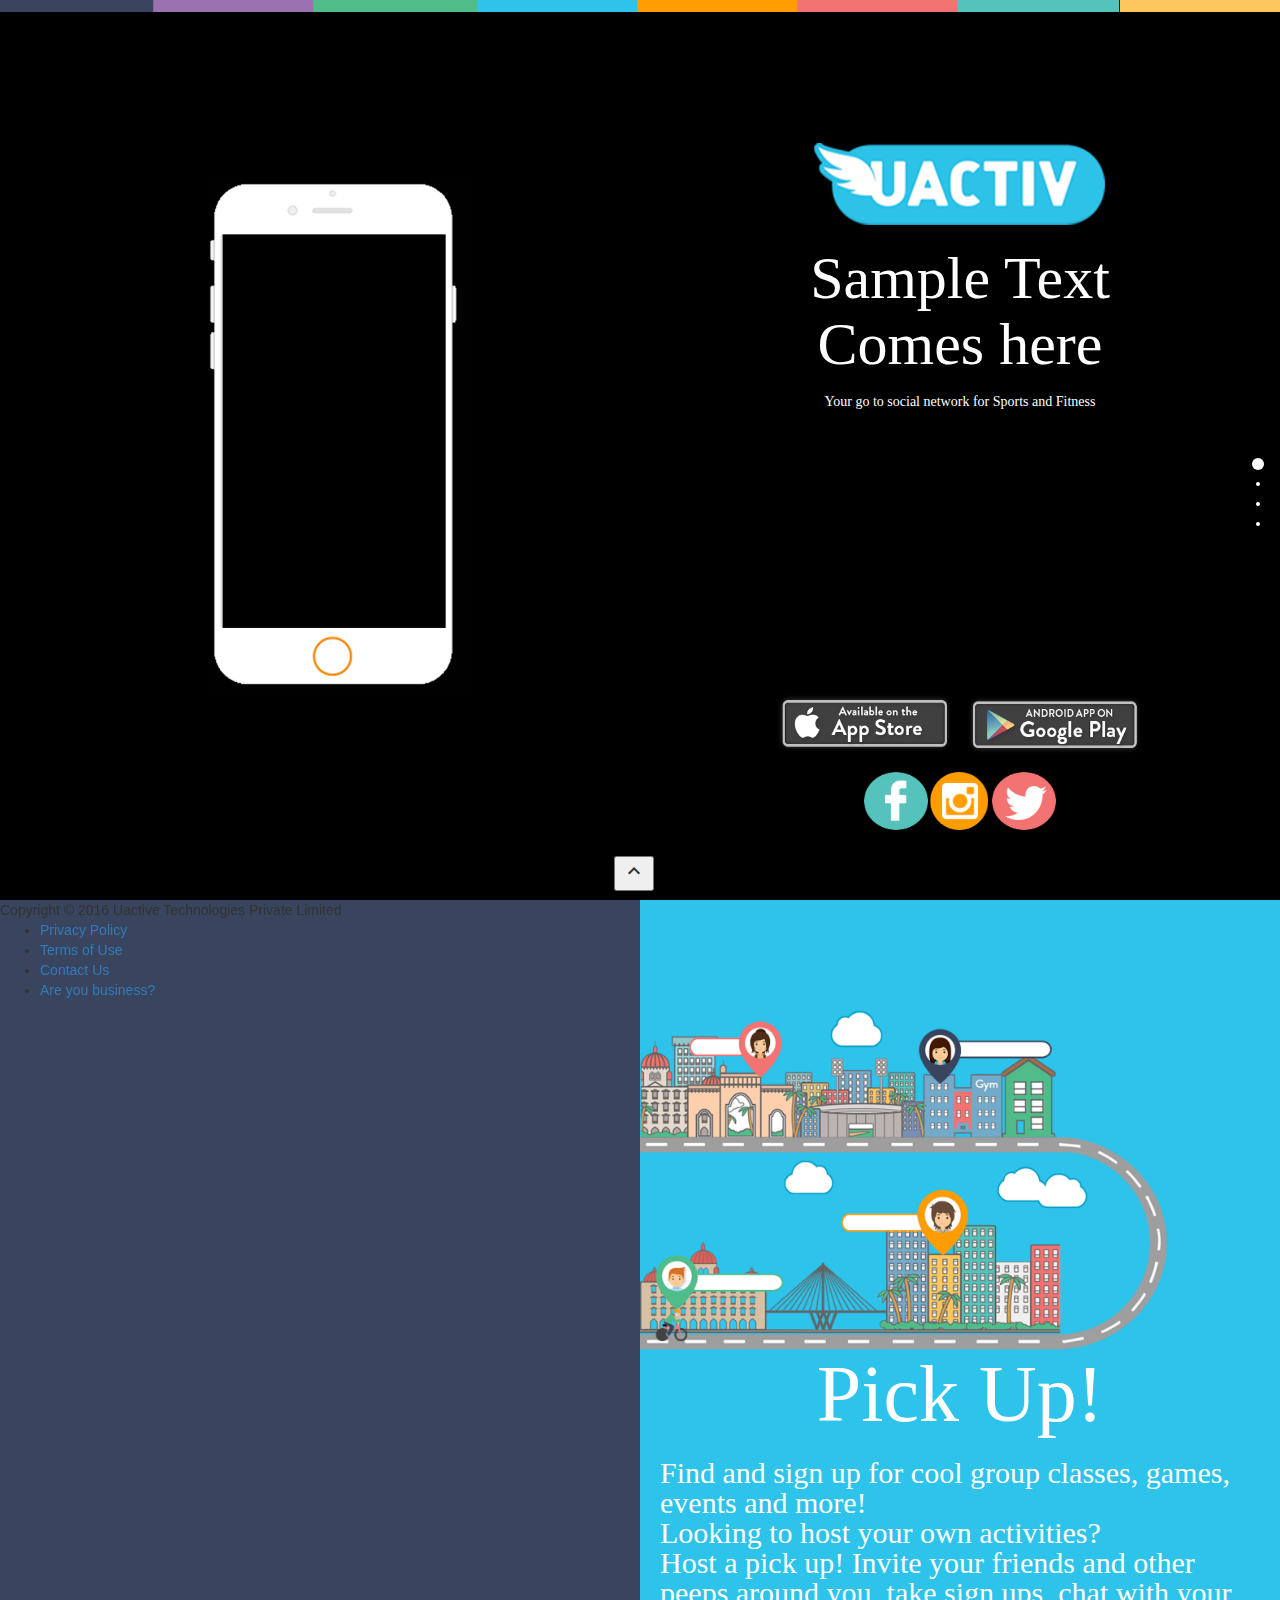
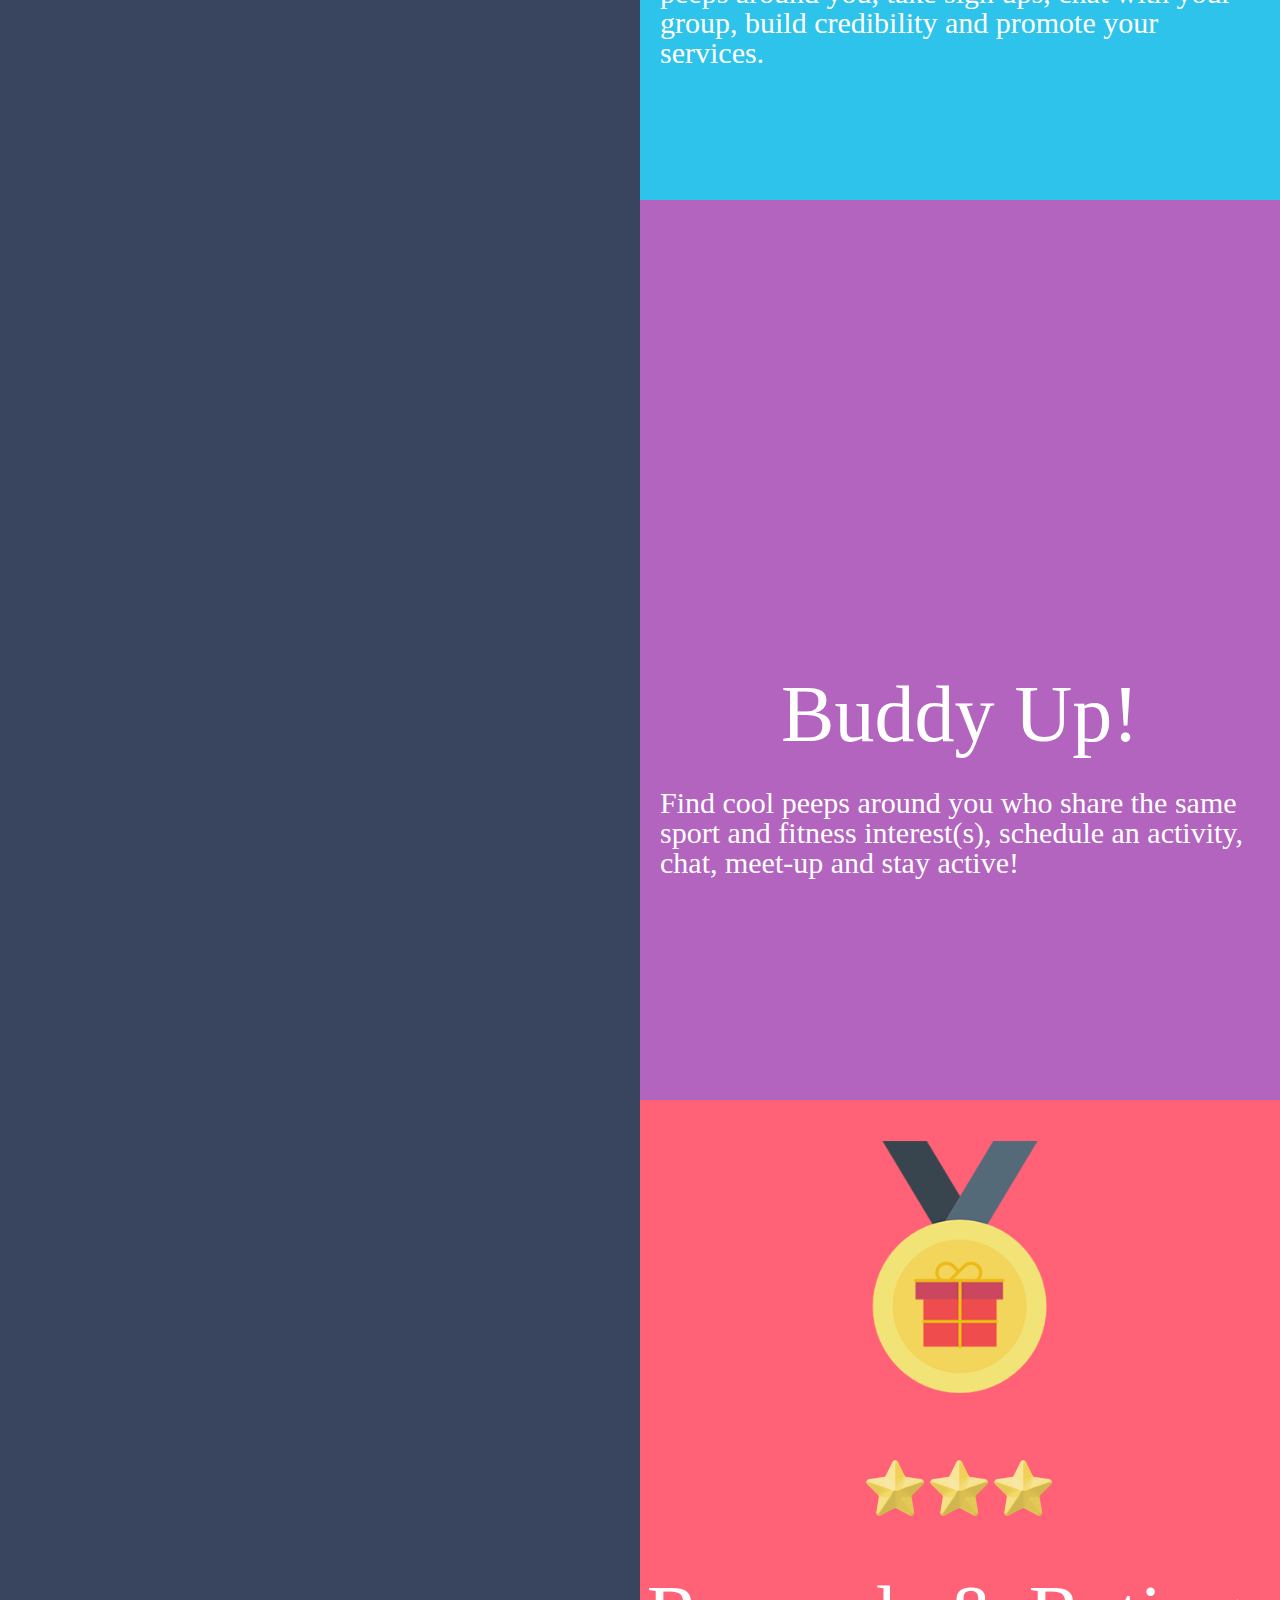
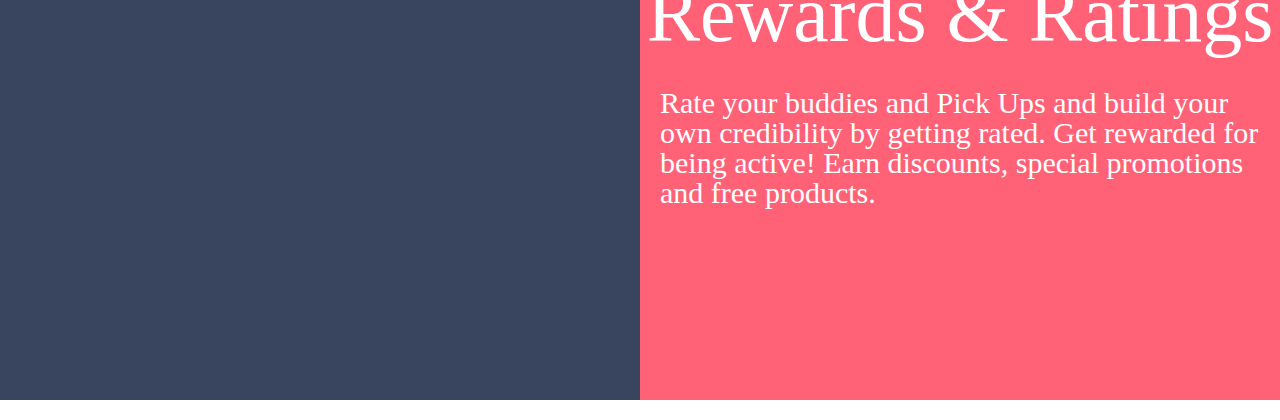
==== index.html @ 07fea0f0 "Moved the code and styling, fixed the cycle length of travel and pins" ====
<!DOCTYPE html>
<html lang="en">
  <head>
    <meta charset="UTF-8">
	<meta http-equiv="X-UA-Compatible" content="IE=edge">
	<meta name="viewport" content="width=device-width, initial-scale=1">
    <title>UActiv</title>
    <!-- Bootstrap -->
	<link href="css/bootstrap.css" rel="stylesheet">

	<!-- HTML5 shim and Respond.js for IE8 support of HTML5 elements and media queries -->
	<!-- WARNING: Respond.js doesn't work if you view the page via file:// -->
	<!--[if lt IE 9]>
		  <script src="https://oss.maxcdn.com/html5shiv/3.7.2/html5shiv.min.js"></script>
		  <script src="https://oss.maxcdn.com/respond/1.4.2/respond.min.js"></script>
		<![endif]-->    
        
        <!--- ALL CSS -->
        <link rel="stylesheet" href="https://fonts.googleapis.com/icon?family=Material+Icons">
        <link rel="stylesheet" href="https://code.getmdl.io/1.1.3/material.indigo-pink.min.css">
        <script defer src="https://code.getmdl.io/1.1.3/material.min.js"></script>
        
        <link rel="stylesheet" href="css/jquery.fullPage.css">
        <link rel="stylesheet" href="css/style.css">
	
    <!-- jQuery (necessary for Bootstrap's JavaScript plugins) --> 
	<script src="js/jquery-1.11.2.min.js"></script>

	<!-- ALL JS --> 
	<script src="js/bootstrap.js"></script>
    <script src="js/jquery.fullPage.js"></script>
    <script src="js/code.js"></script>
    
  </head>
  <body>
  		<div id="fullpage">
  			<!-- SECTION 1 -->
        	<div class="section" id="section1">
				<img src="images/header.png" alt="" id="header" >
	        	<video autoplay loop muted id="myVideo" style="z-index:2;">
					<source src="http://uactiv.co/wp-content/themes/launch/UACTIVE-WEB-FADE.mp4" type="video/mp4">
					<source src="http://uactiv.co/wp-content/themes/launch/UACTIVE-WEB-FADE.webm" type="video/webm">
				</video>

				<div class="layer">
					<div class="left">	
					</div>
					<div class="right">
						<div class="logo">
							<img src="images/logo.png" alt="">
						</div>
						<div class="text">
							<h1>
								Sample Text 
								<br> Comes here
							</h1>
							<p>
								Your go to social network for Sports and Fitness
							</p>
						</div>
						<div class="icons">
							<div class="applogo">
								<img src="images/apple_badge.png" alt="" id="apple">
								<img src="images/google_badge.png" alt="" id="google">
							</div>
							<div class="social_logo">
								<img src="images/facebook.png" alt="" id="fb">
								<img src="images/instagram.png" alt="" id="inc">
								<img src="images/twitter.png" alt="" id="twi">
							</div>
						</div>
					</div>
				</div>
			</div>
            <!--- SECTION 2 -->
            <div class="section" id="section2">
				<div class="right">
					<div class="images">
						<img src="images/PickUp_Cloud.png" alt="" style="z-index:4;" class="cloud">
						<img src="images/PickUp_CloudInverted.png" alt="" style="z-index:4;" class="cloud">
						<img src="images/PickUp_Cycle.png" alt="" style="z-index:5;" class="cycle">
						<img src="images/PickUp_DoubleCloud.png" alt="" style="z-index:4;" class="cloud">
						<img src="images/PickUp_Pin1.png" alt="" style="z-index:4;" class="pins">
						<img src="images/PickUp_Pin2.png" alt="" style="z-index:4;" class="pinss">
						<img src="images/PickUp_Pin3.png" alt="" style="z-index:4;" class="pins">
						<img src="images/PickUp_Pin4.png" alt="" style="z-index:4;" class="pins">
						<img src="images/PickUp_Road.png" alt="" style="z-index:3;" >
					</div>
					<div class="text_block">
						<h1 style="
    margin-bottom: 0px;
    margin-top: 0px;
">
							Pick Up!
						</h1>
						<p>
							Find and sign up for cool group classes, games, events and more!
							<br> Looking to host your own activities? 
							<br> Host a pick up! Invite your friends and other peeps around you, take sign ups, chat with your group, build credibility and promote your services.
						</p>
					</div>
				</div>
			</div>
            <!--- SECTION 3 -->
            <div class="section" id="section3">
				<div class="right">
					<div class="image_block">
						<img src="images/head1.png" alt="" id="head_center">
						<img src="images/head2.png" alt="" id="head_right">
						<img src="images/head3.png" alt="" id="head_left">
						<img src="images/head4.png" alt="" id="head_top">
						<img src="images/head5.png" alt="" id="head_bottom">
					</div>
					<div class="text_block">
						<h1>
							Buddy Up!
						</h1>
						<p>
							Find cool peeps around you who share the same sport and fitness interest(s), schedule an activity, chat, meet-up and stay active!
						</p>
					</div>
				</div>
			</div>
			<!--- SECTION 4 -->
            <div class="section" id="section4">
				<div class="right">
					<div class="image_block">
						<img src="images/RewardsPage_Medal.png" alt="" id="medal">
						<img src="images/RewardsPage_Star.png" alt="" id="star1">
						<img src="images/RewardsPage_Star.png" alt="" id="star2">
						<img src="images/RewardsPage_Star.png" alt="" id="star3">
					</div>
					<div class="text_block">
						<h1>
							Rewards & Ratings
						</h1>
						<p>
							Rate your buddies and Pick Ups and build your own credibility by getting rated. Get rewarded for being active! Earn discounts, special promotions and free products.
						</p>
					</div>
				</div>
        	</div>
		</div>
		<!--- COMMON SECTION -->
		<div class="outer_layer">

			<button class="mdl-button mdl-js-button mdl-button--fab mdl-js-ripple-effect mdl-button--colored" id="top_button">
					<i class="material-icons" id="icon_holder_top">expand_more</i>
			</button>
			<button class="mdl-button mdl-js-button mdl-button--fab mdl-js-ripple-effect mdl-button--colored" id="bottom_button">
					<i class="material-icons" id="icon_holder_bottom">expand_less</i>
			</button>
			<div class="footer" >
	        	<footer class="mdl-mini-footer" >
	              	<div class="mdl-mini-footer__left-section">
	                	<div class="mdl-logo">Copyright &copy; 2016 Uactive Technologies Private Limited</div>
	          		</div>
	              	<div class="mdl-mini-footer__right-section">
	                	<ul class="mdl-mini-footer__link-list">
	                  		<li><a href="#">Privacy Policy</a></li>
	                  		<li><a href="#">Terms of Use</a></li>
	                  		<li><a href="#">Contact Us</a></li>
	                  		<li><a href="#">Are you business?</a></li>
	                	</ul>
	              	</div>
	            </footer>
	        </div>
	        <div class="left">
	        	<img src="images/Icons.png" alt="" class="icons_left">
	        	<img src="images/iphone.png" alt="" class="iphone">
	        </div>
       	</div>
	        
  </body>
</html>
---- css/style.css ----
*{
	transition: all 1s ease 0s;
}
@font-face{
	font-family: "light";
	src:url('fonts/Brandon_light.otf');
}
@font-face{
	font-family: "medium";
	src:url('fonts/Brandon_med.otf');
}

.left{
	width: 50%;
	height: 100%;
	position: relative;
	z-index: 5;
	float: left;
}
.left .iphone{
	position: fixed;
	top:20%;
	left:15%;
	width: 293px;
	z-index: 6;
}
.left .icons_left{
	position: fixed;
	width: 35%;
	top:5%;
	left:5%;	
	z-index:1;
}	
#fp-nav ul li a span, .fp-slidesNav ul li a span {
	background:white;
}

/* COMMON*/
.text_block h1{
	text-align: center;
	color: white;
	font-family: 'medium';
	font-size: 80px;
	padding-bottom: 0px;
}
.text_block p{
	padding: 20px;
	text-align: left;
	color: white;
	font-family: 'medium';
	font-size: 30px;
	line-height: 30px;
}



/* SECTION 1*/
#section1 .right{
	width: 50%;
	height: 100%;
	position: relative;
	float: right;
}
#myVideo{
	position:absolute;
	width:100%;
	height:100%;
	right: 0;
	bottom: 0;
	top:0;
	right:0;
	background-size: 100% 100%;
	background-position: center center;
	background-size: contain;
	object-fit: cover;
}
.layer{
	position: absolute;
	z-index: 4;
	width: 100%;
	height:100%;
	left: 0;
	top: 0;
}
.logo {
	width: 100%;
	height: 25%;
	position: relative;
}
.logo img{
	position: absolute;
	bottom: 0;
	left: 25%;
	width: 50%;
}
.text{
	width: 100%;
	height: 50%;
	position: relative;
	color: white;
	text-align: center;
}

.text h1{
	text-align: center;
	color: white;
	font-family: 'medium';
	font-size: 60px;
}
.text p{
	text-align: center;
	color: white;
	font-family: 'medium';
	font-size: auto;
	line-height: 30px;
	padding-bottom: 40px;
}

.icons{
	width: 100%;
	position: relative;
	height: 50%;
}
.icons .applogo{
	width: 100%;
	position: relative;
	height: 10%;
}
#apple{
	width: 30%;
	position: absolute;
	left: 20%;
}
#google{
	width: 30%;
	position: absolute;
	left: 50%;
}

.icons .social_logo{
	position: relative;
	margin-top: 5%;
	width: 100%;
	height: 100%;
}
.social_logo img{
	width: 10%;
	position: absolute;
}
#fb{
	left: 35%;
}
#inc{
	left: 45%;
}
#twi{
	left: 55%;
}
#header{
	position: absolute;
	top: 0;
	left: 0;
	right: 0;
	width: 100%;
	z-index: 5;
}

/* SECTION 2*/


#section2 .right{
	width: 50%;
	height: 100%;
	position: relative;
	float: right;
	background-color: #2dc3ea;
}

#section2 .text_block{
	width: 100%;
	height: 50%;
	position: relative;
	font-size: 10px;
}



#section2 .images{
	position: relative;
	width: 100%;
	height: 50%;
	z-index: 1;
}
#section2 .images img{
	position: absolute;
	bottom: 0;
	left: 0;
	width: 90%;
	margin-top: 20px;
}
.pins{
  	
}
.pinss{
  	animation: animationFrames ease-in-out 10s;
  	animation-iteration-count: infinite;
}

.cloud{
	animation: fadeout ease-in-out 5s;
  	animation-iteration-count: infinite;
}
.cycle{
  animation: moveandcomeback ease-in-out 10s;
  animation-iteration-count: infinite;
  transform-origin: 2% 2%;
}

@keyframes moveandcomeback{
  0% {
    transform:  translate(0px,0px)  scaleX(1.00) ;
  }
  49% {
    transform:  translate(465px,0px)  scaleX(1.00) ;
  }
  50% {
    transform:  translate(465px,0px)  scaleX(-1.00) ;
  }
  99% {
    transform:  translate(20px,0px)  scaleX(-1.00) ;
  }
  100% {
    transform:  translate(0px,0px)  scaleX(1.00) ;
  }
}




@keyframes animationFrames{
  0% {
    transform:  translate(0px,0px)  ;
  }
  
  49% {
    transform:  translate(460px,0px);
  }
  50%{
  	transform: translate(430px,0px);
  }
  
  95% {
    transform:  translate(0px,0px)  ;
  }

}	
@keyframes fadeout{
  0% {
    opacity:0;
    transform:  translate(0px,0px)  ;
  }
  50% {
    opacity:1;
    transform:  translate(50px,0px)  ;
  }
  100% {
    opacity:0;
    transform:  translate(100px,0px)  ;
  }
}

@keyframes poptop{
  0% {
    opacity:0;
    transform:  translate(0px,-50px)  ;
  }
  50% {
    opacity:0;
    transform:  translate(0px,-50px)  ;
  }
  100% {
    opacity:1;
    transform:  translate(0px,0px)  ;
  }
}


/* SECTION 3*/

#section3 .right{
	width: 50%;
	height: 100%;
	position: relative;
	float: right;
	background-color: rgba(178,100,190,1);
}
#section3 .image_block{
	position: relative;
	width: 100%;
	height: 50%;

}
#section3 .image_block img{
	position: absolute;
	top: 0;
	left: 0;
	width: 100%;
	margin-top: 20px;
}
#section3 .text_block{
	width: 100%;
	height: 50%;
	position: relative;
}


#section3 .text_block p{
	padding: 20px;
	color: white;
}


#head_top{
  animation: bottomanimation linear 4s;
  animation-iteration-count: infinite;
  transform-origin: 0% 0%;
}
#head_bottom{
  animation: topanimation linear 6s;
  animation-iteration-count: infinite;
  transform-origin: 0% 0%;
}
#head_left{
  animation: bottomanimation linear 8s;
  animation-iteration-count: infinite;
  transform-origin: 0% 0%;
}
#head_right{
  animation: topanimation linear 10s;
  animation-iteration-count: infinite;
  transform-origin: 0% 0%;
}

@keyframes topanimation {
	from { transform: rotate(0deg) translateX(20px) translateY(20px) rotate(0deg); }
	to   { transform: rotate(360deg) translateX(20px) translateY(20px) rotate(-360deg); }
}

@keyframes bottomanimation {
	from { transform: rotate(0deg) translateX(20px) translateY(20px) rotate(0deg); }
	to   { transform: rotate(-360deg) translateX(20px) translateY(20px) rotate(360deg); }
}





/*
.pins{
  animation: heartbeat linear 1s;
  animation-iteration-count: infinite;
  transform-origin: 50% 50%;
}

@keyframes heartbeat{
  0% {
    transform:  scaleX(1.00) scaleY(1.00) ;
  }
  50% {
    transform:  scaleX(1.20) scaleY(1.20) ;
  }
  100% {
    transform:  scaleX(1.00) scaleY(1.00) ;
  }
}

*/


/* SECTION 4 */
@keyframes tada{
  0% {
    transform:  rotate(0deg) scale(1.00);
  }
  20% {
    transform:  rotate(3deg)  ;
  }
  
  40% {
    transform:  rotate(-3deg)  ;
  }
  
  60% {
    transform:  rotate(3deg)  ;
  }
  
  80% {
    transform:  rotate(-3deg)  ;
  }
  
  100% {
    transform:  rotate(0deg)  ;
  }
}

@keyframes fadeDown{
  0% {
    opacity:0;
    transform:  translate(0px,-25px)  ;
  }
  100% {
    opacity:1;
    transform:  translate(0px,0px)  ;
  }
}

#section4 .right{
	width: 50%;
	height: 100%;
	position: relative;
	float: right;
	background-color: rgba(255,98,119,1);
}
#section4 .image_block{
	position: relative;
	width: 100%;
	height: 50%;

}
#section4 .text_block{
	width: 100%;
	height: 50%;
	position: relative;
	text-align: center;
}
#section4 #medal{
	width: 30%;
	position: absolute;
	top: 9%;
	left: 35%;
	

}
#section4 #star1{
	width: 10%;
	position: absolute;
	top: 80%;
	left: 35%;
	animation: tada ease-in-out 2s;
	  animation-iteration-count: infinite;
	  transform-origin: 50% 50%;
}
#section4 #star2{
	width: 10%;
	position: absolute;
	top: 80%;
	left: 45%;
	animation: tada ease-in-out 2s;
  	animation-iteration-count: infinite;
  	transform-origin: 50% 50%;
}
#section4 #star3{
	width: 10%;
	position: absolute;
	top: 80%;
	left: 55%;
	animation: tada ease-in-out 2s;
  	animation-iteration-count: infinite;
  	transform-origin: 50% 50%;
}

#section4 .text_block p{
	padding: 20px;
	color: white;
}
/* Moving icons*/
.icons_left{
  animation: moveIt linear 10s;
  animation-iteration-count: infinite;
  transform-origin: 100% 100%;
}

@keyframes moveIt{
  from { transform: rotate(0deg) translateX(20px) translateY(20px) rotate(0deg); }
	to   { transform: rotate(360deg) translateX(20px) translateY(20px) rotate(-360deg); }
}

.outer_layer{
	position: fixed;
	width: 100%;
	height: 100%;
	top: 0;
	left: 0;
	z-index: 5;
	
}
#top_button{
	position: absolute;
	top: 1%;
	left: 48%;
	z-index: 9;
	transition: all 1s ease 0s;
}
#bottom_button{
	position: absolute;
	bottom: 1%;
	left: 48%;
	z-index: 9;
	transition: all 1s ease 0s;
}
.outer_layer .footer{
	position: absolute;
	bottom: -12%;
	left: 0;
	width: 100%;
	height: 12%;
	z-index: 6;
}
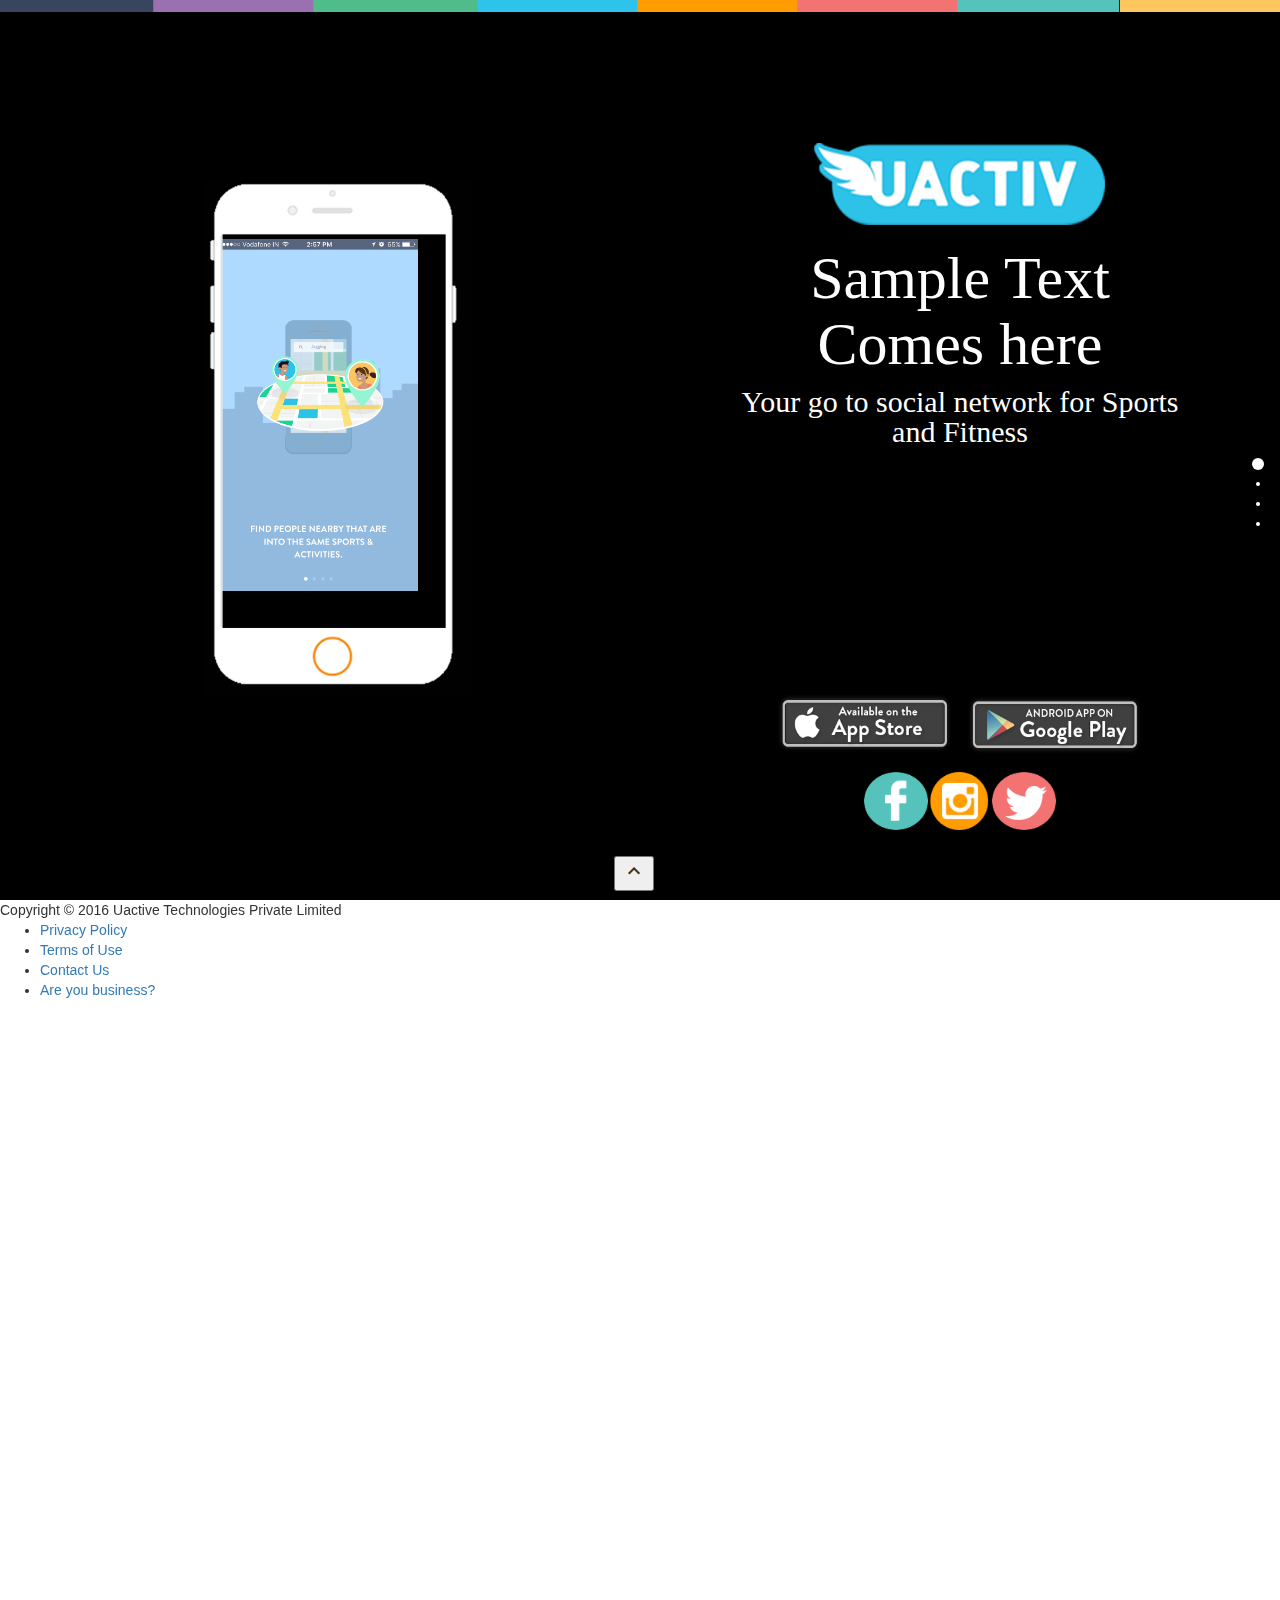
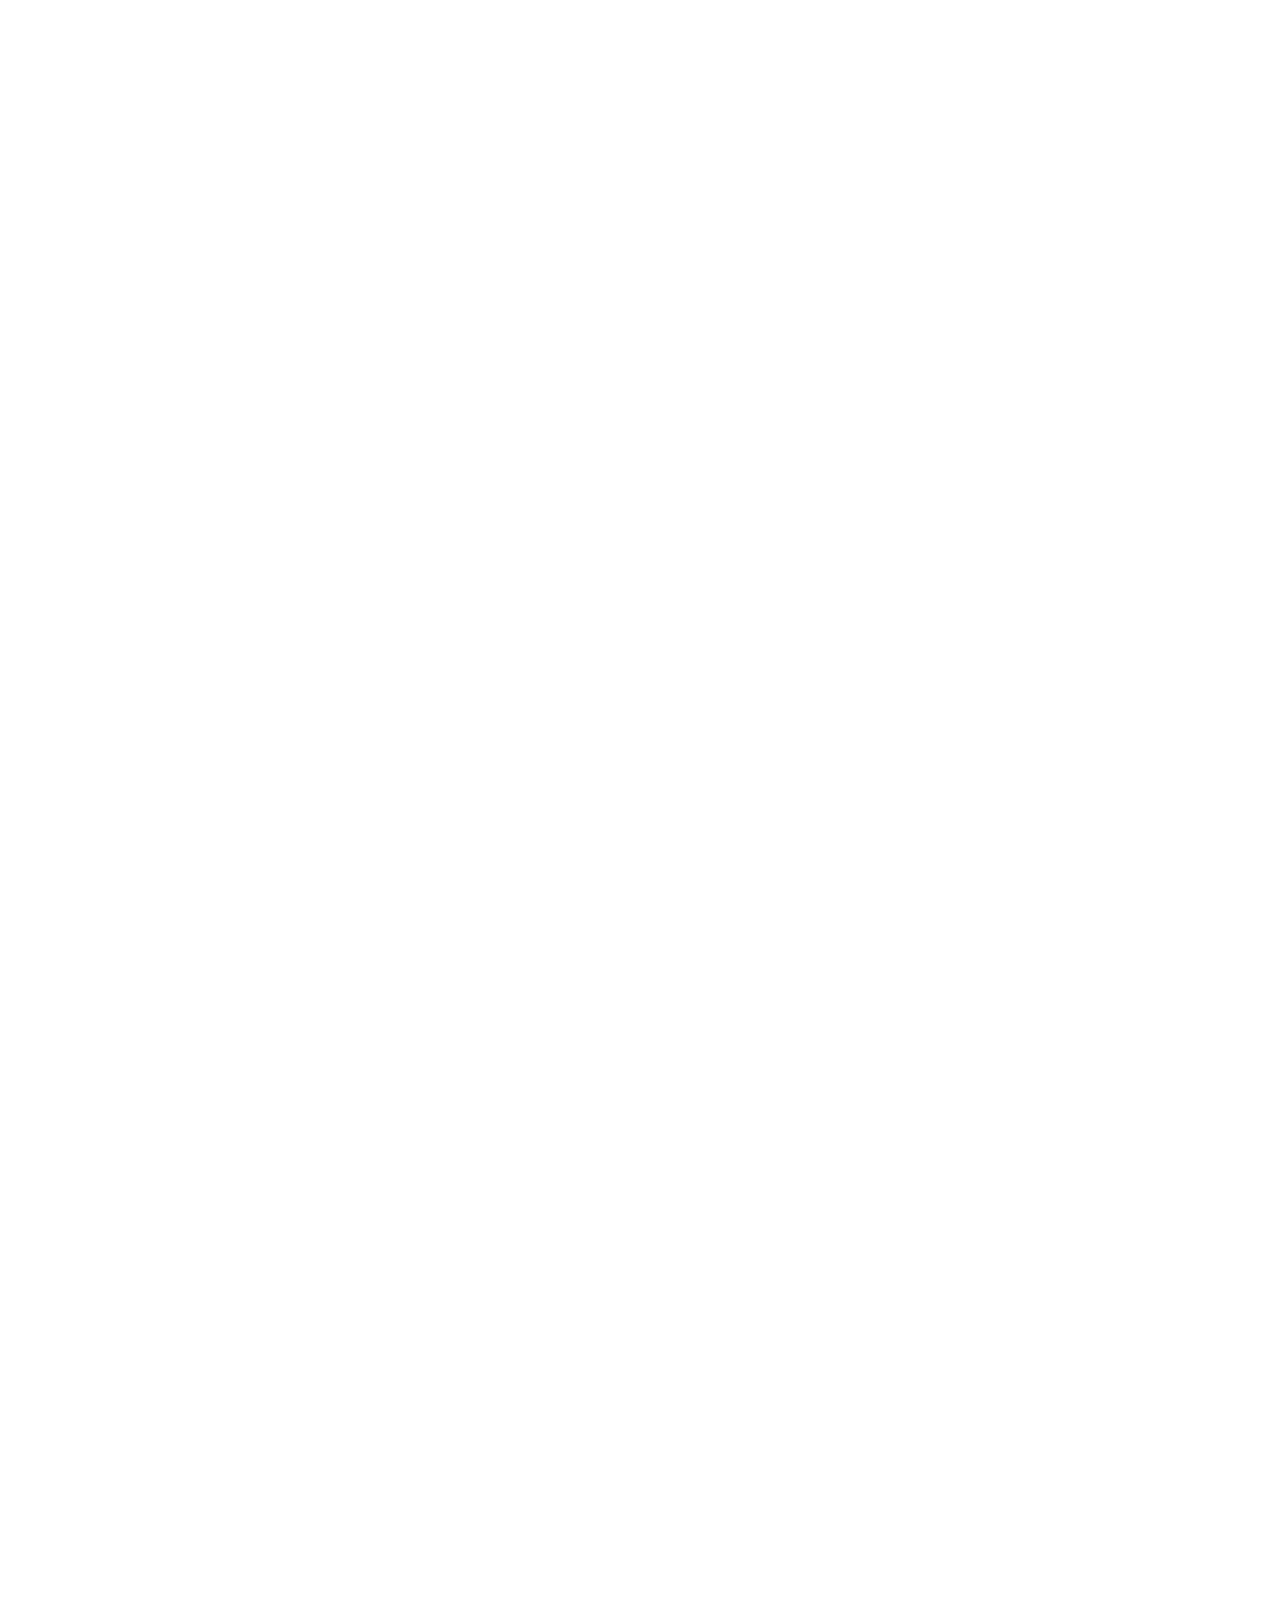
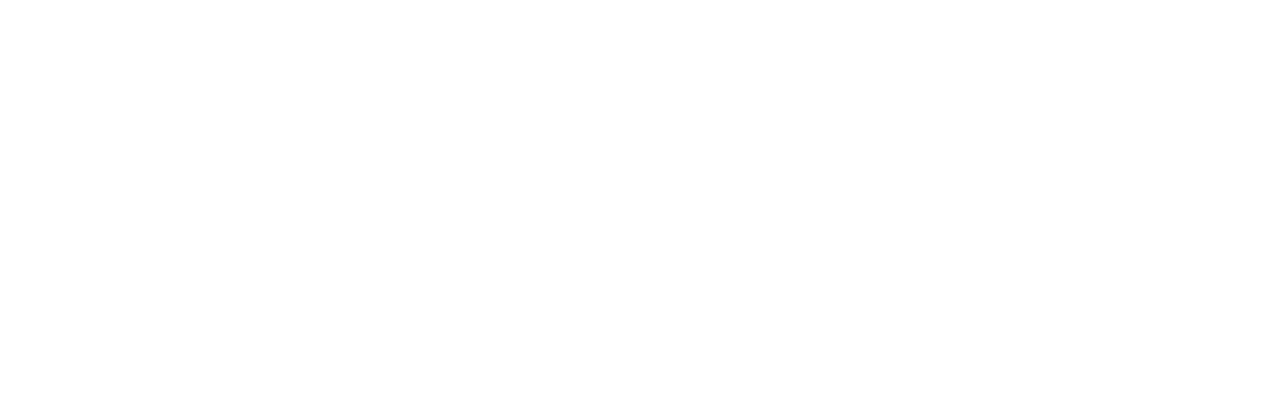
==== commit cd95a2e9: "Update the Pick up files, reset the fonts, added the screenshot(Thanks to SSS), changed the icons on" ====
--- a/index.html
+++ b/index.html
@@ -21,7 +21,19 @@
         <script defer src="https://code.getmdl.io/1.1.3/material.min.js"></script>
         
         <link rel="stylesheet" href="css/jquery.fullPage.css">
+        <style>
+        	@font-face{
+				font-family: "light";
+				src:url('fonts/Brandon_light.otf');
+			}
+			@font-face{
+				font-family: "medium";
+				src:url('fonts/Brandon_med.otf');
+			}
+        </style>
+        <link rel="stylesheet" href="sss/sss.css" type="text/css" media="all">
         <link rel="stylesheet" href="css/style.css">
+        
 	
     <!-- jQuery (necessary for Bootstrap's JavaScript plugins) --> 
 	<script src="js/jquery-1.11.2.min.js"></script>
@@ -30,6 +42,8 @@
 	<script src="js/bootstrap.js"></script>
     <script src="js/jquery.fullPage.js"></script>
     <script src="js/code.js"></script>
+    <script src="sss/sss.min.js"></script>
+	
     
   </head>
   <body>
@@ -43,7 +57,13 @@
 				</video>
 
 				<div class="layer">
-					<div class="left">	
+					<div class="left">
+						<div class="slider">
+							<img src="images/VideoPage/1.PNG" alt="" >
+							<img src="images/VideoPage/2.PNG" alt="" >
+							<img src="images/VideoPage/3.PNG" alt="" >
+							<img src="images/VideoPage/4.PNG" alt="" >
+						</div>	
 					</div>
 					<div class="right">
 						<div class="logo">
@@ -74,7 +94,15 @@
 			</div>
             <!--- SECTION 2 -->
             <div class="section" id="section2">
-				<div class="right">
+            	<div class="left">
+            		<div class="slider">
+            			<img src="images/PickUpPage/1.png" alt="">
+            			<img src="images/PickUpPage/2.png" alt="">
+            			<img src="images/PickUpPage/3.png" alt="">
+            			<img src="images/PickUpPage/4.png" alt="">
+            		</div>
+            	</div>
+				<div class="right  mdl-shadow--16dp">
 					<div class="images">
 						<img src="images/PickUp_Cloud.png" alt="" style="z-index:4;" class="cloud">
 						<img src="images/PickUp_CloudInverted.png" alt="" style="z-index:4;" class="cloud">
@@ -95,7 +123,7 @@
 						</h1>
 						<p>
 							Find and sign up for cool group classes, games, events and more!
-							<br> Looking to host your own activities? 
+							<br> <br>Looking to host your own activities? 
 							<br> Host a pick up! Invite your friends and other peeps around you, take sign ups, chat with your group, build credibility and promote your services.
 						</p>
 					</div>
@@ -103,7 +131,14 @@
 			</div>
             <!--- SECTION 3 -->
             <div class="section" id="section3">
-				<div class="right">
+            	<div class="left">
+            		<div class="slider">
+            			<img src="images/BuddyUpPage/1.png" alt="">
+            			<img src="images/BuddyUpPage/2.png" alt="">
+            			<img src="images/BuddyUpPage/3.png" alt="">
+            		</div>
+            	</div>
+				<div class="right  mdl-shadow--16dp">
 					<div class="image_block">
 						<img src="images/head1.png" alt="" id="head_center">
 						<img src="images/head2.png" alt="" id="head_right">
@@ -123,7 +158,12 @@
 			</div>
 			<!--- SECTION 4 -->
             <div class="section" id="section4">
-				<div class="right">
+            	<div class="left">
+            		<div class="slider">
+            			<img src="images/RewardsPage/1.png" alt="">
+            		</div>
+            	</div>
+				<div class="right  mdl-shadow--16dp">
 					<div class="image_block">
 						<img src="images/RewardsPage_Medal.png" alt="" id="medal">
 						<img src="images/RewardsPage_Star.png" alt="" id="star1">
@@ -166,7 +206,28 @@
 	            </footer>
 	        </div>
 	        <div class="left">
-	        	<img src="images/Icons.png" alt="" class="icons_left">
+	        	<div class="icons_left">
+	        		<img src="images/icons_left/1.png" alt="">
+	        		<img src="images/icons_left/2.png" alt="">
+	        		<img src="images/icons_left/3.png" alt="">
+	        		<img src="images/icons_left/4.png" alt="">
+	        		<img src="images/icons_left/5.png" alt="">
+	        		<img src="images/icons_left/6.png" alt="">
+	        		<img src="images/icons_left/1.png" alt="">
+	        		<img src="images/icons_left/8.png" alt="">
+	        		<img src="images/icons_left/9.png" alt="">
+	        		<img src="images/icons_left/10.png" alt="">
+	        		<img src="images/icons_left/11.png" alt="">
+	        		<img src="images/icons_left/12.png" alt="">
+	        		<img src="images/icons_left/13.png" alt="">
+	        		<img src="images/icons_left/14.png" alt="">
+	        		<img src="images/icons_left/15.png" alt="">
+	        		<img src="images/icons_left/16.png" alt="">
+	        		<img src="images/icons_left/17.png" alt="">
+	        		<img src="images/icons_left/18.png" alt="">
+	        		<img src="images/icons_left/19.png" alt="">
+	        	</div>
+	        	<!-- <img src="images/Icons.png" alt="" class="icons_left"> -->
 	        	<img src="images/iphone.png" alt="" class="iphone">
 	        </div>
        	</div>
--- a/sss/sss.css
+++ b/sss/sss.css
@@ -0,0 +1,52 @@
+.sss {
+	height: 0;
+	margin: 0; 
+	padding: 0;
+	position: relative;
+	display: block;
+	overflow: hidden;
+}
+
+.ssslide {
+	width: 100%;
+	margin: 0;
+	padding: 0;
+	position: absolute;
+	top: 0;
+	left: 0;
+	display: none;
+	overflow: hidden;
+}
+
+.ssslide img {
+	max-width: 100%;
+	height: auto;
+	margin: 0;
+	padding: 0;
+	position: relative;
+	display: block;
+}
+
+.sssnext, .sssprev {
+	width: 25px;
+	height: 100%;
+	margin: 0;
+	position: absolute;
+	top: 0;
+	background: url('images/arr.png') no-repeat;
+	display: none;
+}
+
+.sssprev {
+	left: 3%;
+	background-position: 0 50%;
+}
+
+.sssnext {
+	right: 3%;
+	background-position: -26px 50%;
+}
+
+.sssprev:hover, .sssnext:hover {
+	cursor: pointer;
+}--- a/css/style.css
+++ b/css/style.css
@@ -1,14 +1,7 @@
 *{
 	transition: all 1s ease 0s;
 }
-@font-face{
-	font-family: "light";
-	src:url('fonts/Brandon_light.otf');
-}
-@font-face{
-	font-family: "medium";
-	src:url('fonts/Brandon_med.otf');
-}
+
 
 .left{
 	width: 50%;
@@ -24,13 +17,14 @@
 	width: 293px;
 	z-index: 6;
 }
-.left .icons_left{
-	position: fixed;
-	width: 35%;
-	top:5%;
-	left:5%;	
+.left .icons_left img{
+	position: absolute;
+	width: 90%;
+	top:10px;
+	left:10px;	
 	z-index:1;
 }	
+
 #fp-nav ul li a span, .fp-slidesNav ul li a span {
 	background:white;
 }
@@ -55,6 +49,19 @@
 
 
 /* SECTION 1*/
+
+.left .slider {
+	display: block;
+	position: absolute;
+	top: 26.5%;
+	left: 34.25%;
+	width: 31%;
+	z-index: 40;
+}
+.slider img{
+	display: none;
+	z-index: 50;
+}
 #section1 .right{
 	width: 50%;
 	height: 100%;
@@ -111,15 +118,18 @@
 	text-align: center;
 	color: white;
 	font-family: 'medium';
-	font-size: auto;
+	font-size: 30px;
 	line-height: 30px;
 	padding-bottom: 40px;
+	margin-right: 100px;
+	margin-left: 100px;
 }
 
 .icons{
 	width: 100%;
 	position: relative;
 	height: 50%;
+
 }
 .icons .applogo{
 	width: 100%;
@@ -164,6 +174,7 @@
 	width: 100%;
 	z-index: 5;
 }
+
 
 /* SECTION 2*/
 
@@ -202,7 +213,7 @@
   	
 }
 .pinss{
-  	animation: animationFrames ease-in-out 10s;
+  	animation: animationFrames ease-in-out 14s;
   	animation-iteration-count: infinite;
 }
 
@@ -211,7 +222,7 @@
   	animation-iteration-count: infinite;
 }
 .cycle{
-  animation: moveandcomeback ease-in-out 10s;
+  animation: moveandcomeback ease-in-out 14s;
   animation-iteration-count: infinite;
   transform-origin: 2% 2%;
 }
@@ -220,14 +231,14 @@
   0% {
     transform:  translate(0px,0px)  scaleX(1.00) ;
   }
-  49% {
-    transform:  translate(465px,0px)  scaleX(1.00) ;
+  42% {
+    transform:  translate(455px,0px)  scaleX(1.00) ;
   }
   50% {
     transform:  translate(465px,0px)  scaleX(-1.00) ;
   }
-  99% {
-    transform:  translate(20px,0px)  scaleX(-1.00) ;
+  92% {
+    transform:  translate(30px,0px)  scaleX(-1.00) ;
   }
   100% {
     transform:  translate(0px,0px)  scaleX(1.00) ;
@@ -242,15 +253,18 @@
     transform:  translate(0px,0px)  ;
   }
   
-  49% {
-    transform:  translate(460px,0px);
+  42% {
+    transform:  translate(450px,0px);
   }
   50%{
-  	transform: translate(430px,0px);
+  	transform: translate(400px,0px);
   }
   
-  95% {
-    transform:  translate(0px,0px)  ;
+  92% {
+    transform:  translate(-15px,0px)  ;
+  }
+  100%{
+  	transform: translate(0px,0px);
   }
 
 }	
@@ -305,7 +319,7 @@
 	top: 0;
 	left: 0;
 	width: 100%;
-	margin-top: 20px;
+	padding: 20px;
 }
 #section3 .text_block{
 	width: 100%;
@@ -425,6 +439,7 @@
 	position: relative;
 	width: 100%;
 	height: 50%;
+	padding: 10px;
 
 }
 #section4 .text_block{
@@ -442,28 +457,33 @@
 
 }
 #section4 #star1{
-	width: 10%;
+	width: 9%;
 	position: absolute;
 	top: 80%;
 	left: 35%;
 	animation: tada ease-in-out 2s;
 	  animation-iteration-count: infinite;
 	  transform-origin: 50% 50%;
+	  	margin-top: 10px;
+
 }
 #section4 #star2{
-	width: 10%;
+	width: 9%;
 	position: absolute;
 	top: 80%;
 	left: 45%;
 	animation: tada ease-in-out 2s;
   	animation-iteration-count: infinite;
   	transform-origin: 50% 50%;
+  		margin-top: 10px;
+
 }
 #section4 #star3{
-	width: 10%;
+	width: 9%;
 	position: absolute;
 	top: 80%;
 	left: 55%;
+	margin-top: 10px;
 	animation: tada ease-in-out 2s;
   	animation-iteration-count: infinite;
   	transform-origin: 50% 50%;
@@ -474,15 +494,15 @@
 	color: white;
 }
 /* Moving icons*/
-.icons_left{
-  animation: moveIt linear 10s;
+.icons_left {
+  animation: moveIt linear 5s;
   animation-iteration-count: infinite;
   transform-origin: 100% 100%;
 }
 
 @keyframes moveIt{
-  from { transform: rotate(0deg) translateX(20px) translateY(20px) rotate(0deg); }
-	to   { transform: rotate(360deg) translateX(20px) translateY(20px) rotate(-360deg); }
+  from { transform: rotate(0deg) translateX(10px) translateY(10px) rotate(0deg); }
+	to   { transform: rotate(360deg) translateX(10px) translateY(10px) rotate(-360deg); }
 }
 
 .outer_layer{
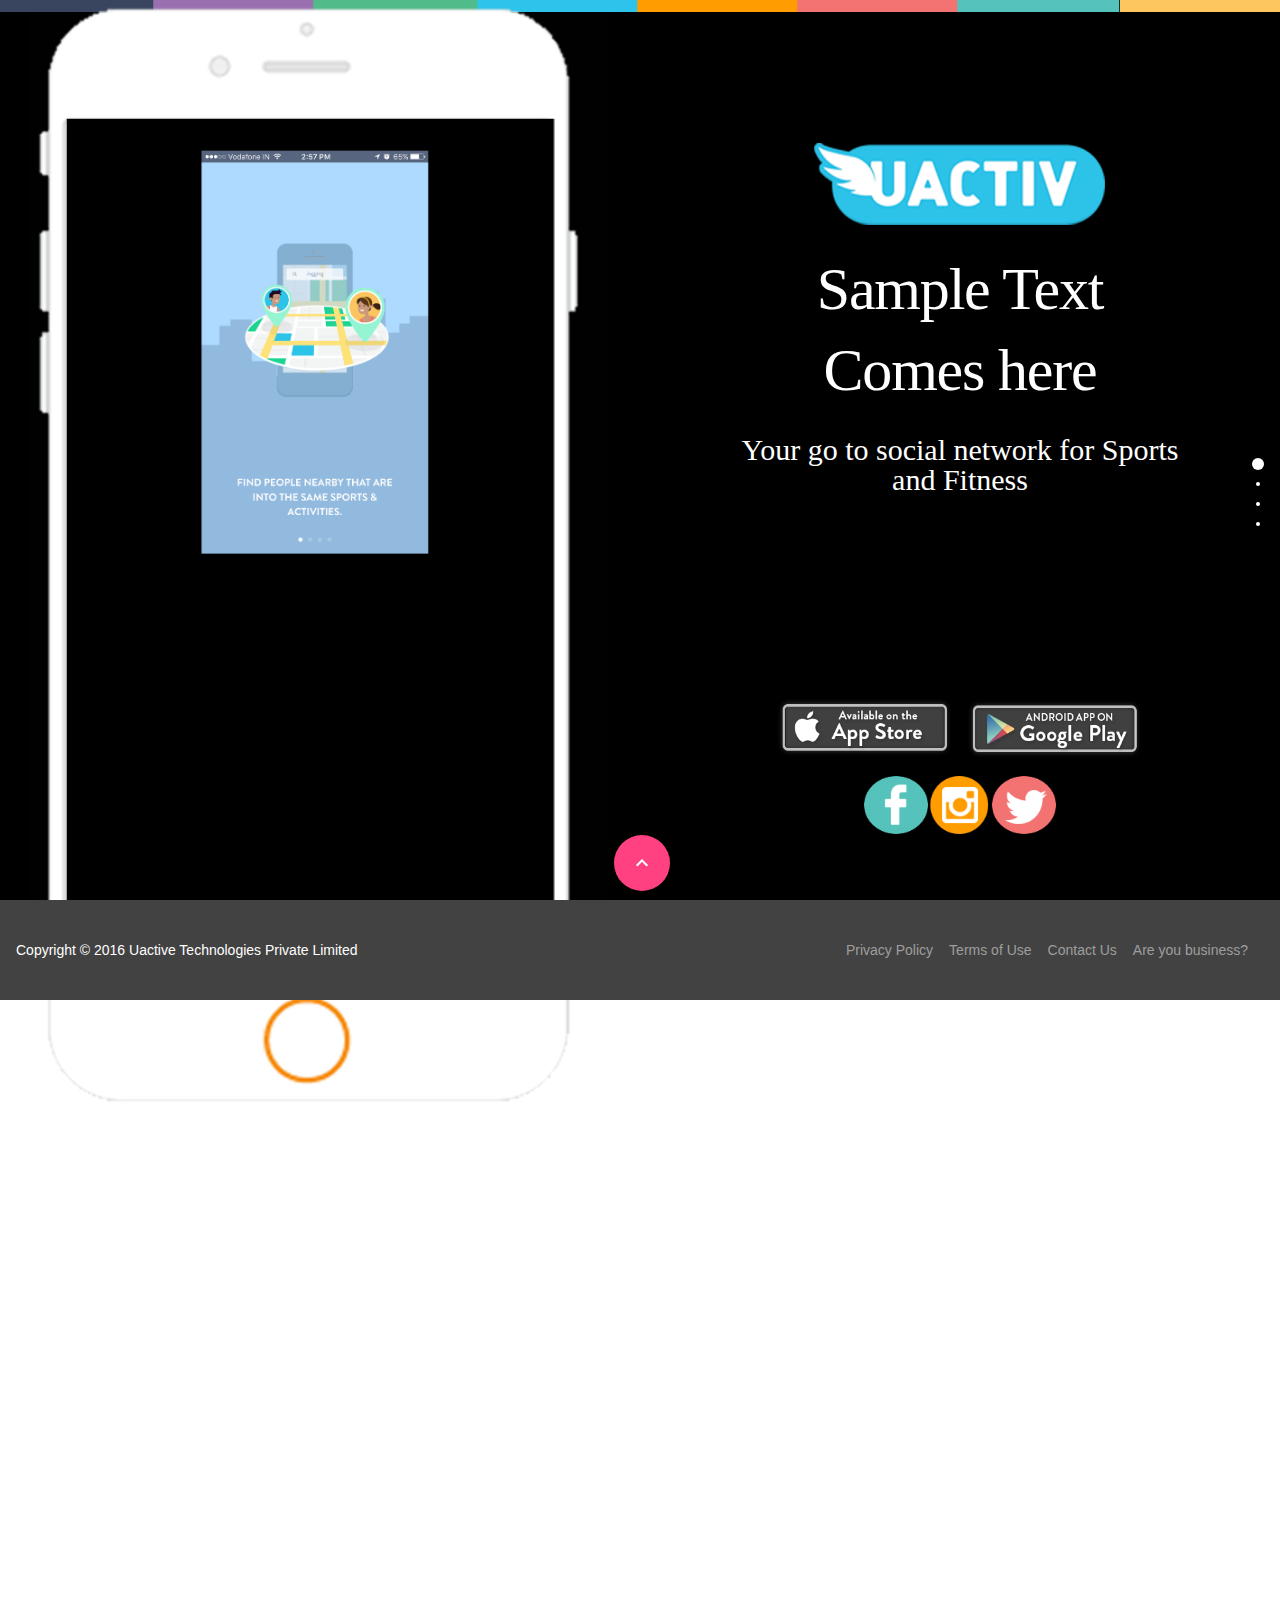
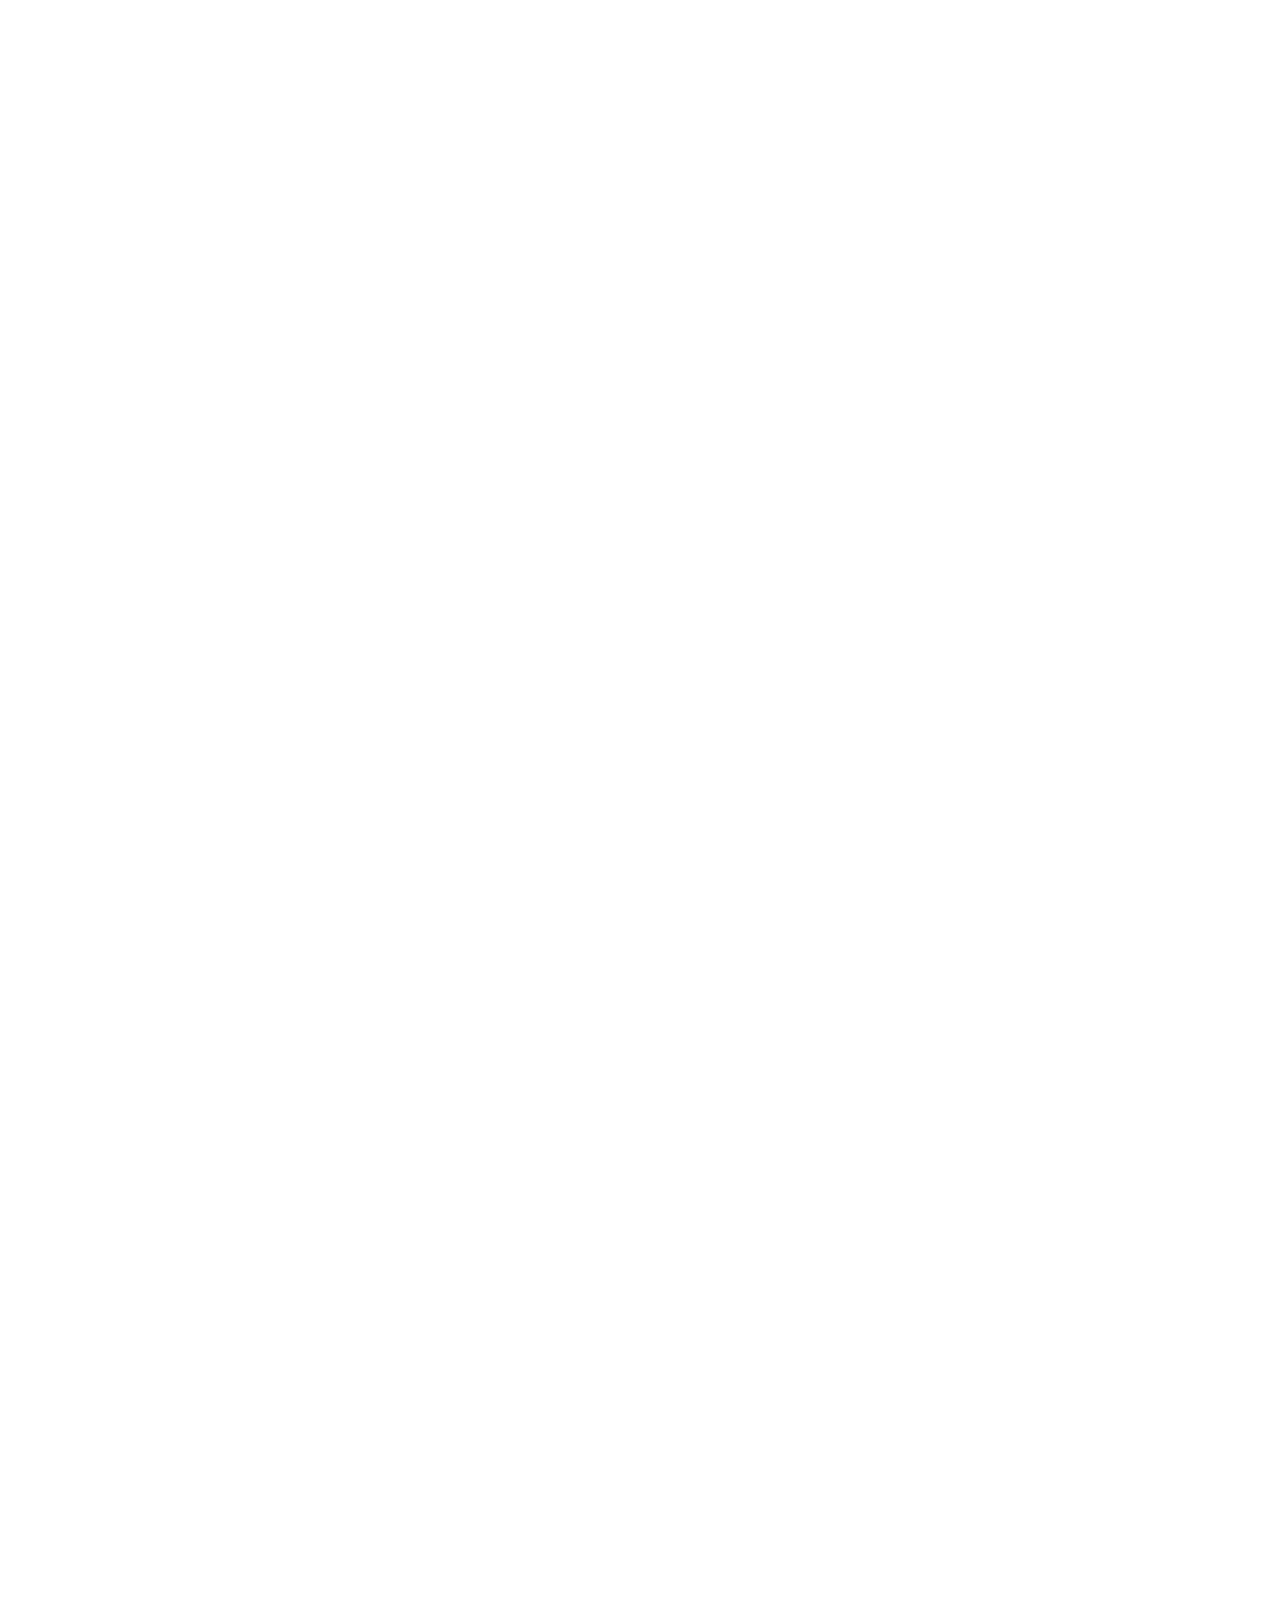
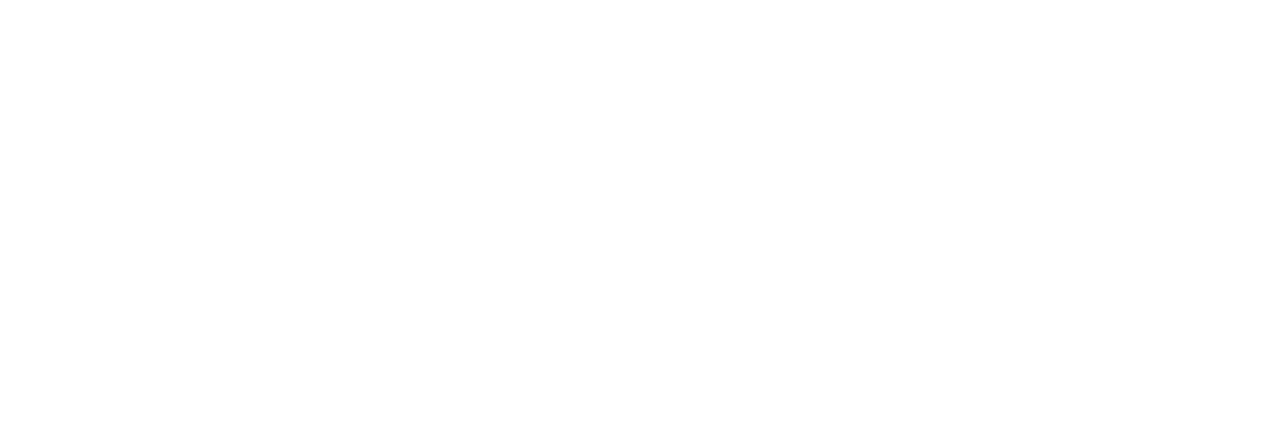
==== commit 43c7803f: "Compressed all assets and files." ====
--- a/index.html
+++ b/index.html
@@ -1,236 +1 @@
-<!DOCTYPE html>
-<html lang="en">
-  <head>
-    <meta charset="UTF-8">
-	<meta http-equiv="X-UA-Compatible" content="IE=edge">
-	<meta name="viewport" content="width=device-width, initial-scale=1">
-    <title>UActiv</title>
-    <!-- Bootstrap -->
-	<link href="css/bootstrap.css" rel="stylesheet">
-
-	<!-- HTML5 shim and Respond.js for IE8 support of HTML5 elements and media queries -->
-	<!-- WARNING: Respond.js doesn't work if you view the page via file:// -->
-	<!--[if lt IE 9]>
-		  <script src="https://oss.maxcdn.com/html5shiv/3.7.2/html5shiv.min.js"></script>
-		  <script src="https://oss.maxcdn.com/respond/1.4.2/respond.min.js"></script>
-		<![endif]-->    
-        
-        <!--- ALL CSS -->
-        <link rel="stylesheet" href="https://fonts.googleapis.com/icon?family=Material+Icons">
-        <link rel="stylesheet" href="https://code.getmdl.io/1.1.3/material.indigo-pink.min.css">
-        <script defer src="https://code.getmdl.io/1.1.3/material.min.js"></script>
-        
-        <link rel="stylesheet" href="css/jquery.fullPage.css">
-        <style>
-        	@font-face{
-				font-family: "light";
-				src:url('fonts/Brandon_light.otf');
-			}
-			@font-face{
-				font-family: "medium";
-				src:url('fonts/Brandon_med.otf');
-			}
-        </style>
-        <link rel="stylesheet" href="sss/sss.css" type="text/css" media="all">
-        <link rel="stylesheet" href="css/style.css">
-        
-	
-    <!-- jQuery (necessary for Bootstrap's JavaScript plugins) --> 
-	<script src="js/jquery-1.11.2.min.js"></script>
-
-	<!-- ALL JS --> 
-	<script src="js/bootstrap.js"></script>
-    <script src="js/jquery.fullPage.js"></script>
-    <script src="js/code.js"></script>
-    <script src="sss/sss.min.js"></script>
-	
-    
-  </head>
-  <body>
-  		<div id="fullpage">
-  			<!-- SECTION 1 -->
-        	<div class="section" id="section1">
-				<img src="images/header.png" alt="" id="header" >
-	        	<video autoplay loop muted id="myVideo" style="z-index:2;">
-					<source src="http://uactiv.co/wp-content/themes/launch/UACTIVE-WEB-FADE.mp4" type="video/mp4">
-					<source src="http://uactiv.co/wp-content/themes/launch/UACTIVE-WEB-FADE.webm" type="video/webm">
-				</video>
-
-				<div class="layer">
-					<div class="left">
-						<div class="slider">
-							<img src="images/VideoPage/1.PNG" alt="" >
-							<img src="images/VideoPage/2.PNG" alt="" >
-							<img src="images/VideoPage/3.PNG" alt="" >
-							<img src="images/VideoPage/4.PNG" alt="" >
-						</div>	
-					</div>
-					<div class="right">
-						<div class="logo">
-							<img src="images/logo.png" alt="">
-						</div>
-						<div class="text">
-							<h1>
-								Sample Text 
-								<br> Comes here
-							</h1>
-							<p>
-								Your go to social network for Sports and Fitness
-							</p>
-						</div>
-						<div class="icons">
-							<div class="applogo">
-								<img src="images/apple_badge.png" alt="" id="apple">
-								<img src="images/google_badge.png" alt="" id="google">
-							</div>
-							<div class="social_logo">
-								<img src="images/facebook.png" alt="" id="fb">
-								<img src="images/instagram.png" alt="" id="inc">
-								<img src="images/twitter.png" alt="" id="twi">
-							</div>
-						</div>
-					</div>
-				</div>
-			</div>
-            <!--- SECTION 2 -->
-            <div class="section" id="section2">
-            	<div class="left">
-            		<div class="slider">
-            			<img src="images/PickUpPage/1.png" alt="">
-            			<img src="images/PickUpPage/2.png" alt="">
-            			<img src="images/PickUpPage/3.png" alt="">
-            			<img src="images/PickUpPage/4.png" alt="">
-            		</div>
-            	</div>
-				<div class="right  mdl-shadow--16dp">
-					<div class="images">
-						<img src="images/PickUp_Cloud.png" alt="" style="z-index:4;" class="cloud">
-						<img src="images/PickUp_CloudInverted.png" alt="" style="z-index:4;" class="cloud">
-						<img src="images/PickUp_Cycle.png" alt="" style="z-index:5;" class="cycle">
-						<img src="images/PickUp_DoubleCloud.png" alt="" style="z-index:4;" class="cloud">
-						<img src="images/PickUp_Pin1.png" alt="" style="z-index:4;" class="pins">
-						<img src="images/PickUp_Pin2.png" alt="" style="z-index:4;" class="pinss">
-						<img src="images/PickUp_Pin3.png" alt="" style="z-index:4;" class="pins">
-						<img src="images/PickUp_Pin4.png" alt="" style="z-index:4;" class="pins">
-						<img src="images/PickUp_Road.png" alt="" style="z-index:3;" >
-					</div>
-					<div class="text_block">
-						<h1 style="
-    margin-bottom: 0px;
-    margin-top: 0px;
-">
-							Pick Up!
-						</h1>
-						<p>
-							Find and sign up for cool group classes, games, events and more!
-							<br> <br>Looking to host your own activities? 
-							<br> Host a pick up! Invite your friends and other peeps around you, take sign ups, chat with your group, build credibility and promote your services.
-						</p>
-					</div>
-				</div>
-			</div>
-            <!--- SECTION 3 -->
-            <div class="section" id="section3">
-            	<div class="left">
-            		<div class="slider">
-            			<img src="images/BuddyUpPage/1.png" alt="">
-            			<img src="images/BuddyUpPage/2.png" alt="">
-            			<img src="images/BuddyUpPage/3.png" alt="">
-            		</div>
-            	</div>
-				<div class="right  mdl-shadow--16dp">
-					<div class="image_block">
-						<img src="images/head1.png" alt="" id="head_center">
-						<img src="images/head2.png" alt="" id="head_right">
-						<img src="images/head3.png" alt="" id="head_left">
-						<img src="images/head4.png" alt="" id="head_top">
-						<img src="images/head5.png" alt="" id="head_bottom">
-					</div>
-					<div class="text_block">
-						<h1>
-							Buddy Up!
-						</h1>
-						<p>
-							Find cool peeps around you who share the same sport and fitness interest(s), schedule an activity, chat, meet-up and stay active!
-						</p>
-					</div>
-				</div>
-			</div>
-			<!--- SECTION 4 -->
-            <div class="section" id="section4">
-            	<div class="left">
-            		<div class="slider">
-            			<img src="images/RewardsPage/1.png" alt="">
-            		</div>
-            	</div>
-				<div class="right  mdl-shadow--16dp">
-					<div class="image_block">
-						<img src="images/RewardsPage_Medal.png" alt="" id="medal">
-						<img src="images/RewardsPage_Star.png" alt="" id="star1">
-						<img src="images/RewardsPage_Star.png" alt="" id="star2">
-						<img src="images/RewardsPage_Star.png" alt="" id="star3">
-					</div>
-					<div class="text_block">
-						<h1>
-							Rewards & Ratings
-						</h1>
-						<p>
-							Rate your buddies and Pick Ups and build your own credibility by getting rated. Get rewarded for being active! Earn discounts, special promotions and free products.
-						</p>
-					</div>
-				</div>
-        	</div>
-		</div>
-		<!--- COMMON SECTION -->
-		<div class="outer_layer">
-
-			<button class="mdl-button mdl-js-button mdl-button--fab mdl-js-ripple-effect mdl-button--colored" id="top_button">
-					<i class="material-icons" id="icon_holder_top">expand_more</i>
-			</button>
-			<button class="mdl-button mdl-js-button mdl-button--fab mdl-js-ripple-effect mdl-button--colored" id="bottom_button">
-					<i class="material-icons" id="icon_holder_bottom">expand_less</i>
-			</button>
-			<div class="footer" >
-	        	<footer class="mdl-mini-footer" >
-	              	<div class="mdl-mini-footer__left-section">
-	                	<div class="mdl-logo">Copyright &copy; 2016 Uactive Technologies Private Limited</div>
-	          		</div>
-	              	<div class="mdl-mini-footer__right-section">
-	                	<ul class="mdl-mini-footer__link-list">
-	                  		<li><a href="#">Privacy Policy</a></li>
-	                  		<li><a href="#">Terms of Use</a></li>
-	                  		<li><a href="#">Contact Us</a></li>
-	                  		<li><a href="#">Are you business?</a></li>
-	                	</ul>
-	              	</div>
-	            </footer>
-	        </div>
-	        <div class="left">
-	        	<div class="icons_left">
-	        		<img src="images/icons_left/1.png" alt="">
-	        		<img src="images/icons_left/2.png" alt="">
-	        		<img src="images/icons_left/3.png" alt="">
-	        		<img src="images/icons_left/4.png" alt="">
-	        		<img src="images/icons_left/5.png" alt="">
-	        		<img src="images/icons_left/6.png" alt="">
-	        		<img src="images/icons_left/1.png" alt="">
-	        		<img src="images/icons_left/8.png" alt="">
-	        		<img src="images/icons_left/9.png" alt="">
-	        		<img src="images/icons_left/10.png" alt="">
-	        		<img src="images/icons_left/11.png" alt="">
-	        		<img src="images/icons_left/12.png" alt="">
-	        		<img src="images/icons_left/13.png" alt="">
-	        		<img src="images/icons_left/14.png" alt="">
-	        		<img src="images/icons_left/15.png" alt="">
-	        		<img src="images/icons_left/16.png" alt="">
-	        		<img src="images/icons_left/17.png" alt="">
-	        		<img src="images/icons_left/18.png" alt="">
-	        		<img src="images/icons_left/19.png" alt="">
-	        	</div>
-	        	<!-- <img src="images/Icons.png" alt="" class="icons_left"> -->
-	        	<img src="images/iphone.png" alt="" class="iphone">
-	        </div>
-       	</div>
-	        
-  </body>
-</html>+<!DOCTYPE html><html lang="en"> <head> <meta charset="UTF-8"><meta http-equiv="X-UA-Compatible" content="IE=edge"><meta name="viewport" content="width=device-width, initial-scale=1"> <title>UActiv</title> <link href="css/bootstrap.css" rel="stylesheet"><!--[if lt IE 9]> <script src="https://oss.maxcdn.com/html5shiv/3.7.2/html5shiv.min.js"></script> <script src="https://oss.maxcdn.com/respond/1.4.2/respond.min.js"></script><![endif]--> <style>@font-face{font-family: 'Material Icons'; font-style: normal; font-weight: 400; src: local('Material Icons'), local('MaterialIcons-Regular'), url('fonts/material-fonts.woff2') format('woff2');}.material-icons{font-family: 'Material Icons'; font-weight: normal; font-style: normal; font-size: 24px; line-height: 1; letter-spacing: normal; text-transform: none; display: inline-block; white-space: nowrap; word-wrap: normal; direction: ltr; -webkit-font-feature-settings: 'liga'; -webkit-font-smoothing: antialiased;}</style> <link rel="stylesheet" href="css/material.css"> <script defer src="js/material.js"></script> <link rel="stylesheet" href="css/jquery.fullPage.css"> <style>@font-face{font-family: "light";src:url('fonts/Brandon_light.otf');}@font-face{font-family: "medium";src:url('fonts/Brandon_med.otf');}</style> <link rel="stylesheet" href="sss/sss.css" type="text/css" media="all"> <link rel="stylesheet" href="css/style.css"> <script src="js/jquery-1.11.2.min.js"></script> <script src="js/bootstrap.js"></script> <script src="js/jquery.fullPage.js"></script> <script src="js/code.js"></script> <script src="sss/sss.min.js"></script> </head> <body> <div id="fullpage"> <div class="section" id="section1"><img src="images/header.png" alt="" id="header" > <video autoplay loop muted id="myVideo" style="z-index:2;"><source src="http://uactiv.co/wp-content/themes/launch/UACTIVE-WEB-FADE.mp4" type="video/mp4"><source src="http://uactiv.co/wp-content/themes/launch/UACTIVE-WEB-FADE.webm" type="video/webm"></video><div class="layer"><div class="left"></div><div class="right"><div class="logo"><img src="images/logo.png" alt=""></div><div class="text"><h1>Sample Text <br>Comes here</h1><p>Your go to social network for Sports and Fitness</p></div><div class="icons"><div class="applogo"><img src="images/apple_badge.png" alt="" id="apple"><img src="images/google_badge.png" alt="" id="google"></div><div class="social_logo"><img src="images/facebook.png" alt="" id="fb"><img src="images/instagram.png" alt="" id="inc"><img src="images/twitter.png" alt="" id="twi"></div></div></div></div></div><div class="section" id="section2"> <div class="left"> </div><div class="right mdl-shadow--16dp"><div class="images"><img src="images/PickUp_Cloud.png" alt="" style="z-index:4;" class="cloud"><img src="images/PickUp_CloudInverted.png" alt="" style="z-index:4;" class="cloud"><img src="images/PickUp_Cycle.png" alt="" style="z-index:5;" class="cycle"><img src="images/PickUp_DoubleCloud.png" alt="" style="z-index:4;" class="cloud"><img src="images/PickUp_Pin1.png" alt="" style="z-index:4;" class="pins"><img src="images/PickUp_Pin2.png" alt="" style="z-index:4;" class="pinss"><img src="images/PickUp_Pin3.png" alt="" style="z-index:4;" class="pins"><img src="images/PickUp_Pin4.png" alt="" style="z-index:4;" class="pins"><img src="images/PickUp_Road.png" alt="" style="z-index:3;" ></div><div class="text_block"><h1 style=" margin-bottom: 0px; margin-top: 0px;">Pick Up!</h1><p>Find and sign up for cool group classes, games, events and more!<br><br>Looking to host your own activities? <br>Host a pick up! Invite your friends and other peeps around you, take sign ups, chat with your group, build credibility and promote your services.</p></div></div></div><div class="section" id="section3"> <div class="left"> </div><div class="right mdl-shadow--16dp"><div class="image_block"><img src="images/head1.png" alt="" id="head_center"><img src="images/head2.png" alt="" id="head_right"><img src="images/head3.png" alt="" id="head_left"><img src="images/head4.png" alt="" id="head_top"><img src="images/head5.png" alt="" id="head_bottom"></div><div class="text_block"><h1>Buddy Up!</h1><p>Find cool peeps around you who share the same sport and fitness interest(s), schedule an activity, chat, meet-up and stay active!</p></div></div></div><div class="section" id="section4"> <div class="left"> </div><div class="right mdl-shadow--16dp"><div class="image_block"><img src="images/RewardsPage_Medal.png" alt="" id="medal"><img src="images/RewardsPage_Star.png" alt="" id="star1"><img src="images/RewardsPage_Star.png" alt="" id="star2"><img src="images/RewardsPage_Star.png" alt="" id="star3"></div><div class="text_block"><h1>Rewards & Ratings</h1><p>Rate your buddies and Pick Ups and build your own credibility by getting rated. Get rewarded for being active! Earn discounts, special promotions and free products.</p></div></div></div></div><div class="outer_layer"><button class="mdl-button mdl-js-button mdl-button--fab mdl-js-ripple-effect mdl-button--colored" id="bottom_button"><i class="material-icons" id="icon_holder_bottom">expand_less</i></button><div class="footer" > <footer class="mdl-mini-footer" > <div class="mdl-mini-footer__left-section"> <div class="mdl-logo">Copyright &copy; 2016 Uactive Technologies Private Limited</div></div><div class="mdl-mini-footer__right-section"> <ul class="mdl-mini-footer__link-list"> <li><a href="#">Privacy Policy</a></li><li><a href="#">Terms of Use</a></li><li><a href="#">Contact Us</a></li><li><a href="#">Are you business?</a></li></ul> </div></footer> </div><div class="left"> <div class="slider"> <img src="images/VideoPage/1.PNG" alt="" id="sld_1"> <img src="images/VideoPage/2.PNG" alt="" id="sld_2"> <img src="images/VideoPage/3.PNG" alt="" id="sld_3"> <img src="images/VideoPage/4.PNG" alt="" id="sld_4"> </div><img src="images/Icons.png" alt="" class="icons_left"> <img src="images/iphone.png" alt="" class="iphone"> </div></div></body></html>--- a/css/material.css
+++ b/css/material.css
@@ -0,0 +1,8 @@
+/**
+ * material-design-lite - Material Design Components in CSS, JS and HTML
+ * @version v1.1.3
+ * @license Apache-2.0
+ * @copyright 2015 Google, Inc.
+ * @link https://github.com/google/material-design-lite
+ */
+@charset "UTF-8";html{color:rgba(0,0,0,.87)}::-moz-selection{background:#b3d4fc;text-shadow:none}::selection{background:#b3d4fc;text-shadow:none}hr{display:block;height:1px;border:0;border-top:1px solid #ccc;margin:1em 0;padding:0}audio,canvas,iframe,img,svg,video{vertical-align:middle}fieldset{border:0;margin:0;padding:0}textarea{resize:vertical}.browserupgrade{margin:.2em 0;background:#ccc;color:#000;padding:.2em 0}.hidden{display:none!important}.visuallyhidden{border:0;clip:rect(0 0 0 0);height:1px;margin:-1px;overflow:hidden;padding:0;position:absolute;width:1px}.visuallyhidden.focusable:active,.visuallyhidden.focusable:focus{clip:auto;height:auto;margin:0;overflow:visible;position:static;width:auto}.invisible{visibility:hidden}.clearfix:before,.clearfix:after{content:" ";display:table}.clearfix:after{clear:both}@media print{*,*:before,*:after,*:first-letter{background:transparent!important;color:#000!important;box-shadow:none!important}a,a:visited{text-decoration:underline}a[href]:after{content:" (" attr(href)")"}abbr[title]:after{content:" (" attr(title)")"}a[href^="#"]:after,a[href^="javascript:"]:after{content:""}pre,blockquote{border:1px solid #999;page-break-inside:avoid}thead{display:table-header-group}tr,img{page-break-inside:avoid}img{max-width:100%!important}p,h2,h3{orphans:3;widows:3}h2,h3{page-break-after:avoid}}a,.mdl-accordion,.mdl-button,.mdl-card,.mdl-checkbox,.mdl-dropdown-menu,.mdl-icon-toggle,.mdl-item,.mdl-radio,.mdl-slider,.mdl-switch,.mdl-tabs__tab{-webkit-tap-highlight-color:transparent;-webkit-tap-highlight-color:rgba(255,255,255,0)}html{width:100%;height:100%;-ms-touch-action:manipulation;touch-action:manipulation}body{width:100%;min-height:100%}main{display:block}*[hidden]{display:none!important}html,body{font-family:"Helvetica","Arial",sans-serif;font-size:14px;font-weight:400;line-height:20px}h1,h2,h3,h4,h5,h6,p{padding:0}h1 small,h2 small,h3 small,h4 small,h5 small,h6 small{font-family:"Roboto","Helvetica","Arial",sans-serif;font-weight:400;line-height:1.35;letter-spacing:-.02em;opacity:.54;font-size:.6em}h1{font-size:56px;line-height:1.35;letter-spacing:-.02em;margin:24px 0}h1,h2{font-family:"Roboto","Helvetica","Arial",sans-serif;font-weight:400}h2{font-size:45px;line-height:48px}h2,h3{margin:24px 0}h3{font-size:34px;line-height:40px}h3,h4{font-family:"Roboto","Helvetica","Arial",sans-serif;font-weight:400}h4{font-size:24px;line-height:32px;-moz-osx-font-smoothing:grayscale;margin:24px 0 16px}h5{font-size:20px;font-weight:500;line-height:1;letter-spacing:.02em}h5,h6{font-family:"Roboto","Helvetica","Arial",sans-serif;margin:24px 0 16px}h6{font-size:16px;letter-spacing:.04em}h6,p{font-weight:400;line-height:24px}p{font-size:14px;letter-spacing:0;margin:0 0 16px}a{color:rgb(255,64,129);font-weight:500}blockquote{font-family:"Roboto","Helvetica","Arial",sans-serif;position:relative;font-size:24px;font-weight:300;font-style:italic;line-height:1.35;letter-spacing:.08em}blockquote:before{position:absolute;left:-.5em;content:'â€œ'}blockquote:after{content:'â€';margin-left:-.05em}mark{background-color:#f4ff81}dt{font-weight:700}address{font-size:12px;line-height:1;font-style:normal}address,ul,ol{font-weight:400;letter-spacing:0}ul,ol{font-size:14px;line-height:24px}.mdl-typography--display-4,.mdl-typography--display-4-color-contrast{font-family:"Roboto","Helvetica","Arial",sans-serif;font-size:112px;font-weight:300;line-height:1;letter-spacing:-.04em}.mdl-typography--display-4-color-contrast{opacity:.54}.mdl-typography--display-3,.mdl-typography--display-3-color-contrast{font-family:"Roboto","Helvetica","Arial",sans-serif;font-size:56px;font-weight:400;line-height:1.35;letter-spacing:-.02em}.mdl-typography--display-3-color-contrast{opacity:.54}.mdl-typography--display-2,.mdl-typography--display-2-color-contrast{font-family:"Roboto","Helvetica","Arial",sans-serif;font-size:45px;font-weight:400;line-height:48px}.mdl-typography--display-2-color-contrast{opacity:.54}.mdl-typography--display-1,.mdl-typography--display-1-color-contrast{font-family:"Roboto","Helvetica","Arial",sans-serif;font-size:34px;font-weight:400;line-height:40px}.mdl-typography--display-1-color-contrast{opacity:.54}.mdl-typography--headline,.mdl-typography--headline-color-contrast{font-family:"Roboto","Helvetica","Arial",sans-serif;font-size:24px;font-weight:400;line-height:32px;-moz-osx-font-smoothing:grayscale}.mdl-typography--headline-color-contrast{opacity:.87}.mdl-typography--title,.mdl-typography--title-color-contrast{font-family:"Roboto","Helvetica","Arial",sans-serif;font-size:20px;font-weight:500;line-height:1;letter-spacing:.02em}.mdl-typography--title-color-contrast{opacity:.87}.mdl-typography--subhead,.mdl-typography--subhead-color-contrast{font-family:"Roboto","Helvetica","Arial",sans-serif;font-size:16px;font-weight:400;line-height:24px;letter-spacing:.04em}.mdl-typography--subhead-color-contrast{opacity:.87}.mdl-typography--body-2,.mdl-typography--body-2-color-contrast{font-size:14px;font-weight:700;line-height:24px;letter-spacing:0}.mdl-typography--body-2-color-contrast{opacity:.87}.mdl-typography--body-1,.mdl-typography--body-1-color-contrast{font-size:14px;font-weight:400;line-height:24px;letter-spacing:0}.mdl-typography--body-1-color-contrast{opacity:.87}.mdl-typography--body-2-force-preferred-font,.mdl-typography--body-2-force-preferred-font-color-contrast{font-family:"Roboto","Helvetica","Arial",sans-serif;font-size:14px;font-weight:500;line-height:24px;letter-spacing:0}.mdl-typography--body-2-force-preferred-font-color-contrast{opacity:.87}.mdl-typography--body-1-force-preferred-font,.mdl-typography--body-1-force-preferred-font-color-contrast{font-family:"Roboto","Helvetica","Arial",sans-serif;font-size:14px;font-weight:400;line-height:24px;letter-spacing:0}.mdl-typography--body-1-force-preferred-font-color-contrast{opacity:.87}.mdl-typography--caption,.mdl-typography--caption-force-preferred-font{font-size:12px;font-weight:400;line-height:1;letter-spacing:0}.mdl-typography--caption-force-preferred-font{font-family:"Roboto","Helvetica","Arial",sans-serif}.mdl-typography--caption-color-contrast,.mdl-typography--caption-force-preferred-font-color-contrast{font-size:12px;font-weight:400;line-height:1;letter-spacing:0;opacity:.54}.mdl-typography--caption-force-preferred-font-color-contrast,.mdl-typography--menu{font-family:"Roboto","Helvetica","Arial",sans-serif}.mdl-typography--menu{font-size:14px;font-weight:500;line-height:1;letter-spacing:0}.mdl-typography--menu-color-contrast{opacity:.87}.mdl-typography--menu-color-contrast,.mdl-typography--button,.mdl-typography--button-color-contrast{font-family:"Roboto","Helvetica","Arial",sans-serif;font-size:14px;font-weight:500;line-height:1;letter-spacing:0}.mdl-typography--button,.mdl-typography--button-color-contrast{text-transform:uppercase}.mdl-typography--button-color-contrast{opacity:.87}.mdl-typography--text-left{text-align:left}.mdl-typography--text-right{text-align:right}.mdl-typography--text-center{text-align:center}.mdl-typography--text-justify{text-align:justify}.mdl-typography--text-nowrap{white-space:nowrap}.mdl-typography--text-lowercase{text-transform:lowercase}.mdl-typography--text-uppercase{text-transform:uppercase}.mdl-typography--text-capitalize{text-transform:capitalize}.mdl-typography--font-thin{font-weight:200!important}.mdl-typography--font-light{font-weight:300!important}.mdl-typography--font-regular{font-weight:400!important}.mdl-typography--font-medium{font-weight:500!important}.mdl-typography--font-bold{font-weight:700!important}.mdl-typography--font-black{font-weight:900!important}.material-icons{font-family:'Material Icons';font-weight:400;font-style:normal;font-size:24px;line-height:1;letter-spacing:normal;text-transform:none;display:inline-block;word-wrap:normal;-moz-font-feature-settings:'liga';font-feature-settings:'liga';-webkit-font-feature-settings:'liga';-webkit-font-smoothing:antialiased}.mdl-color-text--red{color:#f44336 !important}.mdl-color--red{background-color:#f44336 !important}.mdl-color-text--red-50{color:#ffebee !important}.mdl-color--red-50{background-color:#ffebee !important}.mdl-color-text--red-100{color:#ffcdd2 !important}.mdl-color--red-100{background-color:#ffcdd2 !important}.mdl-color-text--red-200{color:#ef9a9a !important}.mdl-color--red-200{background-color:#ef9a9a !important}.mdl-color-text--red-300{color:#e57373 !important}.mdl-color--red-300{background-color:#e57373 !important}.mdl-color-text--red-400{color:#ef5350 !important}.mdl-color--red-400{background-color:#ef5350 !important}.mdl-color-text--red-500{color:#f44336 !important}.mdl-color--red-500{background-color:#f44336 !important}.mdl-color-text--red-600{color:#e53935 !important}.mdl-color--red-600{background-color:#e53935 !important}.mdl-color-text--red-700{color:#d32f2f !important}.mdl-color--red-700{background-color:#d32f2f !important}.mdl-color-text--red-800{color:#c62828 !important}.mdl-color--red-800{background-color:#c62828 !important}.mdl-color-text--red-900{color:#b71c1c !important}.mdl-color--red-900{background-color:#b71c1c !important}.mdl-color-text--red-A100{color:#ff8a80 !important}.mdl-color--red-A100{background-color:#ff8a80 !important}.mdl-color-text--red-A200{color:#ff5252 !important}.mdl-color--red-A200{background-color:#ff5252 !important}.mdl-color-text--red-A400{color:#ff1744 !important}.mdl-color--red-A400{background-color:#ff1744 !important}.mdl-color-text--red-A700{color:#d50000 !important}.mdl-color--red-A700{background-color:#d50000 !important}.mdl-color-text--pink{color:#e91e63 !important}.mdl-color--pink{background-color:#e91e63 !important}.mdl-color-text--pink-50{color:#fce4ec !important}.mdl-color--pink-50{background-color:#fce4ec !important}.mdl-color-text--pink-100{color:#f8bbd0 !important}.mdl-color--pink-100{background-color:#f8bbd0 !important}.mdl-color-text--pink-200{color:#f48fb1 !important}.mdl-color--pink-200{background-color:#f48fb1 !important}.mdl-color-text--pink-300{color:#f06292 !important}.mdl-color--pink-300{background-color:#f06292 !important}.mdl-color-text--pink-400{color:#ec407a !important}.mdl-color--pink-400{background-color:#ec407a !important}.mdl-color-text--pink-500{color:#e91e63 !important}.mdl-color--pink-500{background-color:#e91e63 !important}.mdl-color-text--pink-600{color:#d81b60 !important}.mdl-color--pink-600{background-color:#d81b60 !important}.mdl-color-text--pink-700{color:#c2185b !important}.mdl-color--pink-700{background-color:#c2185b !important}.mdl-color-text--pink-800{color:#ad1457 !important}.mdl-color--pink-800{background-color:#ad1457 !important}.mdl-color-text--pink-900{color:#880e4f !important}.mdl-color--pink-900{background-color:#880e4f !important}.mdl-color-text--pink-A100{color:#ff80ab !important}.mdl-color--pink-A100{background-color:#ff80ab !important}.mdl-color-text--pink-A200{color:#ff4081 !important}.mdl-color--pink-A200{background-color:#ff4081 !important}.mdl-color-text--pink-A400{color:#f50057 !important}.mdl-color--pink-A400{background-color:#f50057 !important}.mdl-color-text--pink-A700{color:#c51162 !important}.mdl-color--pink-A700{background-color:#c51162 !important}.mdl-color-text--purple{color:#9c27b0 !important}.mdl-color--purple{background-color:#9c27b0 !important}.mdl-color-text--purple-50{color:#f3e5f5 !important}.mdl-color--purple-50{background-color:#f3e5f5 !important}.mdl-color-text--purple-100{color:#e1bee7 !important}.mdl-color--purple-100{background-color:#e1bee7 !important}.mdl-color-text--purple-200{color:#ce93d8 !important}.mdl-color--purple-200{background-color:#ce93d8 !important}.mdl-color-text--purple-300{color:#ba68c8 !important}.mdl-color--purple-300{background-color:#ba68c8 !important}.mdl-color-text--purple-400{color:#ab47bc !important}.mdl-color--purple-400{background-color:#ab47bc !important}.mdl-color-text--purple-500{color:#9c27b0 !important}.mdl-color--purple-500{background-color:#9c27b0 !important}.mdl-color-text--purple-600{color:#8e24aa !important}.mdl-color--purple-600{background-color:#8e24aa !important}.mdl-color-text--purple-700{color:#7b1fa2 !important}.mdl-color--purple-700{background-color:#7b1fa2 !important}.mdl-color-text--purple-800{color:#6a1b9a !important}.mdl-color--purple-800{background-color:#6a1b9a !important}.mdl-color-text--purple-900{color:#4a148c !important}.mdl-color--purple-900{background-color:#4a148c !important}.mdl-color-text--purple-A100{color:#ea80fc !important}.mdl-color--purple-A100{background-color:#ea80fc !important}.mdl-color-text--purple-A200{color:#e040fb !important}.mdl-color--purple-A200{background-color:#e040fb !important}.mdl-color-text--purple-A400{color:#d500f9 !important}.mdl-color--purple-A400{background-color:#d500f9 !important}.mdl-color-text--purple-A700{color:#a0f !important}.mdl-color--purple-A700{background-color:#a0f !important}.mdl-color-text--deep-purple{color:#673ab7 !important}.mdl-color--deep-purple{background-color:#673ab7 !important}.mdl-color-text--deep-purple-50{color:#ede7f6 !important}.mdl-color--deep-purple-50{background-color:#ede7f6 !important}.mdl-color-text--deep-purple-100{color:#d1c4e9 !important}.mdl-color--deep-purple-100{background-color:#d1c4e9 !important}.mdl-color-text--deep-purple-200{color:#b39ddb !important}.mdl-color--deep-purple-200{background-color:#b39ddb !important}.mdl-color-text--deep-purple-300{color:#9575cd !important}.mdl-color--deep-purple-300{background-color:#9575cd !important}.mdl-color-text--deep-purple-400{color:#7e57c2 !important}.mdl-color--deep-purple-400{background-color:#7e57c2 !important}.mdl-color-text--deep-purple-500{color:#673ab7 !important}.mdl-color--deep-purple-500{background-color:#673ab7 !important}.mdl-color-text--deep-purple-600{color:#5e35b1 !important}.mdl-color--deep-purple-600{background-color:#5e35b1 !important}.mdl-color-text--deep-purple-700{color:#512da8 !important}.mdl-color--deep-purple-700{background-color:#512da8 !important}.mdl-color-text--deep-purple-800{color:#4527a0 !important}.mdl-color--deep-purple-800{background-color:#4527a0 !important}.mdl-color-text--deep-purple-900{color:#311b92 !important}.mdl-color--deep-purple-900{background-color:#311b92 !important}.mdl-color-text--deep-purple-A100{color:#b388ff !important}.mdl-color--deep-purple-A100{background-color:#b388ff !important}.mdl-color-text--deep-purple-A200{color:#7c4dff !important}.mdl-color--deep-purple-A200{background-color:#7c4dff !important}.mdl-color-text--deep-purple-A400{color:#651fff !important}.mdl-color--deep-purple-A400{background-color:#651fff !important}.mdl-color-text--deep-purple-A700{color:#6200ea !important}.mdl-color--deep-purple-A700{background-color:#6200ea !important}.mdl-color-text--indigo{color:#3f51b5 !important}.mdl-color--indigo{background-color:#3f51b5 !important}.mdl-color-text--indigo-50{color:#e8eaf6 !important}.mdl-color--indigo-50{background-color:#e8eaf6 !important}.mdl-color-text--indigo-100{color:#c5cae9 !important}.mdl-color--indigo-100{background-color:#c5cae9 !important}.mdl-color-text--indigo-200{color:#9fa8da !important}.mdl-color--indigo-200{background-color:#9fa8da !important}.mdl-color-text--indigo-300{color:#7986cb !important}.mdl-color--indigo-300{background-color:#7986cb !important}.mdl-color-text--indigo-400{color:#5c6bc0 !important}.mdl-color--indigo-400{background-color:#5c6bc0 !important}.mdl-color-text--indigo-500{color:#3f51b5 !important}.mdl-color--indigo-500{background-color:#3f51b5 !important}.mdl-color-text--indigo-600{color:#3949ab !important}.mdl-color--indigo-600{background-color:#3949ab !important}.mdl-color-text--indigo-700{color:#303f9f !important}.mdl-color--indigo-700{background-color:#303f9f !important}.mdl-color-text--indigo-800{color:#283593 !important}.mdl-color--indigo-800{background-color:#283593 !important}.mdl-color-text--indigo-900{color:#1a237e !important}.mdl-color--indigo-900{background-color:#1a237e !important}.mdl-color-text--indigo-A100{color:#8c9eff !important}.mdl-color--indigo-A100{background-color:#8c9eff !important}.mdl-color-text--indigo-A200{color:#536dfe !important}.mdl-color--indigo-A200{background-color:#536dfe !important}.mdl-color-text--indigo-A400{color:#3d5afe !important}.mdl-color--indigo-A400{background-color:#3d5afe !important}.mdl-color-text--indigo-A700{color:#304ffe !important}.mdl-color--indigo-A700{background-color:#304ffe !important}.mdl-color-text--blue{color:#2196f3 !important}.mdl-color--blue{background-color:#2196f3 !important}.mdl-color-text--blue-50{color:#e3f2fd !important}.mdl-color--blue-50{background-color:#e3f2fd !important}.mdl-color-text--blue-100{color:#bbdefb !important}.mdl-color--blue-100{background-color:#bbdefb !important}.mdl-color-text--blue-200{color:#90caf9 !important}.mdl-color--blue-200{background-color:#90caf9 !important}.mdl-color-text--blue-300{color:#64b5f6 !important}.mdl-color--blue-300{background-color:#64b5f6 !important}.mdl-color-text--blue-400{color:#42a5f5 !important}.mdl-color--blue-400{background-color:#42a5f5 !important}.mdl-color-text--blue-500{color:#2196f3 !important}.mdl-color--blue-500{background-color:#2196f3 !important}.mdl-color-text--blue-600{color:#1e88e5 !important}.mdl-color--blue-600{background-color:#1e88e5 !important}.mdl-color-text--blue-700{color:#1976d2 !important}.mdl-color--blue-700{background-color:#1976d2 !important}.mdl-color-text--blue-800{color:#1565c0 !important}.mdl-color--blue-800{background-color:#1565c0 !important}.mdl-color-text--blue-900{color:#0d47a1 !important}.mdl-color--blue-900{background-color:#0d47a1 !important}.mdl-color-text--blue-A100{color:#82b1ff !important}.mdl-color--blue-A100{background-color:#82b1ff !important}.mdl-color-text--blue-A200{color:#448aff !important}.mdl-color--blue-A200{background-color:#448aff !important}.mdl-color-text--blue-A400{color:#2979ff !important}.mdl-color--blue-A400{background-color:#2979ff !important}.mdl-color-text--blue-A700{color:#2962ff !important}.mdl-color--blue-A700{background-color:#2962ff !important}.mdl-color-text--light-blue{color:#03a9f4 !important}.mdl-color--light-blue{background-color:#03a9f4 !important}.mdl-color-text--light-blue-50{color:#e1f5fe !important}.mdl-color--light-blue-50{background-color:#e1f5fe !important}.mdl-color-text--light-blue-100{color:#b3e5fc !important}.mdl-color--light-blue-100{background-color:#b3e5fc !important}.mdl-color-text--light-blue-200{color:#81d4fa !important}.mdl-color--light-blue-200{background-color:#81d4fa !important}.mdl-color-text--light-blue-300{color:#4fc3f7 !important}.mdl-color--light-blue-300{background-color:#4fc3f7 !important}.mdl-color-text--light-blue-400{color:#29b6f6 !important}.mdl-color--light-blue-400{background-color:#29b6f6 !important}.mdl-color-text--light-blue-500{color:#03a9f4 !important}.mdl-color--light-blue-500{background-color:#03a9f4 !important}.mdl-color-text--light-blue-600{color:#039be5 !important}.mdl-color--light-blue-600{background-color:#039be5 !important}.mdl-color-text--light-blue-700{color:#0288d1 !important}.mdl-color--light-blue-700{background-color:#0288d1 !important}.mdl-color-text--light-blue-800{color:#0277bd !important}.mdl-color--light-blue-800{background-color:#0277bd !important}.mdl-color-text--light-blue-900{color:#01579b !important}.mdl-color--light-blue-900{background-color:#01579b !important}.mdl-color-text--light-blue-A100{color:#80d8ff !important}.mdl-color--light-blue-A100{background-color:#80d8ff !important}.mdl-color-text--light-blue-A200{color:#40c4ff !important}.mdl-color--light-blue-A200{background-color:#40c4ff !important}.mdl-color-text--light-blue-A400{color:#00b0ff !important}.mdl-color--light-blue-A400{background-color:#00b0ff !important}.mdl-color-text--light-blue-A700{color:#0091ea !important}.mdl-color--light-blue-A700{background-color:#0091ea !important}.mdl-color-text--cyan{color:#00bcd4 !important}.mdl-color--cyan{background-color:#00bcd4 !important}.mdl-color-text--cyan-50{color:#e0f7fa !important}.mdl-color--cyan-50{background-color:#e0f7fa !important}.mdl-color-text--cyan-100{color:#b2ebf2 !important}.mdl-color--cyan-100{background-color:#b2ebf2 !important}.mdl-color-text--cyan-200{color:#80deea !important}.mdl-color--cyan-200{background-color:#80deea !important}.mdl-color-text--cyan-300{color:#4dd0e1 !important}.mdl-color--cyan-300{background-color:#4dd0e1 !important}.mdl-color-text--cyan-400{color:#26c6da !important}.mdl-color--cyan-400{background-color:#26c6da !important}.mdl-color-text--cyan-500{color:#00bcd4 !important}.mdl-color--cyan-500{background-color:#00bcd4 !important}.mdl-color-text--cyan-600{color:#00acc1 !important}.mdl-color--cyan-600{background-color:#00acc1 !important}.mdl-color-text--cyan-700{color:#0097a7 !important}.mdl-color--cyan-700{background-color:#0097a7 !important}.mdl-color-text--cyan-800{color:#00838f !important}.mdl-color--cyan-800{background-color:#00838f !important}.mdl-color-text--cyan-900{color:#006064 !important}.mdl-color--cyan-900{background-color:#006064 !important}.mdl-color-text--cyan-A100{color:#84ffff !important}.mdl-color--cyan-A100{background-color:#84ffff !important}.mdl-color-text--cyan-A200{color:#18ffff !important}.mdl-color--cyan-A200{background-color:#18ffff !important}.mdl-color-text--cyan-A400{color:#00e5ff !important}.mdl-color--cyan-A400{background-color:#00e5ff !important}.mdl-color-text--cyan-A700{color:#00b8d4 !important}.mdl-color--cyan-A700{background-color:#00b8d4 !important}.mdl-color-text--teal{color:#009688 !important}.mdl-color--teal{background-color:#009688 !important}.mdl-color-text--teal-50{color:#e0f2f1 !important}.mdl-color--teal-50{background-color:#e0f2f1 !important}.mdl-color-text--teal-100{color:#b2dfdb !important}.mdl-color--teal-100{background-color:#b2dfdb !important}.mdl-color-text--teal-200{color:#80cbc4 !important}.mdl-color--teal-200{background-color:#80cbc4 !important}.mdl-color-text--teal-300{color:#4db6ac !important}.mdl-color--teal-300{background-color:#4db6ac !important}.mdl-color-text--teal-400{color:#26a69a !important}.mdl-color--teal-400{background-color:#26a69a !important}.mdl-color-text--teal-500{color:#009688 !important}.mdl-color--teal-500{background-color:#009688 !important}.mdl-color-text--teal-600{color:#00897b !important}.mdl-color--teal-600{background-color:#00897b !important}.mdl-color-text--teal-700{color:#00796b !important}.mdl-color--teal-700{background-color:#00796b !important}.mdl-color-text--teal-800{color:#00695c !important}.mdl-color--teal-800{background-color:#00695c !important}.mdl-color-text--teal-900{color:#004d40 !important}.mdl-color--teal-900{background-color:#004d40 !important}.mdl-color-text--teal-A100{color:#a7ffeb !important}.mdl-color--teal-A100{background-color:#a7ffeb !important}.mdl-color-text--teal-A200{color:#64ffda !important}.mdl-color--teal-A200{background-color:#64ffda !important}.mdl-color-text--teal-A400{color:#1de9b6 !important}.mdl-color--teal-A400{background-color:#1de9b6 !important}.mdl-color-text--teal-A700{color:#00bfa5 !important}.mdl-color--teal-A700{background-color:#00bfa5 !important}.mdl-color-text--green{color:#4caf50 !important}.mdl-color--green{background-color:#4caf50 !important}.mdl-color-text--green-50{color:#e8f5e9 !important}.mdl-color--green-50{background-color:#e8f5e9 !important}.mdl-color-text--green-100{color:#c8e6c9 !important}.mdl-color--green-100{background-color:#c8e6c9 !important}.mdl-color-text--green-200{color:#a5d6a7 !important}.mdl-color--green-200{background-color:#a5d6a7 !important}.mdl-color-text--green-300{color:#81c784 !important}.mdl-color--green-300{background-color:#81c784 !important}.mdl-color-text--green-400{color:#66bb6a !important}.mdl-color--green-400{background-color:#66bb6a !important}.mdl-color-text--green-500{color:#4caf50 !important}.mdl-color--green-500{background-color:#4caf50 !important}.mdl-color-text--green-600{color:#43a047 !important}.mdl-color--green-600{background-color:#43a047 !important}.mdl-color-text--green-700{color:#388e3c !important}.mdl-color--green-700{background-color:#388e3c !important}.mdl-color-text--green-800{color:#2e7d32 !important}.mdl-color--green-800{background-color:#2e7d32 !important}.mdl-color-text--green-900{color:#1b5e20 !important}.mdl-color--green-900{background-color:#1b5e20 !important}.mdl-color-text--green-A100{color:#b9f6ca !important}.mdl-color--green-A100{background-color:#b9f6ca !important}.mdl-color-text--green-A200{color:#69f0ae !important}.mdl-color--green-A200{background-color:#69f0ae !important}.mdl-color-text--green-A400{color:#00e676 !important}.mdl-color--green-A400{background-color:#00e676 !important}.mdl-color-text--green-A700{color:#00c853 !important}.mdl-color--green-A700{background-color:#00c853 !important}.mdl-color-text--light-green{color:#8bc34a !important}.mdl-color--light-green{background-color:#8bc34a !important}.mdl-color-text--light-green-50{color:#f1f8e9 !important}.mdl-color--light-green-50{background-color:#f1f8e9 !important}.mdl-color-text--light-green-100{color:#dcedc8 !important}.mdl-color--light-green-100{background-color:#dcedc8 !important}.mdl-color-text--light-green-200{color:#c5e1a5 !important}.mdl-color--light-green-200{background-color:#c5e1a5 !important}.mdl-color-text--light-green-300{color:#aed581 !important}.mdl-color--light-green-300{background-color:#aed581 !important}.mdl-color-text--light-green-400{color:#9ccc65 !important}.mdl-color--light-green-400{background-color:#9ccc65 !important}.mdl-color-text--light-green-500{color:#8bc34a !important}.mdl-color--light-green-500{background-color:#8bc34a !important}.mdl-color-text--light-green-600{color:#7cb342 !important}.mdl-color--light-green-600{background-color:#7cb342 !important}.mdl-color-text--light-green-700{color:#689f38 !important}.mdl-color--light-green-700{background-color:#689f38 !important}.mdl-color-text--light-green-800{color:#558b2f !important}.mdl-color--light-green-800{background-color:#558b2f !important}.mdl-color-text--light-green-900{color:#33691e !important}.mdl-color--light-green-900{background-color:#33691e !important}.mdl-color-text--light-green-A100{color:#ccff90 !important}.mdl-color--light-green-A100{background-color:#ccff90 !important}.mdl-color-text--light-green-A200{color:#b2ff59 !important}.mdl-color--light-green-A200{background-color:#b2ff59 !important}.mdl-color-text--light-green-A400{color:#76ff03 !important}.mdl-color--light-green-A400{background-color:#76ff03 !important}.mdl-color-text--light-green-A700{color:#64dd17 !important}.mdl-color--light-green-A700{background-color:#64dd17 !important}.mdl-color-text--lime{color:#cddc39 !important}.mdl-color--lime{background-color:#cddc39 !important}.mdl-color-text--lime-50{color:#f9fbe7 !important}.mdl-color--lime-50{background-color:#f9fbe7 !important}.mdl-color-text--lime-100{color:#f0f4c3 !important}.mdl-color--lime-100{background-color:#f0f4c3 !important}.mdl-color-text--lime-200{color:#e6ee9c !important}.mdl-color--lime-200{background-color:#e6ee9c !important}.mdl-color-text--lime-300{color:#dce775 !important}.mdl-color--lime-300{background-color:#dce775 !important}.mdl-color-text--lime-400{color:#d4e157 !important}.mdl-color--lime-400{background-color:#d4e157 !important}.mdl-color-text--lime-500{color:#cddc39 !important}.mdl-color--lime-500{background-color:#cddc39 !important}.mdl-color-text--lime-600{color:#c0ca33 !important}.mdl-color--lime-600{background-color:#c0ca33 !important}.mdl-color-text--lime-700{color:#afb42b !important}.mdl-color--lime-700{background-color:#afb42b !important}.mdl-color-text--lime-800{color:#9e9d24 !important}.mdl-color--lime-800{background-color:#9e9d24 !important}.mdl-color-text--lime-900{color:#827717 !important}.mdl-color--lime-900{background-color:#827717 !important}.mdl-color-text--lime-A100{color:#f4ff81 !important}.mdl-color--lime-A100{background-color:#f4ff81 !important}.mdl-color-text--lime-A200{color:#eeff41 !important}.mdl-color--lime-A200{background-color:#eeff41 !important}.mdl-color-text--lime-A400{color:#c6ff00 !important}.mdl-color--lime-A400{background-color:#c6ff00 !important}.mdl-color-text--lime-A700{color:#aeea00 !important}.mdl-color--lime-A700{background-color:#aeea00 !important}.mdl-color-text--yellow{color:#ffeb3b !important}.mdl-color--yellow{background-color:#ffeb3b !important}.mdl-color-text--yellow-50{color:#fffde7 !important}.mdl-color--yellow-50{background-color:#fffde7 !important}.mdl-color-text--yellow-100{color:#fff9c4 !important}.mdl-color--yellow-100{background-color:#fff9c4 !important}.mdl-color-text--yellow-200{color:#fff59d !important}.mdl-color--yellow-200{background-color:#fff59d !important}.mdl-color-text--yellow-300{color:#fff176 !important}.mdl-color--yellow-300{background-color:#fff176 !important}.mdl-color-text--yellow-400{color:#ffee58 !important}.mdl-color--yellow-400{background-color:#ffee58 !important}.mdl-color-text--yellow-500{color:#ffeb3b !important}.mdl-color--yellow-500{background-color:#ffeb3b !important}.mdl-color-text--yellow-600{color:#fdd835 !important}.mdl-color--yellow-600{background-color:#fdd835 !important}.mdl-color-text--yellow-700{color:#fbc02d !important}.mdl-color--yellow-700{background-color:#fbc02d !important}.mdl-color-text--yellow-800{color:#f9a825 !important}.mdl-color--yellow-800{background-color:#f9a825 !important}.mdl-color-text--yellow-900{color:#f57f17 !important}.mdl-color--yellow-900{background-color:#f57f17 !important}.mdl-color-text--yellow-A100{color:#ffff8d !important}.mdl-color--yellow-A100{background-color:#ffff8d !important}.mdl-color-text--yellow-A200{color:#ff0 !important}.mdl-color--yellow-A200{background-color:#ff0 !important}.mdl-color-text--yellow-A400{color:#ffea00 !important}.mdl-color--yellow-A400{background-color:#ffea00 !important}.mdl-color-text--yellow-A700{color:#ffd600 !important}.mdl-color--yellow-A700{background-color:#ffd600 !important}.mdl-color-text--amber{color:#ffc107 !important}.mdl-color--amber{background-color:#ffc107 !important}.mdl-color-text--amber-50{color:#fff8e1 !important}.mdl-color--amber-50{background-color:#fff8e1 !important}.mdl-color-text--amber-100{color:#ffecb3 !important}.mdl-color--amber-100{background-color:#ffecb3 !important}.mdl-color-text--amber-200{color:#ffe082 !important}.mdl-color--amber-200{background-color:#ffe082 !important}.mdl-color-text--amber-300{color:#ffd54f !important}.mdl-color--amber-300{background-color:#ffd54f !important}.mdl-color-text--amber-400{color:#ffca28 !important}.mdl-color--amber-400{background-color:#ffca28 !important}.mdl-color-text--amber-500{color:#ffc107 !important}.mdl-color--amber-500{background-color:#ffc107 !important}.mdl-color-text--amber-600{color:#ffb300 !important}.mdl-color--amber-600{background-color:#ffb300 !important}.mdl-color-text--amber-700{color:#ffa000 !important}.mdl-color--amber-700{background-color:#ffa000 !important}.mdl-color-text--amber-800{color:#ff8f00 !important}.mdl-color--amber-800{background-color:#ff8f00 !important}.mdl-color-text--amber-900{color:#ff6f00 !important}.mdl-color--amber-900{background-color:#ff6f00 !important}.mdl-color-text--amber-A100{color:#ffe57f !important}.mdl-color--amber-A100{background-color:#ffe57f !important}.mdl-color-text--amber-A200{color:#ffd740 !important}.mdl-color--amber-A200{background-color:#ffd740 !important}.mdl-color-text--amber-A400{color:#ffc400 !important}.mdl-color--amber-A400{background-color:#ffc400 !important}.mdl-color-text--amber-A700{color:#ffab00 !important}.mdl-color--amber-A700{background-color:#ffab00 !important}.mdl-color-text--orange{color:#ff9800 !important}.mdl-color--orange{background-color:#ff9800 !important}.mdl-color-text--orange-50{color:#fff3e0 !important}.mdl-color--orange-50{background-color:#fff3e0 !important}.mdl-color-text--orange-100{color:#ffe0b2 !important}.mdl-color--orange-100{background-color:#ffe0b2 !important}.mdl-color-text--orange-200{color:#ffcc80 !important}.mdl-color--orange-200{background-color:#ffcc80 !important}.mdl-color-text--orange-300{color:#ffb74d !important}.mdl-color--orange-300{background-color:#ffb74d !important}.mdl-color-text--orange-400{color:#ffa726 !important}.mdl-color--orange-400{background-color:#ffa726 !important}.mdl-color-text--orange-500{color:#ff9800 !important}.mdl-color--orange-500{background-color:#ff9800 !important}.mdl-color-text--orange-600{color:#fb8c00 !important}.mdl-color--orange-600{background-color:#fb8c00 !important}.mdl-color-text--orange-700{color:#f57c00 !important}.mdl-color--orange-700{background-color:#f57c00 !important}.mdl-color-text--orange-800{color:#ef6c00 !important}.mdl-color--orange-800{background-color:#ef6c00 !important}.mdl-color-text--orange-900{color:#e65100 !important}.mdl-color--orange-900{background-color:#e65100 !important}.mdl-color-text--orange-A100{color:#ffd180 !important}.mdl-color--orange-A100{background-color:#ffd180 !important}.mdl-color-text--orange-A200{color:#ffab40 !important}.mdl-color--orange-A200{background-color:#ffab40 !important}.mdl-color-text--orange-A400{color:#ff9100 !important}.mdl-color--orange-A400{background-color:#ff9100 !important}.mdl-color-text--orange-A700{color:#ff6d00 !important}.mdl-color--orange-A700{background-color:#ff6d00 !important}.mdl-color-text--deep-orange{color:#ff5722 !important}.mdl-color--deep-orange{background-color:#ff5722 !important}.mdl-color-text--deep-orange-50{color:#fbe9e7 !important}.mdl-color--deep-orange-50{background-color:#fbe9e7 !important}.mdl-color-text--deep-orange-100{color:#ffccbc !important}.mdl-color--deep-orange-100{background-color:#ffccbc !important}.mdl-color-text--deep-orange-200{color:#ffab91 !important}.mdl-color--deep-orange-200{background-color:#ffab91 !important}.mdl-color-text--deep-orange-300{color:#ff8a65 !important}.mdl-color--deep-orange-300{background-color:#ff8a65 !important}.mdl-color-text--deep-orange-400{color:#ff7043 !important}.mdl-color--deep-orange-400{background-color:#ff7043 !important}.mdl-color-text--deep-orange-500{color:#ff5722 !important}.mdl-color--deep-orange-500{background-color:#ff5722 !important}.mdl-color-text--deep-orange-600{color:#f4511e !important}.mdl-color--deep-orange-600{background-color:#f4511e !important}.mdl-color-text--deep-orange-700{color:#e64a19 !important}.mdl-color--deep-orange-700{background-color:#e64a19 !important}.mdl-color-text--deep-orange-800{color:#d84315 !important}.mdl-color--deep-orange-800{background-color:#d84315 !important}.mdl-color-text--deep-orange-900{color:#bf360c !important}.mdl-color--deep-orange-900{background-color:#bf360c !important}.mdl-color-text--deep-orange-A100{color:#ff9e80 !important}.mdl-color--deep-orange-A100{background-color:#ff9e80 !important}.mdl-color-text--deep-orange-A200{color:#ff6e40 !important}.mdl-color--deep-orange-A200{background-color:#ff6e40 !important}.mdl-color-text--deep-orange-A400{color:#ff3d00 !important}.mdl-color--deep-orange-A400{background-color:#ff3d00 !important}.mdl-color-text--deep-orange-A700{color:#dd2c00 !important}.mdl-color--deep-orange-A700{background-color:#dd2c00 !important}.mdl-color-text--brown{color:#795548 !important}.mdl-color--brown{background-color:#795548 !important}.mdl-color-text--brown-50{color:#efebe9 !important}.mdl-color--brown-50{background-color:#efebe9 !important}.mdl-color-text--brown-100{color:#d7ccc8 !important}.mdl-color--brown-100{background-color:#d7ccc8 !important}.mdl-color-text--brown-200{color:#bcaaa4 !important}.mdl-color--brown-200{background-color:#bcaaa4 !important}.mdl-color-text--brown-300{color:#a1887f !important}.mdl-color--brown-300{background-color:#a1887f !important}.mdl-color-text--brown-400{color:#8d6e63 !important}.mdl-color--brown-400{background-color:#8d6e63 !important}.mdl-color-text--brown-500{color:#795548 !important}.mdl-color--brown-500{background-color:#795548 !important}.mdl-color-text--brown-600{color:#6d4c41 !important}.mdl-color--brown-600{background-color:#6d4c41 !important}.mdl-color-text--brown-700{color:#5d4037 !important}.mdl-color--brown-700{background-color:#5d4037 !important}.mdl-color-text--brown-800{color:#4e342e !important}.mdl-color--brown-800{background-color:#4e342e !important}.mdl-color-text--brown-900{color:#3e2723 !important}.mdl-color--brown-900{background-color:#3e2723 !important}.mdl-color-text--grey{color:#9e9e9e !important}.mdl-color--grey{background-color:#9e9e9e !important}.mdl-color-text--grey-50{color:#fafafa !important}.mdl-color--grey-50{background-color:#fafafa !important}.mdl-color-text--grey-100{color:#f5f5f5 !important}.mdl-color--grey-100{background-color:#f5f5f5 !important}.mdl-color-text--grey-200{color:#eee !important}.mdl-color--grey-200{background-color:#eee !important}.mdl-color-text--grey-300{color:#e0e0e0 !important}.mdl-color--grey-300{background-color:#e0e0e0 !important}.mdl-color-text--grey-400{color:#bdbdbd !important}.mdl-color--grey-400{background-color:#bdbdbd !important}.mdl-color-text--grey-500{color:#9e9e9e !important}.mdl-color--grey-500{background-color:#9e9e9e !important}.mdl-color-text--grey-600{color:#757575 !important}.mdl-color--grey-600{background-color:#757575 !important}.mdl-color-text--grey-700{color:#616161 !important}.mdl-color--grey-700{background-color:#616161 !important}.mdl-color-text--grey-800{color:#424242 !important}.mdl-color--grey-800{background-color:#424242 !important}.mdl-color-text--grey-900{color:#212121 !important}.mdl-color--grey-900{background-color:#212121 !important}.mdl-color-text--blue-grey{color:#607d8b !important}.mdl-color--blue-grey{background-color:#607d8b !important}.mdl-color-text--blue-grey-50{color:#eceff1 !important}.mdl-color--blue-grey-50{background-color:#eceff1 !important}.mdl-color-text--blue-grey-100{color:#cfd8dc !important}.mdl-color--blue-grey-100{background-color:#cfd8dc !important}.mdl-color-text--blue-grey-200{color:#b0bec5 !important}.mdl-color--blue-grey-200{background-color:#b0bec5 !important}.mdl-color-text--blue-grey-300{color:#90a4ae !important}.mdl-color--blue-grey-300{background-color:#90a4ae !important}.mdl-color-text--blue-grey-400{color:#78909c !important}.mdl-color--blue-grey-400{background-color:#78909c !important}.mdl-color-text--blue-grey-500{color:#607d8b !important}.mdl-color--blue-grey-500{background-color:#607d8b !important}.mdl-color-text--blue-grey-600{color:#546e7a !important}.mdl-color--blue-grey-600{background-color:#546e7a !important}.mdl-color-text--blue-grey-700{color:#455a64 !important}.mdl-color--blue-grey-700{background-color:#455a64 !important}.mdl-color-text--blue-grey-800{color:#37474f !important}.mdl-color--blue-grey-800{background-color:#37474f !important}.mdl-color-text--blue-grey-900{color:#263238 !important}.mdl-color--blue-grey-900{background-color:#263238 !important}.mdl-color--black{background-color:#000 !important}.mdl-color-text--black{color:#000 !important}.mdl-color--white{background-color:#fff !important}.mdl-color-text--white{color:#fff !important}.mdl-color--primary{background-color:rgb(63,81,181)!important}.mdl-color--primary-contrast{background-color:rgb(255,255,255)!important}.mdl-color--primary-dark{background-color:rgb(48,63,159)!important}.mdl-color--accent{background-color:rgb(255,64,129)!important}.mdl-color--accent-contrast{background-color:rgb(255,255,255)!important}.mdl-color-text--primary{color:rgb(63,81,181)!important}.mdl-color-text--primary-contrast{color:rgb(255,255,255)!important}.mdl-color-text--primary-dark{color:rgb(48,63,159)!important}.mdl-color-text--accent{color:rgb(255,64,129)!important}.mdl-color-text--accent-contrast{color:rgb(255,255,255)!important}.mdl-ripple{background:#000;border-radius:50%;height:50px;left:0;opacity:0;pointer-events:none;position:absolute;top:0;-webkit-transform:translate(-50%,-50%);transform:translate(-50%,-50%);width:50px;overflow:hidden}.mdl-ripple.is-animating{transition:transform .3s cubic-bezier(0,0,.2,1),width .3s cubic-bezier(0,0,.2,1),height .3s cubic-bezier(0,0,.2,1),opacity .6s cubic-bezier(0,0,.2,1);transition:transform .3s cubic-bezier(0,0,.2,1),width .3s cubic-bezier(0,0,.2,1),height .3s cubic-bezier(0,0,.2,1),opacity .6s cubic-bezier(0,0,.2,1),-webkit-transform .3s cubic-bezier(0,0,.2,1)}.mdl-ripple.is-visible{opacity:.3}.mdl-animation--default,.mdl-animation--fast-out-slow-in{transition-timing-function:cubic-bezier(.4,0,.2,1)}.mdl-animation--linear-out-slow-in{transition-timing-function:cubic-bezier(0,0,.2,1)}.mdl-animation--fast-out-linear-in{transition-timing-function:cubic-bezier(.4,0,1,1)}.mdl-badge{position:relative;white-space:nowrap;margin-right:24px}.mdl-badge:not([data-badge]){margin-right:auto}.mdl-badge[data-badge]:after{content:attr(data-badge);display:-webkit-flex;display:-ms-flexbox;display:flex;-webkit-flex-direction:row;-ms-flex-direction:row;flex-direction:row;-webkit-flex-wrap:wrap;-ms-flex-wrap:wrap;flex-wrap:wrap;-webkit-justify-content:center;-ms-flex-pack:center;justify-content:center;-webkit-align-content:center;-ms-flex-line-pack:center;align-content:center;-webkit-align-items:center;-ms-flex-align:center;align-items:center;position:absolute;top:-11px;right:-24px;font-family:"Roboto","Helvetica","Arial",sans-serif;font-weight:600;font-size:12px;width:22px;height:22px;border-radius:50%;background:rgb(255,64,129);color:rgb(255,255,255)}.mdl-button .mdl-badge[data-badge]:after{top:-10px;right:-5px}.mdl-badge.mdl-badge--no-background[data-badge]:after{color:rgb(255,64,129);background:rgba(255,255,255,.2);box-shadow:0 0 1px gray}.mdl-badge.mdl-badge--overlap{margin-right:10px}.mdl-badge.mdl-badge--overlap:after{right:-10px}.mdl-button{background:0 0;border:none;border-radius:2px;color:#000;position:relative;height:36px;margin:0;min-width:64px;padding:0 16px;display:inline-block;font-family:"Roboto","Helvetica","Arial",sans-serif;font-size:14px;font-weight:500;text-transform:uppercase;letter-spacing:0;overflow:hidden;will-change:box-shadow;transition:box-shadow .2s cubic-bezier(.4,0,1,1),background-color .2s cubic-bezier(.4,0,.2,1),color .2s cubic-bezier(.4,0,.2,1);outline:none;cursor:pointer;text-decoration:none;text-align:center;line-height:36px;vertical-align:middle}.mdl-button::-moz-focus-inner{border:0}.mdl-button:hover{background-color:rgba(158,158,158,.2)}.mdl-button:focus:not(:active){background-color:rgba(0,0,0,.12)}.mdl-button:active{background-color:rgba(158,158,158,.4)}.mdl-button.mdl-button--colored{color:rgb(63,81,181)}.mdl-button.mdl-button--colored:focus:not(:active){background-color:rgba(0,0,0,.12)}input.mdl-button[type="submit"]{-webkit-appearance:none}.mdl-button--raised{background:rgba(158,158,158,.2);box-shadow:0 2px 2px 0 rgba(0,0,0,.14),0 3px 1px -2px rgba(0,0,0,.2),0 1px 5px 0 rgba(0,0,0,.12)}.mdl-button--raised:active{box-shadow:0 4px 5px 0 rgba(0,0,0,.14),0 1px 10px 0 rgba(0,0,0,.12),0 2px 4px -1px rgba(0,0,0,.2);background-color:rgba(158,158,158,.4)}.mdl-button--raised:focus:not(:active){box-shadow:0 0 8px rgba(0,0,0,.18),0 8px 16px rgba(0,0,0,.36);background-color:rgba(158,158,158,.4)}.mdl-button--raised.mdl-button--colored{background:rgb(63,81,181);color:rgb(255,255,255)}.mdl-button--raised.mdl-button--colored:hover{background-color:rgb(63,81,181)}.mdl-button--raised.mdl-button--colored:active{background-color:rgb(63,81,181)}.mdl-button--raised.mdl-button--colored:focus:not(:active){background-color:rgb(63,81,181)}.mdl-button--raised.mdl-button--colored .mdl-ripple{background:rgb(255,255,255)}.mdl-button--fab{border-radius:50%;font-size:24px;height:56px;margin:auto;min-width:56px;width:56px;padding:0;overflow:hidden;background:rgba(158,158,158,.2);box-shadow:0 1px 1.5px 0 rgba(0,0,0,.12),0 1px 1px 0 rgba(0,0,0,.24);position:relative;line-height:normal}.mdl-button--fab .material-icons{position:absolute;top:50%;left:50%;-webkit-transform:translate(-12px,-12px);transform:translate(-12px,-12px);line-height:24px;width:24px}.mdl-button--fab.mdl-button--mini-fab{height:40px;min-width:40px;width:40px}.mdl-button--fab .mdl-button__ripple-container{border-radius:50%;-webkit-mask-image:-webkit-radial-gradient(circle,#fff,#000)}.mdl-button--fab:active{box-shadow:0 4px 5px 0 rgba(0,0,0,.14),0 1px 10px 0 rgba(0,0,0,.12),0 2px 4px -1px rgba(0,0,0,.2);background-color:rgba(158,158,158,.4)}.mdl-button--fab:focus:not(:active){box-shadow:0 0 8px rgba(0,0,0,.18),0 8px 16px rgba(0,0,0,.36);background-color:rgba(158,158,158,.4)}.mdl-button--fab.mdl-button--colored{background:rgb(255,64,129);color:rgb(255,255,255)}.mdl-button--fab.mdl-button--colored:hover{background-color:rgb(255,64,129)}.mdl-button--fab.mdl-button--colored:focus:not(:active){background-color:rgb(255,64,129)}.mdl-button--fab.mdl-button--colored:active{background-color:rgb(255,64,129)}.mdl-button--fab.mdl-button--colored .mdl-ripple{background:rgb(255,255,255)}.mdl-button--icon{border-radius:50%;font-size:24px;height:32px;margin-left:0;margin-right:0;min-width:32px;width:32px;padding:0;overflow:hidden;color:inherit;line-height:normal}.mdl-button--icon .material-icons{position:absolute;top:50%;left:50%;-webkit-transform:translate(-12px,-12px);transform:translate(-12px,-12px);line-height:24px;width:24px}.mdl-button--icon.mdl-button--mini-icon{height:24px;min-width:24px;width:24px}.mdl-button--icon.mdl-button--mini-icon .material-icons{top:0;left:0}.mdl-button--icon .mdl-button__ripple-container{border-radius:50%;-webkit-mask-image:-webkit-radial-gradient(circle,#fff,#000)}.mdl-button__ripple-container{display:block;height:100%;left:0;position:absolute;top:0;width:100%;z-index:0;overflow:hidden}.mdl-button[disabled] .mdl-button__ripple-container .mdl-ripple,.mdl-button.mdl-button--disabled .mdl-button__ripple-container .mdl-ripple{background-color:transparent}.mdl-button--primary.mdl-button--primary{color:rgb(63,81,181)}.mdl-button--primary.mdl-button--primary .mdl-ripple{background:rgb(255,255,255)}.mdl-button--primary.mdl-button--primary.mdl-button--raised,.mdl-button--primary.mdl-button--primary.mdl-button--fab{color:rgb(255,255,255);background-color:rgb(63,81,181)}.mdl-button--accent.mdl-button--accent{color:rgb(255,64,129)}.mdl-button--accent.mdl-button--accent .mdl-ripple{background:rgb(255,255,255)}.mdl-button--accent.mdl-button--accent.mdl-button--raised,.mdl-button--accent.mdl-button--accent.mdl-button--fab{color:rgb(255,255,255);background-color:rgb(255,64,129)}.mdl-button[disabled][disabled],.mdl-button.mdl-button--disabled.mdl-button--disabled{color:rgba(0,0,0,.26);cursor:default;background-color:transparent}.mdl-button--fab[disabled][disabled],.mdl-button--fab.mdl-button--disabled.mdl-button--disabled{background-color:rgba(0,0,0,.12);color:rgba(0,0,0,.26)}.mdl-button--raised[disabled][disabled],.mdl-button--raised.mdl-button--disabled.mdl-button--disabled{background-color:rgba(0,0,0,.12);color:rgba(0,0,0,.26);box-shadow:none}.mdl-button--colored[disabled][disabled],.mdl-button--colored.mdl-button--disabled.mdl-button--disabled{color:rgba(0,0,0,.26)}.mdl-button .material-icons{vertical-align:middle}.mdl-card{display:-webkit-flex;display:-ms-flexbox;display:flex;-webkit-flex-direction:column;-ms-flex-direction:column;flex-direction:column;font-size:16px;font-weight:400;min-height:200px;overflow:hidden;width:330px;z-index:1;position:relative;background:#fff;border-radius:2px;box-sizing:border-box}.mdl-card__media{background-color:rgb(255,64,129);background-repeat:repeat;background-position:50% 50%;background-size:cover;background-origin:padding-box;background-attachment:scroll;box-sizing:border-box}.mdl-card__title{-webkit-align-items:center;-ms-flex-align:center;align-items:center;color:#000;display:block;display:-webkit-flex;display:-ms-flexbox;display:flex;-webkit-justify-content:stretch;-ms-flex-pack:stretch;justify-content:stretch;line-height:normal;padding:16px;-webkit-perspective-origin:165px 56px;perspective-origin:165px 56px;-webkit-transform-origin:165px 56px;transform-origin:165px 56px;box-sizing:border-box}.mdl-card__title.mdl-card--border{border-bottom:1px solid rgba(0,0,0,.1)}.mdl-card__title-text{-webkit-align-self:flex-end;-ms-flex-item-align:end;align-self:flex-end;color:inherit;display:block;display:-webkit-flex;display:-ms-flexbox;display:flex;font-size:24px;font-weight:300;line-height:normal;overflow:hidden;-webkit-transform-origin:149px 48px;transform-origin:149px 48px;margin:0}.mdl-card__subtitle-text{font-size:14px;color:rgba(0,0,0,.54);margin:0}.mdl-card__supporting-text{color:rgba(0,0,0,.54);font-size:1rem;line-height:18px;overflow:hidden;padding:16px;width:90%}.mdl-card__actions{font-size:16px;line-height:normal;width:100%;background-color:transparent;padding:8px;box-sizing:border-box}.mdl-card__actions.mdl-card--border{border-top:1px solid rgba(0,0,0,.1)}.mdl-card--expand{-webkit-flex-grow:1;-ms-flex-positive:1;flex-grow:1}.mdl-card__menu{position:absolute;right:16px;top:16px}.mdl-checkbox{position:relative;z-index:1;vertical-align:middle;display:inline-block;box-sizing:border-box;width:100%;height:24px;margin:0;padding:0}.mdl-checkbox.is-upgraded{padding-left:24px}.mdl-checkbox__input{line-height:24px}.mdl-checkbox.is-upgraded .mdl-checkbox__input{position:absolute;width:0;height:0;margin:0;padding:0;opacity:0;-ms-appearance:none;-moz-appearance:none;-webkit-appearance:none;appearance:none;border:none}.mdl-checkbox__box-outline{position:absolute;top:3px;left:0;display:inline-block;box-sizing:border-box;width:16px;height:16px;margin:0;cursor:pointer;overflow:hidden;border:2px solid rgba(0,0,0,.54);border-radius:2px;z-index:2}.mdl-checkbox.is-checked .mdl-checkbox__box-outline{border:2px solid rgb(63,81,181)}fieldset[disabled] .mdl-checkbox .mdl-checkbox__box-outline,.mdl-checkbox.is-disabled .mdl-checkbox__box-outline{border:2px solid rgba(0,0,0,.26);cursor:auto}.mdl-checkbox__focus-helper{position:absolute;top:3px;left:0;display:inline-block;box-sizing:border-box;width:16px;height:16px;border-radius:50%;background-color:transparent}.mdl-checkbox.is-focused .mdl-checkbox__focus-helper{box-shadow:0 0 0 8px rgba(0,0,0,.1);background-color:rgba(0,0,0,.1)}.mdl-checkbox.is-focused.is-checked .mdl-checkbox__focus-helper{box-shadow:0 0 0 8px rgba(63,81,181,.26);background-color:rgba(63,81,181,.26)}.mdl-checkbox__tick-outline{position:absolute;top:0;left:0;height:100%;width:100%;-webkit-mask:url("[data-uri]");mask:url("[data-uri]");background:0 0;transition-duration:.28s;transition-timing-function:cubic-bezier(.4,0,.2,1);transition-property:background}.mdl-checkbox.is-checked .mdl-checkbox__tick-outline{background:rgb(63,81,181)url("[data-uri]")}fieldset[disabled] .mdl-checkbox.is-checked .mdl-checkbox__tick-outline,.mdl-checkbox.is-checked.is-disabled .mdl-checkbox__tick-outline{background:rgba(0,0,0,.26)url("[data-uri]")}.mdl-checkbox__label{position:relative;cursor:pointer;font-size:16px;line-height:24px;margin:0}fieldset[disabled] .mdl-checkbox .mdl-checkbox__label,.mdl-checkbox.is-disabled .mdl-checkbox__label{color:rgba(0,0,0,.26);cursor:auto}.mdl-checkbox__ripple-container{position:absolute;z-index:2;top:-6px;left:-10px;box-sizing:border-box;width:36px;height:36px;border-radius:50%;cursor:pointer;overflow:hidden;-webkit-mask-image:-webkit-radial-gradient(circle,#fff,#000)}.mdl-checkbox__ripple-container .mdl-ripple{background:rgb(63,81,181)}fieldset[disabled] .mdl-checkbox .mdl-checkbox__ripple-container,.mdl-checkbox.is-disabled .mdl-checkbox__ripple-container{cursor:auto}fieldset[disabled] .mdl-checkbox .mdl-checkbox__ripple-container .mdl-ripple,.mdl-checkbox.is-disabled .mdl-checkbox__ripple-container .mdl-ripple{background:0 0}.mdl-data-table{position:relative;border:1px solid rgba(0,0,0,.12);border-collapse:collapse;white-space:nowrap;font-size:13px;background-color:#fff}.mdl-data-table thead{padding-bottom:3px}.mdl-data-table thead .mdl-data-table__select{margin-top:0}.mdl-data-table tbody tr{position:relative;height:48px;transition-duration:.28s;transition-timing-function:cubic-bezier(.4,0,.2,1);transition-property:background-color}.mdl-data-table tbody tr.is-selected{background-color:#e0e0e0}.mdl-data-table tbody tr:hover{background-color:#eee}.mdl-data-table td{text-align:right}.mdl-data-table th{padding:0 18px 12px 18px;text-align:right}.mdl-data-table td:first-of-type,.mdl-data-table th:first-of-type{padding-left:24px}.mdl-data-table td:last-of-type,.mdl-data-table th:last-of-type{padding-right:24px}.mdl-data-table td{position:relative;height:48px;border-top:1px solid rgba(0,0,0,.12);border-bottom:1px solid rgba(0,0,0,.12);padding:12px 18px;box-sizing:border-box}.mdl-data-table td,.mdl-data-table td .mdl-data-table__select{vertical-align:middle}.mdl-data-table th{position:relative;vertical-align:bottom;text-overflow:ellipsis;font-weight:700;line-height:24px;letter-spacing:0;height:48px;font-size:12px;color:rgba(0,0,0,.54);padding-bottom:8px;box-sizing:border-box}.mdl-data-table th.mdl-data-table__header--sorted-ascending,.mdl-data-table th.mdl-data-table__header--sorted-descending{color:rgba(0,0,0,.87)}.mdl-data-table th.mdl-data-table__header--sorted-ascending:before,.mdl-data-table th.mdl-data-table__header--sorted-descending:before{font-family:'Material Icons';font-weight:400;font-style:normal;line-height:1;letter-spacing:normal;text-transform:none;display:inline-block;word-wrap:normal;-moz-font-feature-settings:'liga';font-feature-settings:'liga';-webkit-font-feature-settings:'liga';-webkit-font-smoothing:antialiased;font-size:16px;content:"\e5d8";margin-right:5px;vertical-align:sub}.mdl-data-table th.mdl-data-table__header--sorted-ascending:hover,.mdl-data-table th.mdl-data-table__header--sorted-descending:hover{cursor:pointer}.mdl-data-table th.mdl-data-table__header--sorted-ascending:hover:before,.mdl-data-table th.mdl-data-table__header--sorted-descending:hover:before{color:rgba(0,0,0,.26)}.mdl-data-table th.mdl-data-table__header--sorted-descending:before{content:"\e5db"}.mdl-data-table__select{width:16px}.mdl-data-table__cell--non-numeric.mdl-data-table__cell--non-numeric{text-align:left}.mdl-dialog{border:none;box-shadow:0 9px 46px 8px rgba(0,0,0,.14),0 11px 15px -7px rgba(0,0,0,.12),0 24px 38px 3px rgba(0,0,0,.2);width:280px}.mdl-dialog__title{padding:24px 24px 0;margin:0;font-size:2.5rem}.mdl-dialog__actions{padding:8px 8px 8px 24px;display:-webkit-flex;display:-ms-flexbox;display:flex;-webkit-flex-direction:row-reverse;-ms-flex-direction:row-reverse;flex-direction:row-reverse;-webkit-flex-wrap:wrap;-ms-flex-wrap:wrap;flex-wrap:wrap}.mdl-dialog__actions>*{margin-right:8px;height:36px}.mdl-dialog__actions>*:first-child{margin-right:0}.mdl-dialog__actions--full-width{padding:0 0 8px}.mdl-dialog__actions--full-width>*{height:48px;-webkit-flex:0 0 100%;-ms-flex:0 0 100%;flex:0 0 100%;padding-right:16px;margin-right:0;text-align:right}.mdl-dialog__content{padding:20px 24px 24px;color:rgba(0,0,0,.54)}.mdl-mega-footer{padding:16px 40px;color:#9e9e9e;background-color:#424242}.mdl-mega-footer--top-section:after,.mdl-mega-footer--middle-section:after,.mdl-mega-footer--bottom-section:after,.mdl-mega-footer__top-section:after,.mdl-mega-footer__middle-section:after,.mdl-mega-footer__bottom-section:after{content:'';display:block;clear:both}.mdl-mega-footer--left-section,.mdl-mega-footer__left-section,.mdl-mega-footer--right-section,.mdl-mega-footer__right-section{margin-bottom:16px}.mdl-mega-footer--right-section a,.mdl-mega-footer__right-section a{display:block;margin-bottom:16px;color:inherit;text-decoration:none}@media screen and (min-width:760px){.mdl-mega-footer--left-section,.mdl-mega-footer__left-section{float:left}.mdl-mega-footer--right-section,.mdl-mega-footer__right-section{float:right}.mdl-mega-footer--right-section a,.mdl-mega-footer__right-section a{display:inline-block;margin-left:16px;line-height:36px;vertical-align:middle}}.mdl-mega-footer--social-btn,.mdl-mega-footer__social-btn{width:36px;height:36px;padding:0;margin:0;background-color:#9e9e9e;border:none}.mdl-mega-footer--drop-down-section,.mdl-mega-footer__drop-down-section{display:block;position:relative}@media screen and (min-width:760px){.mdl-mega-footer--drop-down-section,.mdl-mega-footer__drop-down-section{width:33%}.mdl-mega-footer--drop-down-section:nth-child(1),.mdl-mega-footer--drop-down-section:nth-child(2),.mdl-mega-footer__drop-down-section:nth-child(1),.mdl-mega-footer__drop-down-section:nth-child(2){float:left}.mdl-mega-footer--drop-down-section:nth-child(3),.mdl-mega-footer__drop-down-section:nth-child(3){float:right}.mdl-mega-footer--drop-down-section:nth-child(3):after,.mdl-mega-footer__drop-down-section:nth-child(3):after{clear:right}.mdl-mega-footer--drop-down-section:nth-child(4),.mdl-mega-footer__drop-down-section:nth-child(4){clear:right;float:right}.mdl-mega-footer--middle-section:after,.mdl-mega-footer__middle-section:after{content:'';display:block;clear:both}.mdl-mega-footer--bottom-section,.mdl-mega-footer__bottom-section{padding-top:0}}@media screen and (min-width:1024px){.mdl-mega-footer--drop-down-section,.mdl-mega-footer--drop-down-section:nth-child(3),.mdl-mega-footer--drop-down-section:nth-child(4),.mdl-mega-footer__drop-down-section,.mdl-mega-footer__drop-down-section:nth-child(3),.mdl-mega-footer__drop-down-section:nth-child(4){width:24%;float:left}}.mdl-mega-footer--heading-checkbox,.mdl-mega-footer__heading-checkbox{position:absolute;width:100%;height:55.8px;padding:32px;margin:-16px 0 0;cursor:pointer;z-index:1;opacity:0}.mdl-mega-footer--heading-checkbox+.mdl-mega-footer--heading:after,.mdl-mega-footer--heading-checkbox+.mdl-mega-footer__heading:after,.mdl-mega-footer__heading-checkbox+.mdl-mega-footer--heading:after,.mdl-mega-footer__heading-checkbox+.mdl-mega-footer__heading:after{font-family:'Material Icons';content:'\E5CE'}.mdl-mega-footer--heading-checkbox:checked~.mdl-mega-footer--link-list,.mdl-mega-footer--heading-checkbox:checked~.mdl-mega-footer__link-list,.mdl-mega-footer--heading-checkbox:checked+.mdl-mega-footer--heading+.mdl-mega-footer--link-list,.mdl-mega-footer--heading-checkbox:checked+.mdl-mega-footer__heading+.mdl-mega-footer__link-list,.mdl-mega-footer__heading-checkbox:checked~.mdl-mega-footer--link-list,.mdl-mega-footer__heading-checkbox:checked~.mdl-mega-footer__link-list,.mdl-mega-footer__heading-checkbox:checked+.mdl-mega-footer--heading+.mdl-mega-footer--link-list,.mdl-mega-footer__heading-checkbox:checked+.mdl-mega-footer__heading+.mdl-mega-footer__link-list{display:none}.mdl-mega-footer--heading-checkbox:checked+.mdl-mega-footer--heading:after,.mdl-mega-footer--heading-checkbox:checked+.mdl-mega-footer__heading:after,.mdl-mega-footer__heading-checkbox:checked+.mdl-mega-footer--heading:after,.mdl-mega-footer__heading-checkbox:checked+.mdl-mega-footer__heading:after{font-family:'Material Icons';content:'\E5CF'}.mdl-mega-footer--heading,.mdl-mega-footer__heading{position:relative;width:100%;padding-right:39.8px;margin-bottom:16px;box-sizing:border-box;font-size:14px;line-height:23.8px;font-weight:500;white-space:nowrap;text-overflow:ellipsis;overflow:hidden;color:#e0e0e0}.mdl-mega-footer--heading:after,.mdl-mega-footer__heading:after{content:'';position:absolute;top:0;right:0;display:block;width:23.8px;height:23.8px;background-size:cover}.mdl-mega-footer--link-list,.mdl-mega-footer__link-list{list-style:none;padding:0;margin:0 0 32px}.mdl-mega-footer--link-list:after,.mdl-mega-footer__link-list:after{clear:both;display:block;content:''}.mdl-mega-footer--link-list li,.mdl-mega-footer__link-list li{font-size:14px;font-weight:400;letter-spacing:0;line-height:20px}.mdl-mega-footer--link-list a,.mdl-mega-footer__link-list a{color:inherit;text-decoration:none;white-space:nowrap}@media screen and (min-width:760px){.mdl-mega-footer--heading-checkbox,.mdl-mega-footer__heading-checkbox{display:none}.mdl-mega-footer--heading-checkbox+.mdl-mega-footer--heading:after,.mdl-mega-footer--heading-checkbox+.mdl-mega-footer__heading:after,.mdl-mega-footer__heading-checkbox+.mdl-mega-footer--heading:after,.mdl-mega-footer__heading-checkbox+.mdl-mega-footer__heading:after{content:''}.mdl-mega-footer--heading-checkbox:checked~.mdl-mega-footer--link-list,.mdl-mega-footer--heading-checkbox:checked~.mdl-mega-footer__link-list,.mdl-mega-footer--heading-checkbox:checked+.mdl-mega-footer__heading+.mdl-mega-footer__link-list,.mdl-mega-footer--heading-checkbox:checked+.mdl-mega-footer--heading+.mdl-mega-footer--link-list,.mdl-mega-footer__heading-checkbox:checked~.mdl-mega-footer--link-list,.mdl-mega-footer__heading-checkbox:checked~.mdl-mega-footer__link-list,.mdl-mega-footer__heading-checkbox:checked+.mdl-mega-footer__heading+.mdl-mega-footer__link-list,.mdl-mega-footer__heading-checkbox:checked+.mdl-mega-footer--heading+.mdl-mega-footer--link-list{display:block}.mdl-mega-footer--heading-checkbox:checked+.mdl-mega-footer--heading:after,.mdl-mega-footer--heading-checkbox:checked+.mdl-mega-footer__heading:after,.mdl-mega-footer__heading-checkbox:checked+.mdl-mega-footer--heading:after,.mdl-mega-footer__heading-checkbox:checked+.mdl-mega-footer__heading:after{content:''}}.mdl-mega-footer--bottom-section,.mdl-mega-footer__bottom-section{padding-top:16px;margin-bottom:16px}.mdl-logo{margin-bottom:16px;color:#fff}.mdl-mega-footer--bottom-section .mdl-mega-footer--link-list li,.mdl-mega-footer__bottom-section .mdl-mega-footer__link-list li{float:left;margin-bottom:0;margin-right:16px}@media screen and (min-width:760px){.mdl-logo{float:left;margin-bottom:0;margin-right:16px}}.mdl-mini-footer{display:-webkit-flex;display:-ms-flexbox;display:flex;-webkit-flex-flow:row wrap;-ms-flex-flow:row wrap;flex-flow:row wrap;-webkit-justify-content:space-between;-ms-flex-pack:justify;justify-content:space-between;padding:32px 16px;color:#9e9e9e;background-color:#424242}.mdl-mini-footer:after{content:'';display:block}.mdl-mini-footer .mdl-logo{line-height:36px}.mdl-mini-footer--link-list,.mdl-mini-footer__link-list{display:-webkit-flex;display:-ms-flexbox;display:flex;-webkit-flex-flow:row nowrap;-ms-flex-flow:row nowrap;flex-flow:row nowrap;list-style:none;margin:0;padding:0}.mdl-mini-footer--link-list li,.mdl-mini-footer__link-list li{margin-bottom:0;margin-right:16px}@media screen and (min-width:760px){.mdl-mini-footer--link-list li,.mdl-mini-footer__link-list li{line-height:36px}}.mdl-mini-footer--link-list a,.mdl-mini-footer__link-list a{color:inherit;text-decoration:none;white-space:nowrap}.mdl-mini-footer--left-section,.mdl-mini-footer__left-section{display:inline-block;-webkit-order:0;-ms-flex-order:0;order:0}.mdl-mini-footer--right-section,.mdl-mini-footer__right-section{display:inline-block;-webkit-order:1;-ms-flex-order:1;order:1}.mdl-mini-footer--social-btn,.mdl-mini-footer__social-btn{width:36px;height:36px;padding:0;margin:0;background-color:#9e9e9e;border:none}.mdl-icon-toggle{position:relative;z-index:1;vertical-align:middle;display:inline-block;height:32px;margin:0;padding:0}.mdl-icon-toggle__input{line-height:32px}.mdl-icon-toggle.is-upgraded .mdl-icon-toggle__input{position:absolute;width:0;height:0;margin:0;padding:0;opacity:0;-ms-appearance:none;-moz-appearance:none;-webkit-appearance:none;appearance:none;border:none}.mdl-icon-toggle__label{display:inline-block;position:relative;cursor:pointer;height:32px;width:32px;min-width:32px;color:#616161;border-radius:50%;padding:0;margin-left:0;margin-right:0;text-align:center;background-color:transparent;will-change:background-color;transition:background-color .2s cubic-bezier(.4,0,.2,1),color .2s cubic-bezier(.4,0,.2,1)}.mdl-icon-toggle__label.material-icons{line-height:32px;font-size:24px}.mdl-icon-toggle.is-checked .mdl-icon-toggle__label{color:rgb(63,81,181)}.mdl-icon-toggle.is-disabled .mdl-icon-toggle__label{color:rgba(0,0,0,.26);cursor:auto;transition:none}.mdl-icon-toggle.is-focused .mdl-icon-toggle__label{background-color:rgba(0,0,0,.12)}.mdl-icon-toggle.is-focused.is-checked .mdl-icon-toggle__label{background-color:rgba(63,81,181,.26)}.mdl-icon-toggle__ripple-container{position:absolute;z-index:2;top:-2px;left:-2px;box-sizing:border-box;width:36px;height:36px;border-radius:50%;cursor:pointer;overflow:hidden;-webkit-mask-image:-webkit-radial-gradient(circle,#fff,#000)}.mdl-icon-toggle__ripple-container .mdl-ripple{background:#616161}.mdl-icon-toggle.is-disabled .mdl-icon-toggle__ripple-container{cursor:auto}.mdl-icon-toggle.is-disabled .mdl-icon-toggle__ripple-container .mdl-ripple{background:0 0}.mdl-list{display:block;padding:8px 0;list-style:none}.mdl-list__item{font-family:"Roboto","Helvetica","Arial",sans-serif;font-size:16px;font-weight:400;letter-spacing:.04em;line-height:1;min-height:48px;-webkit-flex-direction:row;-ms-flex-direction:row;flex-direction:row;-webkit-flex-wrap:nowrap;-ms-flex-wrap:nowrap;flex-wrap:nowrap;padding:16px;cursor:default;color:rgba(0,0,0,.87);overflow:hidden}.mdl-list__item,.mdl-list__item .mdl-list__item-primary-content{box-sizing:border-box;display:-webkit-flex;display:-ms-flexbox;display:flex;-webkit-align-items:center;-ms-flex-align:center;align-items:center}.mdl-list__item .mdl-list__item-primary-content{-webkit-order:0;-ms-flex-order:0;order:0;-webkit-flex-grow:2;-ms-flex-positive:2;flex-grow:2;text-decoration:none}.mdl-list__item .mdl-list__item-primary-content .mdl-list__item-icon{margin-right:32px}.mdl-list__item .mdl-list__item-primary-content .mdl-list__item-avatar{margin-right:16px}.mdl-list__item .mdl-list__item-secondary-content{display:-webkit-flex;display:-ms-flexbox;display:flex;-webkit-flex-flow:column;-ms-flex-flow:column;flex-flow:column;-webkit-align-items:flex-end;-ms-flex-align:end;align-items:flex-end;margin-left:16px}.mdl-list__item .mdl-list__item-secondary-content .mdl-list__item-secondary-action label{display:inline}.mdl-list__item .mdl-list__item-secondary-content .mdl-list__item-secondary-info{font-size:12px;font-weight:400;line-height:1;letter-spacing:0;color:rgba(0,0,0,.54)}.mdl-list__item .mdl-list__item-secondary-content .mdl-list__item-sub-header{padding:0 0 0 16px}.mdl-list__item-icon,.mdl-list__item-icon.material-icons{height:24px;width:24px;font-size:24px;box-sizing:border-box;color:#757575}.mdl-list__item-avatar,.mdl-list__item-avatar.material-icons{height:40px;width:40px;box-sizing:border-box;border-radius:50%;background-color:#757575;font-size:40px;color:#fff}.mdl-list__item--two-line{height:72px}.mdl-list__item--two-line .mdl-list__item-primary-content{height:36px;line-height:20px;display:block}.mdl-list__item--two-line .mdl-list__item-primary-content .mdl-list__item-avatar{float:left}.mdl-list__item--two-line .mdl-list__item-primary-content .mdl-list__item-icon{float:left;margin-top:6px}.mdl-list__item--two-line .mdl-list__item-primary-content .mdl-list__item-secondary-content{height:36px}.mdl-list__item--two-line .mdl-list__item-primary-content .mdl-list__item-sub-title{font-size:14px;font-weight:400;letter-spacing:0;line-height:18px;color:rgba(0,0,0,.54);display:block;padding:0}.mdl-list__item--three-line{height:88px}.mdl-list__item--three-line .mdl-list__item-primary-content{height:52px;line-height:20px;display:block}.mdl-list__item--three-line .mdl-list__item-primary-content .mdl-list__item-avatar,.mdl-list__item--three-line .mdl-list__item-primary-content .mdl-list__item-icon{float:left}.mdl-list__item--three-line .mdl-list__item-secondary-content{height:52px}.mdl-list__item--three-line .mdl-list__item-text-body{font-size:14px;font-weight:400;letter-spacing:0;line-height:18px;height:52px;color:rgba(0,0,0,.54);display:block;padding:0}.mdl-menu__container{display:block;margin:0;padding:0;border:none;position:absolute;overflow:visible;height:0;width:0;visibility:hidden;z-index:-1}.mdl-menu__container.is-visible,.mdl-menu__container.is-animating{z-index:999;visibility:visible}.mdl-menu__outline{display:block;background:#fff;margin:0;padding:0;border:none;border-radius:2px;position:absolute;top:0;left:0;overflow:hidden;opacity:0;-webkit-transform:scale(0);transform:scale(0);-webkit-transform-origin:0 0;transform-origin:0 0;box-shadow:0 2px 2px 0 rgba(0,0,0,.14),0 3px 1px -2px rgba(0,0,0,.2),0 1px 5px 0 rgba(0,0,0,.12);will-change:transform;transition:transform .3s cubic-bezier(.4,0,.2,1),opacity .2s cubic-bezier(.4,0,.2,1);transition:transform .3s cubic-bezier(.4,0,.2,1),opacity .2s cubic-bezier(.4,0,.2,1),-webkit-transform .3s cubic-bezier(.4,0,.2,1);z-index:-1}.mdl-menu__container.is-visible .mdl-menu__outline{opacity:1;-webkit-transform:scale(1);transform:scale(1);z-index:999}.mdl-menu__outline.mdl-menu--bottom-right{-webkit-transform-origin:100% 0;transform-origin:100% 0}.mdl-menu__outline.mdl-menu--top-left{-webkit-transform-origin:0 100%;transform-origin:0 100%}.mdl-menu__outline.mdl-menu--top-right{-webkit-transform-origin:100% 100%;transform-origin:100% 100%}.mdl-menu{position:absolute;list-style:none;top:0;left:0;height:auto;width:auto;min-width:124px;padding:8px 0;margin:0;opacity:0;clip:rect(0 0 0 0);z-index:-1}.mdl-menu__container.is-visible .mdl-menu{opacity:1;z-index:999}.mdl-menu.is-animating{transition:opacity .2s cubic-bezier(.4,0,.2,1),clip .3s cubic-bezier(.4,0,.2,1)}.mdl-menu.mdl-menu--bottom-right{left:auto;right:0}.mdl-menu.mdl-menu--top-left{top:auto;bottom:0}.mdl-menu.mdl-menu--top-right{top:auto;left:auto;bottom:0;right:0}.mdl-menu.mdl-menu--unaligned{top:auto;left:auto}.mdl-menu__item{display:block;border:none;color:rgba(0,0,0,.87);background-color:transparent;text-align:left;margin:0;padding:0 16px;outline-color:#bdbdbd;position:relative;overflow:hidden;font-size:14px;font-weight:400;letter-spacing:0;text-decoration:none;cursor:pointer;height:48px;line-height:48px;white-space:nowrap;opacity:0;transition:opacity .2s cubic-bezier(.4,0,.2,1);-webkit-user-select:none;-moz-user-select:none;-ms-user-select:none;user-select:none}.mdl-menu__container.is-visible .mdl-menu__item{opacity:1}.mdl-menu__item::-moz-focus-inner{border:0}.mdl-menu__item--full-bleed-divider{border-bottom:1px solid rgba(0,0,0,.12)}.mdl-menu__item[disabled],.mdl-menu__item[data-mdl-disabled]{color:#bdbdbd;background-color:transparent;cursor:auto}.mdl-menu__item[disabled]:hover,.mdl-menu__item[data-mdl-disabled]:hover{background-color:transparent}.mdl-menu__item[disabled]:focus,.mdl-menu__item[data-mdl-disabled]:focus{background-color:transparent}.mdl-menu__item[disabled] .mdl-ripple,.mdl-menu__item[data-mdl-disabled] .mdl-ripple{background:0 0}.mdl-menu__item:hover{background-color:#eee}.mdl-menu__item:focus{outline:none;background-color:#eee}.mdl-menu__item:active{background-color:#e0e0e0}.mdl-menu__item--ripple-container{display:block;height:100%;left:0;position:absolute;top:0;width:100%;z-index:0;overflow:hidden}.mdl-progress{display:block;position:relative;height:4px;width:500px;max-width:100%}.mdl-progress>.bar{display:block;position:absolute;top:0;bottom:0;width:0%;transition:width .2s cubic-bezier(.4,0,.2,1)}.mdl-progress>.progressbar{background-color:rgb(63,81,181);z-index:1;left:0}.mdl-progress>.bufferbar{background-image:linear-gradient(to right,rgba(255,255,255,.7),rgba(255,255,255,.7)),linear-gradient(to right,rgb(63,81,181),rgb(63,81,181));z-index:0;left:0}.mdl-progress>.auxbar{right:0}@supports (-webkit-appearance:none){.mdl-progress:not(.mdl-progress--indeterminate):not(.mdl-progress--indeterminate)>.auxbar,.mdl-progress:not(.mdl-progress__indeterminate):not(.mdl-progress__indeterminate)>.auxbar{background-image:linear-gradient(to right,rgba(255,255,255,.7),rgba(255,255,255,.7)),linear-gradient(to right,rgb(63,81,181),rgb(63,81,181));-webkit-mask:url("[data-uri]");mask:url("[data-uri]")}}.mdl-progress:not(.mdl-progress--indeterminate)>.auxbar,.mdl-progress:not(.mdl-progress__indeterminate)>.auxbar{background-image:linear-gradient(to right,rgba(255,255,255,.9),rgba(255,255,255,.9)),linear-gradient(to right,rgb(63,81,181),rgb(63,81,181))}.mdl-progress.mdl-progress--indeterminate>.bar1,.mdl-progress.mdl-progress__indeterminate>.bar1{-webkit-animation-name:indeterminate1;animation-name:indeterminate1}.mdl-progress.mdl-progress--indeterminate>.bar1,.mdl-progress.mdl-progress__indeterminate>.bar1,.mdl-progress.mdl-progress--indeterminate>.bar3,.mdl-progress.mdl-progress__indeterminate>.bar3{background-color:rgb(63,81,181);-webkit-animation-duration:2s;animation-duration:2s;-webkit-animation-iteration-count:infinite;animation-iteration-count:infinite;-webkit-animation-timing-function:linear;animation-timing-function:linear}.mdl-progress.mdl-progress--indeterminate>.bar3,.mdl-progress.mdl-progress__indeterminate>.bar3{background-image:none;-webkit-animation-name:indeterminate2;animation-name:indeterminate2}@-webkit-keyframes indeterminate1{0%{left:0%;width:0%}50%{left:25%;width:75%}75%{left:100%;width:0%}}@keyframes indeterminate1{0%{left:0%;width:0%}50%{left:25%;width:75%}75%{left:100%;width:0%}}@-webkit-keyframes indeterminate2{0%,50%{left:0%;width:0%}75%{left:0%;width:25%}100%{left:100%;width:0%}}@keyframes indeterminate2{0%,50%{left:0%;width:0%}75%{left:0%;width:25%}100%{left:100%;width:0%}}.mdl-navigation{display:-webkit-flex;display:-ms-flexbox;display:flex;-webkit-flex-wrap:nowrap;-ms-flex-wrap:nowrap;flex-wrap:nowrap;box-sizing:border-box}.mdl-navigation__link{color:#424242;text-decoration:none;margin:0;font-size:14px;font-weight:400;line-height:24px;letter-spacing:0;opacity:.87}.mdl-navigation__link .material-icons{vertical-align:middle}.mdl-layout{width:100%;height:100%;display:-webkit-flex;display:-ms-flexbox;display:flex;-webkit-flex-direction:column;-ms-flex-direction:column;flex-direction:column;overflow-y:auto;overflow-x:hidden;position:relative;-webkit-overflow-scrolling:touch}.mdl-layout.is-small-screen .mdl-layout--large-screen-only{display:none}.mdl-layout:not(.is-small-screen) .mdl-layout--small-screen-only{display:none}.mdl-layout__container{position:absolute;width:100%;height:100%}.mdl-layout__title,.mdl-layout-title{display:block;position:relative;font-family:"Roboto","Helvetica","Arial",sans-serif;font-size:20px;line-height:1;letter-spacing:.02em;font-weight:400;box-sizing:border-box}.mdl-layout-spacer{-webkit-flex-grow:1;-ms-flex-positive:1;flex-grow:1}.mdl-layout__drawer{display:-webkit-flex;display:-ms-flexbox;display:flex;-webkit-flex-direction:column;-ms-flex-direction:column;flex-direction:column;-webkit-flex-wrap:nowrap;-ms-flex-wrap:nowrap;flex-wrap:nowrap;width:240px;height:100%;max-height:100%;position:absolute;top:0;left:0;box-shadow:0 2px 2px 0 rgba(0,0,0,.14),0 3px 1px -2px rgba(0,0,0,.2),0 1px 5px 0 rgba(0,0,0,.12);box-sizing:border-box;border-right:1px solid #e0e0e0;background:#fafafa;-webkit-transform:translateX(-250px);transform:translateX(-250px);-webkit-transform-style:preserve-3d;transform-style:preserve-3d;will-change:transform;transition-duration:.2s;transition-timing-function:cubic-bezier(.4,0,.2,1);transition-property:transform;transition-property:transform,-webkit-transform;color:#424242;overflow:visible;overflow-y:auto;z-index:5}.mdl-layout__drawer.is-visible{-webkit-transform:translateX(0);transform:translateX(0)}.mdl-layout__drawer.is-visible~.mdl-layout__content.mdl-layout__content{overflow:hidden}.mdl-layout__drawer>*{-webkit-flex-shrink:0;-ms-flex-negative:0;flex-shrink:0}.mdl-layout__drawer>.mdl-layout__title,.mdl-layout__drawer>.mdl-layout-title{line-height:64px;padding-left:40px}@media screen and (max-width:1024px){.mdl-layout__drawer>.mdl-layout__title,.mdl-layout__drawer>.mdl-layout-title{line-height:56px;padding-left:16px}}.mdl-layout__drawer .mdl-navigation{-webkit-flex-direction:column;-ms-flex-direction:column;flex-direction:column;-webkit-align-items:stretch;-ms-flex-align:stretch;-ms-grid-row-align:stretch;align-items:stretch;padding-top:16px}.mdl-layout__drawer .mdl-navigation .mdl-navigation__link{display:block;-webkit-flex-shrink:0;-ms-flex-negative:0;flex-shrink:0;padding:16px 40px;margin:0;color:#757575}@media screen and (max-width:1024px){.mdl-layout__drawer .mdl-navigation .mdl-navigation__link{padding:16px}}.mdl-layout__drawer .mdl-navigation .mdl-navigation__link:hover{background-color:#e0e0e0}.mdl-layout__drawer .mdl-navigation .mdl-navigation__link--current{background-color:#000;color:#e0e0e0}@media screen and (min-width:1025px){.mdl-layout--fixed-drawer>.mdl-layout__drawer{-webkit-transform:translateX(0);transform:translateX(0)}}.mdl-layout__drawer-button{display:block;position:absolute;height:48px;width:48px;border:0;-webkit-flex-shrink:0;-ms-flex-negative:0;flex-shrink:0;overflow:hidden;text-align:center;cursor:pointer;font-size:26px;line-height:50px;font-family:Helvetica,Arial,sans-serif;margin:10px 12px;top:0;left:0;color:rgb(255,255,255);z-index:4}.mdl-layout__header .mdl-layout__drawer-button{position:absolute;color:rgb(255,255,255);background-color:inherit}@media screen and (max-width:1024px){.mdl-layout__header .mdl-layout__drawer-button{margin:4px}}@media screen and (max-width:1024px){.mdl-layout__drawer-button{margin:4px;color:rgba(0,0,0,.5)}}@media screen and (min-width:1025px){.mdl-layout--fixed-drawer>.mdl-layout__drawer-button,.mdl-layout--no-desktop-drawer-button .mdl-layout__drawer-button{display:none}}.mdl-layout--no-drawer-button .mdl-layout__drawer-button{display:none}.mdl-layout__header{display:-webkit-flex;display:-ms-flexbox;display:flex;-webkit-flex-direction:column;-ms-flex-direction:column;flex-direction:column;-webkit-flex-wrap:nowrap;-ms-flex-wrap:nowrap;flex-wrap:nowrap;-webkit-justify-content:flex-start;-ms-flex-pack:start;justify-content:flex-start;box-sizing:border-box;-webkit-flex-shrink:0;-ms-flex-negative:0;flex-shrink:0;width:100%;margin:0;padding:0;border:none;min-height:64px;max-height:1000px;z-index:3;background-color:rgb(63,81,181);color:rgb(255,255,255);box-shadow:0 2px 2px 0 rgba(0,0,0,.14),0 3px 1px -2px rgba(0,0,0,.2),0 1px 5px 0 rgba(0,0,0,.12);transition-duration:.2s;transition-timing-function:cubic-bezier(.4,0,.2,1);transition-property:max-height,box-shadow}@media screen and (max-width:1024px){.mdl-layout__header{min-height:56px}}.mdl-layout--fixed-drawer.is-upgraded:not(.is-small-screen)>.mdl-layout__header{margin-left:240px;width:calc(100% - 240px)}@media screen and (min-width:1025px){.mdl-layout--fixed-drawer>.mdl-layout__header .mdl-layout__header-row{padding-left:40px}}.mdl-layout__header>.mdl-layout-icon{position:absolute;left:40px;top:16px;height:32px;width:32px;overflow:hidden;z-index:3;display:block}@media screen and (max-width:1024px){.mdl-layout__header>.mdl-layout-icon{left:16px;top:12px}}.mdl-layout.has-drawer .mdl-layout__header>.mdl-layout-icon{display:none}.mdl-layout__header.is-compact{max-height:64px}@media screen and (max-width:1024px){.mdl-layout__header.is-compact{max-height:56px}}.mdl-layout__header.is-compact.has-tabs{height:112px}@media screen and (max-width:1024px){.mdl-layout__header.is-compact.has-tabs{min-height:104px}}@media screen and (max-width:1024px){.mdl-layout__header{display:none}.mdl-layout--fixed-header>.mdl-layout__header{display:-webkit-flex;display:-ms-flexbox;display:flex}}.mdl-layout__header--transparent.mdl-layout__header--transparent{background-color:transparent;box-shadow:none}.mdl-layout__header--seamed,.mdl-layout__header--scroll{box-shadow:none}.mdl-layout__header--waterfall{box-shadow:none;overflow:hidden}.mdl-layout__header--waterfall.is-casting-shadow{box-shadow:0 2px 2px 0 rgba(0,0,0,.14),0 3px 1px -2px rgba(0,0,0,.2),0 1px 5px 0 rgba(0,0,0,.12)}.mdl-layout__header--waterfall.mdl-layout__header--waterfall-hide-top{-webkit-justify-content:flex-end;-ms-flex-pack:end;justify-content:flex-end}.mdl-layout__header-row{display:-webkit-flex;display:-ms-flexbox;display:flex;-webkit-flex-direction:row;-ms-flex-direction:row;flex-direction:row;-webkit-flex-wrap:nowrap;-ms-flex-wrap:nowrap;flex-wrap:nowrap;-webkit-flex-shrink:0;-ms-flex-negative:0;flex-shrink:0;box-sizing:border-box;-webkit-align-self:stretch;-ms-flex-item-align:stretch;align-self:stretch;-webkit-align-items:center;-ms-flex-align:center;align-items:center;height:64px;margin:0;padding:0 40px 0 80px}.mdl-layout--no-drawer-button .mdl-layout__header-row{padding-left:40px}@media screen and (min-width:1025px){.mdl-layout--no-desktop-drawer-button .mdl-layout__header-row{padding-left:40px}}@media screen and (max-width:1024px){.mdl-layout__header-row{height:56px;padding:0 16px 0 72px}.mdl-layout--no-drawer-button .mdl-layout__header-row{padding-left:16px}}.mdl-layout__header-row>*{-webkit-flex-shrink:0;-ms-flex-negative:0;flex-shrink:0}.mdl-layout__header--scroll .mdl-layout__header-row{width:100%}.mdl-layout__header-row .mdl-navigation{margin:0;padding:0;height:64px;-webkit-flex-direction:row;-ms-flex-direction:row;flex-direction:row;-webkit-align-items:center;-ms-flex-align:center;-ms-grid-row-align:center;align-items:center}@media screen and (max-width:1024px){.mdl-layout__header-row .mdl-navigation{height:56px}}.mdl-layout__header-row .mdl-navigation__link{display:block;color:rgb(255,255,255);line-height:64px;padding:0 24px}@media screen and (max-width:1024px){.mdl-layout__header-row .mdl-navigation__link{line-height:56px;padding:0 16px}}.mdl-layout__obfuscator{background-color:transparent;position:absolute;top:0;left:0;height:100%;width:100%;z-index:4;visibility:hidden;transition-property:background-color;transition-duration:.2s;transition-timing-function:cubic-bezier(.4,0,.2,1)}.mdl-layout__obfuscator.is-visible{background-color:rgba(0,0,0,.5);visibility:visible}@supports (pointer-events:auto){.mdl-layout__obfuscator{background-color:rgba(0,0,0,.5);opacity:0;transition-property:opacity;visibility:visible;pointer-events:none}.mdl-layout__obfuscator.is-visible{pointer-events:auto;opacity:1}}.mdl-layout__content{-ms-flex:0 1 auto;position:relative;display:inline-block;overflow-y:auto;overflow-x:hidden;-webkit-flex-grow:1;-ms-flex-positive:1;flex-grow:1;z-index:1;-webkit-overflow-scrolling:touch}.mdl-layout--fixed-drawer>.mdl-layout__content{margin-left:240px}.mdl-layout__container.has-scrolling-header .mdl-layout__content{overflow:visible}@media screen and (max-width:1024px){.mdl-layout--fixed-drawer>.mdl-layout__content{margin-left:0}.mdl-layout__container.has-scrolling-header .mdl-layout__content{overflow-y:auto;overflow-x:hidden}}.mdl-layout__tab-bar{height:96px;margin:0;width:calc(100% - 112px);padding:0 0 0 56px;display:-webkit-flex;display:-ms-flexbox;display:flex;background-color:rgb(63,81,181);overflow-y:hidden;overflow-x:scroll}.mdl-layout__tab-bar::-webkit-scrollbar{display:none}.mdl-layout--no-drawer-button .mdl-layout__tab-bar{padding-left:16px;width:calc(100% - 32px)}@media screen and (min-width:1025px){.mdl-layout--no-desktop-drawer-button .mdl-layout__tab-bar{padding-left:16px;width:calc(100% - 32px)}}@media screen and (max-width:1024px){.mdl-layout__tab-bar{width:calc(100% - 60px);padding:0 0 0 60px}.mdl-layout--no-drawer-button .mdl-layout__tab-bar{width:calc(100% - 8px);padding-left:4px}}.mdl-layout--fixed-tabs .mdl-layout__tab-bar{padding:0;overflow:hidden;width:100%}.mdl-layout__tab-bar-container{position:relative;height:48px;width:100%;border:none;margin:0;z-index:2;-webkit-flex-grow:0;-ms-flex-positive:0;flex-grow:0;-webkit-flex-shrink:0;-ms-flex-negative:0;flex-shrink:0;overflow:hidden}.mdl-layout__container>.mdl-layout__tab-bar-container{position:absolute;top:0;left:0}.mdl-layout__tab-bar-button{display:inline-block;position:absolute;top:0;height:48px;width:56px;z-index:4;text-align:center;background-color:rgb(63,81,181);color:transparent;cursor:pointer;-webkit-user-select:none;-moz-user-select:none;-ms-user-select:none;user-select:none}.mdl-layout--no-desktop-drawer-button .mdl-layout__tab-bar-button,.mdl-layout--no-drawer-button .mdl-layout__tab-bar-button{width:16px}.mdl-layout--no-desktop-drawer-button .mdl-layout__tab-bar-button .material-icons,.mdl-layout--no-drawer-button .mdl-layout__tab-bar-button .material-icons{position:relative;left:-4px}@media screen and (max-width:1024px){.mdl-layout__tab-bar-button{display:none;width:60px}}.mdl-layout--fixed-tabs .mdl-layout__tab-bar-button{display:none}.mdl-layout__tab-bar-button .material-icons{line-height:48px}.mdl-layout__tab-bar-button.is-active{color:rgb(255,255,255)}.mdl-layout__tab-bar-left-button{left:0}.mdl-layout__tab-bar-right-button{right:0}.mdl-layout__tab{margin:0;border:none;padding:0 24px;float:left;position:relative;display:block;-webkit-flex-grow:0;-ms-flex-positive:0;flex-grow:0;-webkit-flex-shrink:0;-ms-flex-negative:0;flex-shrink:0;text-decoration:none;height:48px;line-height:48px;text-align:center;font-weight:500;font-size:14px;text-transform:uppercase;color:rgba(255,255,255,.6);overflow:hidden}@media screen and (max-width:1024px){.mdl-layout__tab{padding:0 12px}}.mdl-layout--fixed-tabs .mdl-layout__tab{float:none;-webkit-flex-grow:1;-ms-flex-positive:1;flex-grow:1;padding:0}.mdl-layout.is-upgraded .mdl-layout__tab.is-active{color:rgb(255,255,255)}.mdl-layout.is-upgraded .mdl-layout__tab.is-active::after{height:2px;width:100%;display:block;content:" ";bottom:0;left:0;position:absolute;background:rgb(255,64,129);-webkit-animation:border-expand .2s cubic-bezier(.4,0,.4,1).01s alternate forwards;animation:border-expand .2s cubic-bezier(.4,0,.4,1).01s alternate forwards;transition:all 1s cubic-bezier(.4,0,1,1)}.mdl-layout__tab .mdl-layout__tab-ripple-container{display:block;position:absolute;height:100%;width:100%;left:0;top:0;z-index:1;overflow:hidden}.mdl-layout__tab .mdl-layout__tab-ripple-container .mdl-ripple{background-color:rgb(255,255,255)}.mdl-layout__tab-panel{display:block}.mdl-layout.is-upgraded .mdl-layout__tab-panel{display:none}.mdl-layout.is-upgraded .mdl-layout__tab-panel.is-active{display:block}.mdl-radio{position:relative;font-size:16px;line-height:24px;display:inline-block;box-sizing:border-box;margin:0;padding-left:0}.mdl-radio.is-upgraded{padding-left:24px}.mdl-radio__button{line-height:24px}.mdl-radio.is-upgraded .mdl-radio__button{position:absolute;width:0;height:0;margin:0;padding:0;opacity:0;-ms-appearance:none;-moz-appearance:none;-webkit-appearance:none;appearance:none;border:none}.mdl-radio__outer-circle{position:absolute;top:4px;left:0;display:inline-block;box-sizing:border-box;width:16px;height:16px;margin:0;cursor:pointer;border:2px solid rgba(0,0,0,.54);border-radius:50%;z-index:2}.mdl-radio.is-checked .mdl-radio__outer-circle{border:2px solid rgb(63,81,181)}.mdl-radio__outer-circle fieldset[disabled] .mdl-radio,.mdl-radio.is-disabled .mdl-radio__outer-circle{border:2px solid rgba(0,0,0,.26);cursor:auto}.mdl-radio__inner-circle{position:absolute;z-index:1;margin:0;top:8px;left:4px;box-sizing:border-box;width:8px;height:8px;cursor:pointer;transition-duration:.28s;transition-timing-function:cubic-bezier(.4,0,.2,1);transition-property:transform;transition-property:transform,-webkit-transform;-webkit-transform:scale3d(0,0,0);transform:scale3d(0,0,0);border-radius:50%;background:rgb(63,81,181)}.mdl-radio.is-checked .mdl-radio__inner-circle{-webkit-transform:scale3d(1,1,1);transform:scale3d(1,1,1)}fieldset[disabled] .mdl-radio .mdl-radio__inner-circle,.mdl-radio.is-disabled .mdl-radio__inner-circle{background:rgba(0,0,0,.26);cursor:auto}.mdl-radio.is-focused .mdl-radio__inner-circle{box-shadow:0 0 0 10px rgba(0,0,0,.1)}.mdl-radio__label{cursor:pointer}fieldset[disabled] .mdl-radio .mdl-radio__label,.mdl-radio.is-disabled .mdl-radio__label{color:rgba(0,0,0,.26);cursor:auto}.mdl-radio__ripple-container{position:absolute;z-index:2;top:-9px;left:-13px;box-sizing:border-box;width:42px;height:42px;border-radius:50%;cursor:pointer;overflow:hidden;-webkit-mask-image:-webkit-radial-gradient(circle,#fff,#000)}.mdl-radio__ripple-container .mdl-ripple{background:rgb(63,81,181)}fieldset[disabled] .mdl-radio .mdl-radio__ripple-container,.mdl-radio.is-disabled .mdl-radio__ripple-container{cursor:auto}fieldset[disabled] .mdl-radio .mdl-radio__ripple-container .mdl-ripple,.mdl-radio.is-disabled .mdl-radio__ripple-container .mdl-ripple{background:0 0}_:-ms-input-placeholder,:root .mdl-slider.mdl-slider.is-upgraded{-ms-appearance:none;height:32px;margin:0}.mdl-slider{width:calc(100% - 40px);margin:0 20px}.mdl-slider.is-upgraded{-webkit-appearance:none;-moz-appearance:none;appearance:none;height:2px;background:0 0;-webkit-user-select:none;-moz-user-select:none;-ms-user-select:none;user-select:none;outline:0;padding:0;color:rgb(63,81,181);-webkit-align-self:center;-ms-flex-item-align:center;align-self:center;z-index:1;cursor:pointer}.mdl-slider.is-upgraded::-moz-focus-outer{border:0}.mdl-slider.is-upgraded::-ms-tooltip{display:none}.mdl-slider.is-upgraded::-webkit-slider-runnable-track{background:0 0}.mdl-slider.is-upgraded::-moz-range-track{background:0 0;border:none}.mdl-slider.is-upgraded::-ms-track{background:0 0;color:transparent;height:2px;width:100%;border:none}.mdl-slider.is-upgraded::-ms-fill-lower{padding:0;background:linear-gradient(to right,transparent,transparent 16px,rgb(63,81,181)16px,rgb(63,81,181)0)}.mdl-slider.is-upgraded::-ms-fill-upper{padding:0;background:linear-gradient(to left,transparent,transparent 16px,rgba(0,0,0,.26)16px,rgba(0,0,0,.26)0)}.mdl-slider.is-upgraded::-webkit-slider-thumb{-webkit-appearance:none;width:12px;height:12px;box-sizing:border-box;border-radius:50%;background:rgb(63,81,181);border:none;transition:transform .18s cubic-bezier(.4,0,.2,1),border .18s cubic-bezier(.4,0,.2,1),box-shadow .18s cubic-bezier(.4,0,.2,1),background .28s cubic-bezier(.4,0,.2,1);transition:transform .18s cubic-bezier(.4,0,.2,1),border .18s cubic-bezier(.4,0,.2,1),box-shadow .18s cubic-bezier(.4,0,.2,1),background .28s cubic-bezier(.4,0,.2,1),-webkit-transform .18s cubic-bezier(.4,0,.2,1)}.mdl-slider.is-upgraded::-moz-range-thumb{-moz-appearance:none;width:12px;height:12px;box-sizing:border-box;border-radius:50%;background-image:none;background:rgb(63,81,181);border:none}.mdl-slider.is-upgraded:focus:not(:active)::-webkit-slider-thumb{box-shadow:0 0 0 10px rgba(63,81,181,.26)}.mdl-slider.is-upgraded:focus:not(:active)::-moz-range-thumb{box-shadow:0 0 0 10px rgba(63,81,181,.26)}.mdl-slider.is-upgraded:active::-webkit-slider-thumb{background-image:none;background:rgb(63,81,181);-webkit-transform:scale(1.5);transform:scale(1.5)}.mdl-slider.is-upgraded:active::-moz-range-thumb{background-image:none;background:rgb(63,81,181);transform:scale(1.5)}.mdl-slider.is-upgraded::-ms-thumb{width:32px;height:32px;border:none;border-radius:50%;background:rgb(63,81,181);transform:scale(.375);transition:transform .18s cubic-bezier(.4,0,.2,1),background .28s cubic-bezier(.4,0,.2,1);transition:transform .18s cubic-bezier(.4,0,.2,1),background .28s cubic-bezier(.4,0,.2,1),-webkit-transform .18s cubic-bezier(.4,0,.2,1)}.mdl-slider.is-upgraded:focus:not(:active)::-ms-thumb{background:radial-gradient(circle closest-side,rgb(63,81,181)0%,rgb(63,81,181)37.5%,rgba(63,81,181,.26)37.5%,rgba(63,81,181,.26)100%);transform:scale(1)}.mdl-slider.is-upgraded:active::-ms-thumb{background:rgb(63,81,181);transform:scale(.5625)}.mdl-slider.is-upgraded.is-lowest-value::-webkit-slider-thumb{border:2px solid rgba(0,0,0,.26);background:0 0}.mdl-slider.is-upgraded.is-lowest-value::-moz-range-thumb{border:2px solid rgba(0,0,0,.26);background:0 0}.mdl-slider.is-upgraded.is-lowest-value+.mdl-slider__background-flex>.mdl-slider__background-upper{left:6px}.mdl-slider.is-upgraded.is-lowest-value:focus:not(:active)::-webkit-slider-thumb{box-shadow:0 0 0 10px rgba(0,0,0,.12);background:rgba(0,0,0,.12)}.mdl-slider.is-upgraded.is-lowest-value:focus:not(:active)::-moz-range-thumb{box-shadow:0 0 0 10px rgba(0,0,0,.12);background:rgba(0,0,0,.12)}.mdl-slider.is-upgraded.is-lowest-value:active::-webkit-slider-thumb{border:1.6px solid rgba(0,0,0,.26);-webkit-transform:scale(1.5);transform:scale(1.5)}.mdl-slider.is-upgraded.is-lowest-value:active+.mdl-slider__background-flex>.mdl-slider__background-upper{left:9px}.mdl-slider.is-upgraded.is-lowest-value:active::-moz-range-thumb{border:1.5px solid rgba(0,0,0,.26);transform:scale(1.5)}.mdl-slider.is-upgraded.is-lowest-value::-ms-thumb{background:radial-gradient(circle closest-side,transparent 0%,transparent 66.67%,rgba(0,0,0,.26)66.67%,rgba(0,0,0,.26)100%)}.mdl-slider.is-upgraded.is-lowest-value:focus:not(:active)::-ms-thumb{background:radial-gradient(circle closest-side,rgba(0,0,0,.12)0%,rgba(0,0,0,.12)25%,rgba(0,0,0,.26)25%,rgba(0,0,0,.26)37.5%,rgba(0,0,0,.12)37.5%,rgba(0,0,0,.12)100%);transform:scale(1)}.mdl-slider.is-upgraded.is-lowest-value:active::-ms-thumb{transform:scale(.5625);background:radial-gradient(circle closest-side,transparent 0%,transparent 77.78%,rgba(0,0,0,.26)77.78%,rgba(0,0,0,.26)100%)}.mdl-slider.is-upgraded.is-lowest-value::-ms-fill-lower{background:0 0}.mdl-slider.is-upgraded.is-lowest-value::-ms-fill-upper{margin-left:6px}.mdl-slider.is-upgraded.is-lowest-value:active::-ms-fill-upper{margin-left:9px}.mdl-slider.is-upgraded:disabled:focus::-webkit-slider-thumb,.mdl-slider.is-upgraded:disabled:active::-webkit-slider-thumb,.mdl-slider.is-upgraded:disabled::-webkit-slider-thumb{-webkit-transform:scale(.667);transform:scale(.667);background:rgba(0,0,0,.26)}.mdl-slider.is-upgraded:disabled:focus::-moz-range-thumb,.mdl-slider.is-upgraded:disabled:active::-moz-range-thumb,.mdl-slider.is-upgraded:disabled::-moz-range-thumb{transform:scale(.667);background:rgba(0,0,0,.26)}.mdl-slider.is-upgraded:disabled+.mdl-slider__background-flex>.mdl-slider__background-lower{background-color:rgba(0,0,0,.26);left:-6px}.mdl-slider.is-upgraded:disabled+.mdl-slider__background-flex>.mdl-slider__background-upper{left:6px}.mdl-slider.is-upgraded.is-lowest-value:disabled:focus::-webkit-slider-thumb,.mdl-slider.is-upgraded.is-lowest-value:disabled:active::-webkit-slider-thumb,.mdl-slider.is-upgraded.is-lowest-value:disabled::-webkit-slider-thumb{border:3px solid rgba(0,0,0,.26);background:0 0;-webkit-transform:scale(.667);transform:scale(.667)}.mdl-slider.is-upgraded.is-lowest-value:disabled:focus::-moz-range-thumb,.mdl-slider.is-upgraded.is-lowest-value:disabled:active::-moz-range-thumb,.mdl-slider.is-upgraded.is-lowest-value:disabled::-moz-range-thumb{border:3px solid rgba(0,0,0,.26);background:0 0;transform:scale(.667)}.mdl-slider.is-upgraded.is-lowest-value:disabled:active+.mdl-slider__background-flex>.mdl-slider__background-upper{left:6px}.mdl-slider.is-upgraded:disabled:focus::-ms-thumb,.mdl-slider.is-upgraded:disabled:active::-ms-thumb,.mdl-slider.is-upgraded:disabled::-ms-thumb{transform:scale(.25);background:rgba(0,0,0,.26)}.mdl-slider.is-upgraded.is-lowest-value:disabled:focus::-ms-thumb,.mdl-slider.is-upgraded.is-lowest-value:disabled:active::-ms-thumb,.mdl-slider.is-upgraded.is-lowest-value:disabled::-ms-thumb{transform:scale(.25);background:radial-gradient(circle closest-side,transparent 0%,transparent 50%,rgba(0,0,0,.26)50%,rgba(0,0,0,.26)100%)}.mdl-slider.is-upgraded:disabled::-ms-fill-lower{margin-right:6px;background:linear-gradient(to right,transparent,transparent 25px,rgba(0,0,0,.26)25px,rgba(0,0,0,.26)0)}.mdl-slider.is-upgraded:disabled::-ms-fill-upper{margin-left:6px}.mdl-slider.is-upgraded.is-lowest-value:disabled:active::-ms-fill-upper{margin-left:6px}.mdl-slider__ie-container{height:18px;overflow:visible;border:none;margin:none;padding:none}.mdl-slider__container{height:18px;position:relative;-webkit-flex-direction:row;-ms-flex-direction:row;flex-direction:row}.mdl-slider__container,.mdl-slider__background-flex{background:0 0;display:-webkit-flex;display:-ms-flexbox;display:flex}.mdl-slider__background-flex{position:absolute;height:2px;width:calc(100% - 52px);top:50%;left:0;margin:0 26px;overflow:hidden;border:0;padding:0;-webkit-transform:translate(0,-1px);transform:translate(0,-1px)}.mdl-slider__background-lower{background:rgb(63,81,181)}.mdl-slider__background-lower,.mdl-slider__background-upper{-webkit-flex:0;-ms-flex:0;flex:0;position:relative;border:0;padding:0}.mdl-slider__background-upper{background:rgba(0,0,0,.26);transition:left .18s cubic-bezier(.4,0,.2,1)}.mdl-snackbar{position:fixed;bottom:0;left:50%;cursor:default;background-color:#323232;z-index:3;display:block;display:-webkit-flex;display:-ms-flexbox;display:flex;-webkit-justify-content:space-between;-ms-flex-pack:justify;justify-content:space-between;font-family:"Roboto","Helvetica","Arial",sans-serif;will-change:transform;-webkit-transform:translate(0,80px);transform:translate(0,80px);transition:transform .25s cubic-bezier(.4,0,1,1);transition:transform .25s cubic-bezier(.4,0,1,1),-webkit-transform .25s cubic-bezier(.4,0,1,1);pointer-events:none}@media (max-width:479px){.mdl-snackbar{width:100%;left:0;min-height:48px;max-height:80px}}@media (min-width:480px){.mdl-snackbar{min-width:288px;max-width:568px;border-radius:2px;-webkit-transform:translate(-50%,80px);transform:translate(-50%,80px)}}.mdl-snackbar--active{-webkit-transform:translate(0,0);transform:translate(0,0);pointer-events:auto;transition:transform .25s cubic-bezier(0,0,.2,1);transition:transform .25s cubic-bezier(0,0,.2,1),-webkit-transform .25s cubic-bezier(0,0,.2,1)}@media (min-width:480px){.mdl-snackbar--active{-webkit-transform:translate(-50%,0);transform:translate(-50%,0)}}.mdl-snackbar__text{padding:14px 12px 14px 24px;vertical-align:middle;color:#fff;float:left}.mdl-snackbar__action{background:0 0;border:none;color:rgb(255,64,129);float:right;padding:14px 24px 14px 12px;font-family:"Roboto","Helvetica","Arial",sans-serif;font-size:14px;font-weight:500;text-transform:uppercase;line-height:1;letter-spacing:0;overflow:hidden;outline:none;opacity:0;pointer-events:none;cursor:pointer;text-decoration:none;text-align:center;-webkit-align-self:center;-ms-flex-item-align:center;align-self:center}.mdl-snackbar__action::-moz-focus-inner{border:0}.mdl-snackbar__action:not([aria-hidden]){opacity:1;pointer-events:auto}.mdl-spinner{display:inline-block;position:relative;width:28px;height:28px}.mdl-spinner:not(.is-upgraded).is-active:after{content:"Loading..."}.mdl-spinner.is-upgraded.is-active{-webkit-animation:mdl-spinner__container-rotate 1568.23529412ms linear infinite;animation:mdl-spinner__container-rotate 1568.23529412ms linear infinite}@-webkit-keyframes mdl-spinner__container-rotate{to{-webkit-transform:rotate(360deg);transform:rotate(360deg)}}@keyframes mdl-spinner__container-rotate{to{-webkit-transform:rotate(360deg);transform:rotate(360deg)}}.mdl-spinner__layer{position:absolute;width:100%;height:100%;opacity:0}.mdl-spinner__layer-1{border-color:#42a5f5}.mdl-spinner--single-color .mdl-spinner__layer-1{border-color:rgb(63,81,181)}.mdl-spinner.is-active .mdl-spinner__layer-1{-webkit-animation:mdl-spinner__fill-unfill-rotate 5332ms cubic-bezier(.4,0,.2,1)infinite both,mdl-spinner__layer-1-fade-in-out 5332ms cubic-bezier(.4,0,.2,1)infinite both;animation:mdl-spinner__fill-unfill-rotate 5332ms cubic-bezier(.4,0,.2,1)infinite both,mdl-spinner__layer-1-fade-in-out 5332ms cubic-bezier(.4,0,.2,1)infinite both}.mdl-spinner__layer-2{border-color:#f44336}.mdl-spinner--single-color .mdl-spinner__layer-2{border-color:rgb(63,81,181)}.mdl-spinner.is-active .mdl-spinner__layer-2{-webkit-animation:mdl-spinner__fill-unfill-rotate 5332ms cubic-bezier(.4,0,.2,1)infinite both,mdl-spinner__layer-2-fade-in-out 5332ms cubic-bezier(.4,0,.2,1)infinite both;animation:mdl-spinner__fill-unfill-rotate 5332ms cubic-bezier(.4,0,.2,1)infinite both,mdl-spinner__layer-2-fade-in-out 5332ms cubic-bezier(.4,0,.2,1)infinite both}.mdl-spinner__layer-3{border-color:#fdd835}.mdl-spinner--single-color .mdl-spinner__layer-3{border-color:rgb(63,81,181)}.mdl-spinner.is-active .mdl-spinner__layer-3{-webkit-animation:mdl-spinner__fill-unfill-rotate 5332ms cubic-bezier(.4,0,.2,1)infinite both,mdl-spinner__layer-3-fade-in-out 5332ms cubic-bezier(.4,0,.2,1)infinite both;animation:mdl-spinner__fill-unfill-rotate 5332ms cubic-bezier(.4,0,.2,1)infinite both,mdl-spinner__layer-3-fade-in-out 5332ms cubic-bezier(.4,0,.2,1)infinite both}.mdl-spinner__layer-4{border-color:#4caf50}.mdl-spinner--single-color .mdl-spinner__layer-4{border-color:rgb(63,81,181)}.mdl-spinner.is-active .mdl-spinner__layer-4{-webkit-animation:mdl-spinner__fill-unfill-rotate 5332ms cubic-bezier(.4,0,.2,1)infinite both,mdl-spinner__layer-4-fade-in-out 5332ms cubic-bezier(.4,0,.2,1)infinite both;animation:mdl-spinner__fill-unfill-rotate 5332ms cubic-bezier(.4,0,.2,1)infinite both,mdl-spinner__layer-4-fade-in-out 5332ms cubic-bezier(.4,0,.2,1)infinite both}@-webkit-keyframes mdl-spinner__fill-unfill-rotate{12.5%{-webkit-transform:rotate(135deg);transform:rotate(135deg)}25%{-webkit-transform:rotate(270deg);transform:rotate(270deg)}37.5%{-webkit-transform:rotate(405deg);transform:rotate(405deg)}50%{-webkit-transform:rotate(540deg);transform:rotate(540deg)}62.5%{-webkit-transform:rotate(675deg);transform:rotate(675deg)}75%{-webkit-transform:rotate(810deg);transform:rotate(810deg)}87.5%{-webkit-transform:rotate(945deg);transform:rotate(945deg)}to{-webkit-transform:rotate(1080deg);transform:rotate(1080deg)}}@keyframes mdl-spinner__fill-unfill-rotate{12.5%{-webkit-transform:rotate(135deg);transform:rotate(135deg)}25%{-webkit-transform:rotate(270deg);transform:rotate(270deg)}37.5%{-webkit-transform:rotate(405deg);transform:rotate(405deg)}50%{-webkit-transform:rotate(540deg);transform:rotate(540deg)}62.5%{-webkit-transform:rotate(675deg);transform:rotate(675deg)}75%{-webkit-transform:rotate(810deg);transform:rotate(810deg)}87.5%{-webkit-transform:rotate(945deg);transform:rotate(945deg)}to{-webkit-transform:rotate(1080deg);transform:rotate(1080deg)}}@-webkit-keyframes mdl-spinner__layer-1-fade-in-out{from,25%{opacity:.99}26%,89%{opacity:0}90%,100%{opacity:.99}}@keyframes mdl-spinner__layer-1-fade-in-out{from,25%{opacity:.99}26%,89%{opacity:0}90%,100%{opacity:.99}}@-webkit-keyframes mdl-spinner__layer-2-fade-in-out{from,15%{opacity:0}25%,50%{opacity:.99}51%{opacity:0}}@keyframes mdl-spinner__layer-2-fade-in-out{from,15%{opacity:0}25%,50%{opacity:.99}51%{opacity:0}}@-webkit-keyframes mdl-spinner__layer-3-fade-in-out{from,40%{opacity:0}50%,75%{opacity:.99}76%{opacity:0}}@keyframes mdl-spinner__layer-3-fade-in-out{from,40%{opacity:0}50%,75%{opacity:.99}76%{opacity:0}}@-webkit-keyframes mdl-spinner__layer-4-fade-in-out{from,65%{opacity:0}75%,90%{opacity:.99}100%{opacity:0}}@keyframes mdl-spinner__layer-4-fade-in-out{from,65%{opacity:0}75%,90%{opacity:.99}100%{opacity:0}}.mdl-spinner__gap-patch{position:absolute;box-sizing:border-box;top:0;left:45%;width:10%;height:100%;overflow:hidden;border-color:inherit}.mdl-spinner__gap-patch .mdl-spinner__circle{width:1000%;left:-450%}.mdl-spinner__circle-clipper{display:inline-block;position:relative;width:50%;height:100%;overflow:hidden;border-color:inherit}.mdl-spinner__circle-clipper .mdl-spinner__circle{width:200%}.mdl-spinner__circle{box-sizing:border-box;height:100%;border-width:3px;border-style:solid;border-color:inherit;border-bottom-color:transparent!important;border-radius:50%;-webkit-animation:none;animation:none;position:absolute;top:0;right:0;bottom:0;left:0}.mdl-spinner__left .mdl-spinner__circle{border-right-color:transparent!important;-webkit-transform:rotate(129deg);transform:rotate(129deg)}.mdl-spinner.is-active .mdl-spinner__left .mdl-spinner__circle{-webkit-animation:mdl-spinner__left-spin 1333ms cubic-bezier(.4,0,.2,1)infinite both;animation:mdl-spinner__left-spin 1333ms cubic-bezier(.4,0,.2,1)infinite both}.mdl-spinner__right .mdl-spinner__circle{left:-100%;border-left-color:transparent!important;-webkit-transform:rotate(-129deg);transform:rotate(-129deg)}.mdl-spinner.is-active .mdl-spinner__right .mdl-spinner__circle{-webkit-animation:mdl-spinner__right-spin 1333ms cubic-bezier(.4,0,.2,1)infinite both;animation:mdl-spinner__right-spin 1333ms cubic-bezier(.4,0,.2,1)infinite both}@-webkit-keyframes mdl-spinner__left-spin{from{-webkit-transform:rotate(130deg);transform:rotate(130deg)}50%{-webkit-transform:rotate(-5deg);transform:rotate(-5deg)}to{-webkit-transform:rotate(130deg);transform:rotate(130deg)}}@keyframes mdl-spinner__left-spin{from{-webkit-transform:rotate(130deg);transform:rotate(130deg)}50%{-webkit-transform:rotate(-5deg);transform:rotate(-5deg)}to{-webkit-transform:rotate(130deg);transform:rotate(130deg)}}@-webkit-keyframes mdl-spinner__right-spin{from{-webkit-transform:rotate(-130deg);transform:rotate(-130deg)}50%{-webkit-transform:rotate(5deg);transform:rotate(5deg)}to{-webkit-transform:rotate(-130deg);transform:rotate(-130deg)}}@keyframes mdl-spinner__right-spin{from{-webkit-transform:rotate(-130deg);transform:rotate(-130deg)}50%{-webkit-transform:rotate(5deg);transform:rotate(5deg)}to{-webkit-transform:rotate(-130deg);transform:rotate(-130deg)}}.mdl-switch{position:relative;z-index:1;vertical-align:middle;display:inline-block;box-sizing:border-box;width:100%;height:24px;margin:0;padding:0;overflow:visible;-webkit-touch-callout:none;-webkit-user-select:none;-moz-user-select:none;-ms-user-select:none;user-select:none}.mdl-switch.is-upgraded{padding-left:28px}.mdl-switch__input{line-height:24px}.mdl-switch.is-upgraded .mdl-switch__input{position:absolute;width:0;height:0;margin:0;padding:0;opacity:0;-ms-appearance:none;-moz-appearance:none;-webkit-appearance:none;appearance:none;border:none}.mdl-switch__track{background:rgba(0,0,0,.26);position:absolute;left:0;top:5px;height:14px;width:36px;border-radius:14px;cursor:pointer}.mdl-switch.is-checked .mdl-switch__track{background:rgba(63,81,181,.5)}.mdl-switch__track fieldset[disabled] .mdl-switch,.mdl-switch.is-disabled .mdl-switch__track{background:rgba(0,0,0,.12);cursor:auto}.mdl-switch__thumb{background:#fafafa;position:absolute;left:0;top:2px;height:20px;width:20px;border-radius:50%;cursor:pointer;box-shadow:0 2px 2px 0 rgba(0,0,0,.14),0 3px 1px -2px rgba(0,0,0,.2),0 1px 5px 0 rgba(0,0,0,.12);transition-duration:.28s;transition-timing-function:cubic-bezier(.4,0,.2,1);transition-property:left}.mdl-switch.is-checked .mdl-switch__thumb{background:rgb(63,81,181);left:16px;box-shadow:0 3px 4px 0 rgba(0,0,0,.14),0 3px 3px -2px rgba(0,0,0,.2),0 1px 8px 0 rgba(0,0,0,.12)}.mdl-switch__thumb fieldset[disabled] .mdl-switch,.mdl-switch.is-disabled .mdl-switch__thumb{background:#bdbdbd;cursor:auto}.mdl-switch__focus-helper{position:absolute;top:50%;left:50%;-webkit-transform:translate(-4px,-4px);transform:translate(-4px,-4px);display:inline-block;box-sizing:border-box;width:8px;height:8px;border-radius:50%;background-color:transparent}.mdl-switch.is-focused .mdl-switch__focus-helper{box-shadow:0 0 0 20px rgba(0,0,0,.1);background-color:rgba(0,0,0,.1)}.mdl-switch.is-focused.is-checked .mdl-switch__focus-helper{box-shadow:0 0 0 20px rgba(63,81,181,.26);background-color:rgba(63,81,181,.26)}.mdl-switch__label{position:relative;cursor:pointer;font-size:16px;line-height:24px;margin:0;left:24px}.mdl-switch__label fieldset[disabled] .mdl-switch,.mdl-switch.is-disabled .mdl-switch__label{color:#bdbdbd;cursor:auto}.mdl-switch__ripple-container{position:absolute;z-index:2;top:-12px;left:-14px;box-sizing:border-box;width:48px;height:48px;border-radius:50%;cursor:pointer;overflow:hidden;-webkit-mask-image:-webkit-radial-gradient(circle,#fff,#000);transition-duration:.4s;transition-timing-function:step-end;transition-property:left}.mdl-switch__ripple-container .mdl-ripple{background:rgb(63,81,181)}.mdl-switch__ripple-container fieldset[disabled] .mdl-switch,.mdl-switch.is-disabled .mdl-switch__ripple-container{cursor:auto}fieldset[disabled] .mdl-switch .mdl-switch__ripple-container .mdl-ripple,.mdl-switch.is-disabled .mdl-switch__ripple-container .mdl-ripple{background:0 0}.mdl-switch.is-checked .mdl-switch__ripple-container{left:2px}.mdl-tabs{display:block;width:100%}.mdl-tabs__tab-bar{display:-webkit-flex;display:-ms-flexbox;display:flex;-webkit-flex-direction:row;-ms-flex-direction:row;flex-direction:row;-webkit-justify-content:center;-ms-flex-pack:center;justify-content:center;-webkit-align-content:space-between;-ms-flex-line-pack:justify;align-content:space-between;-webkit-align-items:flex-start;-ms-flex-align:start;align-items:flex-start;height:48px;padding:0;margin:0;border-bottom:1px solid #e0e0e0}.mdl-tabs__tab{margin:0;border:none;padding:0 24px;float:left;position:relative;display:block;text-decoration:none;height:48px;line-height:48px;text-align:center;font-weight:500;font-size:14px;text-transform:uppercase;color:rgba(0,0,0,.54);overflow:hidden}.mdl-tabs.is-upgraded .mdl-tabs__tab.is-active{color:rgba(0,0,0,.87)}.mdl-tabs.is-upgraded .mdl-tabs__tab.is-active:after{height:2px;width:100%;display:block;content:" ";bottom:0;left:0;position:absolute;background:rgb(63,81,181);-webkit-animation:border-expand .2s cubic-bezier(.4,0,.4,1).01s alternate forwards;animation:border-expand .2s cubic-bezier(.4,0,.4,1).01s alternate forwards;transition:all 1s cubic-bezier(.4,0,1,1)}.mdl-tabs__tab .mdl-tabs__ripple-container{display:block;position:absolute;height:100%;width:100%;left:0;top:0;z-index:1;overflow:hidden}.mdl-tabs__tab .mdl-tabs__ripple-container .mdl-ripple{background:rgb(63,81,181)}.mdl-tabs__panel{display:block}.mdl-tabs.is-upgraded .mdl-tabs__panel{display:none}.mdl-tabs.is-upgraded .mdl-tabs__panel.is-active{display:block}@-webkit-keyframes border-expand{0%{opacity:0;width:0}100%{opacity:1;width:100%}}@keyframes border-expand{0%{opacity:0;width:0}100%{opacity:1;width:100%}}.mdl-textfield{position:relative;font-size:16px;display:inline-block;box-sizing:border-box;width:300px;max-width:100%;margin:0;padding:20px 0}.mdl-textfield .mdl-button{position:absolute;bottom:20px}.mdl-textfield--align-right{text-align:right}.mdl-textfield--full-width{width:100%}.mdl-textfield--expandable{min-width:32px;width:auto;min-height:32px}.mdl-textfield__input{border:none;border-bottom:1px solid rgba(0,0,0,.12);display:block;font-size:16px;font-family:"Helvetica","Arial",sans-serif;margin:0;padding:4px 0;width:100%;background:0 0;text-align:left;color:inherit}.mdl-textfield__input[type="number"]{-moz-appearance:textfield}.mdl-textfield__input[type="number"]::-webkit-inner-spin-button,.mdl-textfield__input[type="number"]::-webkit-outer-spin-button{-webkit-appearance:none;margin:0}.mdl-textfield.is-focused .mdl-textfield__input{outline:none}.mdl-textfield.is-invalid .mdl-textfield__input{border-color:#d50000;box-shadow:none}fieldset[disabled] .mdl-textfield .mdl-textfield__input,.mdl-textfield.is-disabled .mdl-textfield__input{background-color:transparent;border-bottom:1px dotted rgba(0,0,0,.12);color:rgba(0,0,0,.26)}.mdl-textfield textarea.mdl-textfield__input{display:block}.mdl-textfield__label{bottom:0;color:rgba(0,0,0,.26);font-size:16px;left:0;right:0;pointer-events:none;position:absolute;display:block;top:24px;width:100%;overflow:hidden;white-space:nowrap;text-align:left}.mdl-textfield.is-dirty .mdl-textfield__label,.mdl-textfield.has-placeholder .mdl-textfield__label{visibility:hidden}.mdl-textfield--floating-label .mdl-textfield__label{transition-duration:.2s;transition-timing-function:cubic-bezier(.4,0,.2,1)}.mdl-textfield--floating-label.has-placeholder .mdl-textfield__label{transition:none}fieldset[disabled] .mdl-textfield .mdl-textfield__label,.mdl-textfield.is-disabled.is-disabled .mdl-textfield__label{color:rgba(0,0,0,.26)}.mdl-textfield--floating-label.is-focused .mdl-textfield__label,.mdl-textfield--floating-label.is-dirty .mdl-textfield__label,.mdl-textfield--floating-label.has-placeholder .mdl-textfield__label{color:rgb(63,81,181);font-size:12px;top:4px;visibility:visible}.mdl-textfield--floating-label.is-focused .mdl-textfield__expandable-holder .mdl-textfield__label,.mdl-textfield--floating-label.is-dirty .mdl-textfield__expandable-holder .mdl-textfield__label,.mdl-textfield--floating-label.has-placeholder .mdl-textfield__expandable-holder .mdl-textfield__label{top:-16px}.mdl-textfield--floating-label.is-invalid .mdl-textfield__label{color:#d50000;font-size:12px}.mdl-textfield__label:after{background-color:rgb(63,81,181);bottom:20px;content:'';height:2px;left:45%;position:absolute;transition-duration:.2s;transition-timing-function:cubic-bezier(.4,0,.2,1);visibility:hidden;width:10px}.mdl-textfield.is-focused .mdl-textfield__label:after{left:0;visibility:visible;width:100%}.mdl-textfield.is-invalid .mdl-textfield__label:after{background-color:#d50000}.mdl-textfield__error{color:#d50000;position:absolute;font-size:12px;margin-top:3px;visibility:hidden;display:block}.mdl-textfield.is-invalid .mdl-textfield__error{visibility:visible}.mdl-textfield__expandable-holder{display:inline-block;position:relative;margin-left:32px;transition-duration:.2s;transition-timing-function:cubic-bezier(.4,0,.2,1);display:inline-block;max-width:.1px}.mdl-textfield.is-focused .mdl-textfield__expandable-holder,.mdl-textfield.is-dirty .mdl-textfield__expandable-holder{max-width:600px}.mdl-textfield__expandable-holder .mdl-textfield__label:after{bottom:0}.mdl-tooltip{-webkit-transform:scale(0);transform:scale(0);-webkit-transform-origin:top center;transform-origin:top center;will-change:transform;z-index:999;background:rgba(97,97,97,.9);border-radius:2px;color:#fff;display:inline-block;font-size:10px;font-weight:500;line-height:14px;max-width:170px;position:fixed;top:-500px;left:-500px;padding:8px;text-align:center}.mdl-tooltip.is-active{-webkit-animation:pulse 200ms cubic-bezier(0,0,.2,1)forwards;animation:pulse 200ms cubic-bezier(0,0,.2,1)forwards}.mdl-tooltip--large{line-height:14px;font-size:14px;padding:16px}@-webkit-keyframes pulse{0%{-webkit-transform:scale(0);transform:scale(0);opacity:0}50%{-webkit-transform:scale(.99);transform:scale(.99)}100%{-webkit-transform:scale(1);transform:scale(1);opacity:1;visibility:visible}}@keyframes pulse{0%{-webkit-transform:scale(0);transform:scale(0);opacity:0}50%{-webkit-transform:scale(.99);transform:scale(.99)}100%{-webkit-transform:scale(1);transform:scale(1);opacity:1;visibility:visible}}.mdl-shadow--2dp{box-shadow:0 2px 2px 0 rgba(0,0,0,.14),0 3px 1px -2px rgba(0,0,0,.2),0 1px 5px 0 rgba(0,0,0,.12)}.mdl-shadow--3dp{box-shadow:0 3px 4px 0 rgba(0,0,0,.14),0 3px 3px -2px rgba(0,0,0,.2),0 1px 8px 0 rgba(0,0,0,.12)}.mdl-shadow--4dp{box-shadow:0 4px 5px 0 rgba(0,0,0,.14),0 1px 10px 0 rgba(0,0,0,.12),0 2px 4px -1px rgba(0,0,0,.2)}.mdl-shadow--6dp{box-shadow:0 6px 10px 0 rgba(0,0,0,.14),0 1px 18px 0 rgba(0,0,0,.12),0 3px 5px -1px rgba(0,0,0,.2)}.mdl-shadow--8dp{box-shadow:0 8px 10px 1px rgba(0,0,0,.14),0 3px 14px 2px rgba(0,0,0,.12),0 5px 5px -3px rgba(0,0,0,.2)}.mdl-shadow--16dp{box-shadow:0 16px 24px 2px rgba(0,0,0,.14),0 6px 30px 5px rgba(0,0,0,.12),0 8px 10px -5px rgba(0,0,0,.2)}.mdl-shadow--24dp{box-shadow:0 9px 46px 8px rgba(0,0,0,.14),0 11px 15px -7px rgba(0,0,0,.12),0 24px 38px 3px rgba(0,0,0,.2)}.mdl-grid{display:-webkit-flex;display:-ms-flexbox;display:flex;-webkit-flex-flow:row wrap;-ms-flex-flow:row wrap;flex-flow:row wrap;margin:0 auto;-webkit-align-items:stretch;-ms-flex-align:stretch;align-items:stretch}.mdl-grid.mdl-grid--no-spacing{padding:0}.mdl-cell{box-sizing:border-box}.mdl-cell--top{-webkit-align-self:flex-start;-ms-flex-item-align:start;align-self:flex-start}.mdl-cell--middle{-webkit-align-self:center;-ms-flex-item-align:center;align-self:center}.mdl-cell--bottom{-webkit-align-self:flex-end;-ms-flex-item-align:end;align-self:flex-end}.mdl-cell--stretch{-webkit-align-self:stretch;-ms-flex-item-align:stretch;align-self:stretch}.mdl-grid.mdl-grid--no-spacing>.mdl-cell{margin:0}.mdl-cell--order-1{-webkit-order:1;-ms-flex-order:1;order:1}.mdl-cell--order-2{-webkit-order:2;-ms-flex-order:2;order:2}.mdl-cell--order-3{-webkit-order:3;-ms-flex-order:3;order:3}.mdl-cell--order-4{-webkit-order:4;-ms-flex-order:4;order:4}.mdl-cell--order-5{-webkit-order:5;-ms-flex-order:5;order:5}.mdl-cell--order-6{-webkit-order:6;-ms-flex-order:6;order:6}.mdl-cell--order-7{-webkit-order:7;-ms-flex-order:7;order:7}.mdl-cell--order-8{-webkit-order:8;-ms-flex-order:8;order:8}.mdl-cell--order-9{-webkit-order:9;-ms-flex-order:9;order:9}.mdl-cell--order-10{-webkit-order:10;-ms-flex-order:10;order:10}.mdl-cell--order-11{-webkit-order:11;-ms-flex-order:11;order:11}.mdl-cell--order-12{-webkit-order:12;-ms-flex-order:12;order:12}@media (max-width:479px){.mdl-grid{padding:8px}.mdl-cell{margin:8px;width:calc(100% - 16px)}.mdl-grid--no-spacing>.mdl-cell{width:100%}.mdl-cell--hide-phone{display:none!important}.mdl-cell--order-1-phone.mdl-cell--order-1-phone{-webkit-order:1;-ms-flex-order:1;order:1}.mdl-cell--order-2-phone.mdl-cell--order-2-phone{-webkit-order:2;-ms-flex-order:2;order:2}.mdl-cell--order-3-phone.mdl-cell--order-3-phone{-webkit-order:3;-ms-flex-order:3;order:3}.mdl-cell--order-4-phone.mdl-cell--order-4-phone{-webkit-order:4;-ms-flex-order:4;order:4}.mdl-cell--order-5-phone.mdl-cell--order-5-phone{-webkit-order:5;-ms-flex-order:5;order:5}.mdl-cell--order-6-phone.mdl-cell--order-6-phone{-webkit-order:6;-ms-flex-order:6;order:6}.mdl-cell--order-7-phone.mdl-cell--order-7-phone{-webkit-order:7;-ms-flex-order:7;order:7}.mdl-cell--order-8-phone.mdl-cell--order-8-phone{-webkit-order:8;-ms-flex-order:8;order:8}.mdl-cell--order-9-phone.mdl-cell--order-9-phone{-webkit-order:9;-ms-flex-order:9;order:9}.mdl-cell--order-10-phone.mdl-cell--order-10-phone{-webkit-order:10;-ms-flex-order:10;order:10}.mdl-cell--order-11-phone.mdl-cell--order-11-phone{-webkit-order:11;-ms-flex-order:11;order:11}.mdl-cell--order-12-phone.mdl-cell--order-12-phone{-webkit-order:12;-ms-flex-order:12;order:12}.mdl-cell--1-col,.mdl-cell--1-col-phone.mdl-cell--1-col-phone{width:calc(25% - 16px)}.mdl-grid--no-spacing>.mdl-cell--1-col,.mdl-grid--no-spacing>.mdl-cell--1-col-phone.mdl-cell--1-col-phone{width:25%}.mdl-cell--2-col,.mdl-cell--2-col-phone.mdl-cell--2-col-phone{width:calc(50% - 16px)}.mdl-grid--no-spacing>.mdl-cell--2-col,.mdl-grid--no-spacing>.mdl-cell--2-col-phone.mdl-cell--2-col-phone{width:50%}.mdl-cell--3-col,.mdl-cell--3-col-phone.mdl-cell--3-col-phone{width:calc(75% - 16px)}.mdl-grid--no-spacing>.mdl-cell--3-col,.mdl-grid--no-spacing>.mdl-cell--3-col-phone.mdl-cell--3-col-phone{width:75%}.mdl-cell--4-col,.mdl-cell--4-col-phone.mdl-cell--4-col-phone{width:calc(100% - 16px)}.mdl-grid--no-spacing>.mdl-cell--4-col,.mdl-grid--no-spacing>.mdl-cell--4-col-phone.mdl-cell--4-col-phone{width:100%}.mdl-cell--5-col,.mdl-cell--5-col-phone.mdl-cell--5-col-phone{width:calc(100% - 16px)}.mdl-grid--no-spacing>.mdl-cell--5-col,.mdl-grid--no-spacing>.mdl-cell--5-col-phone.mdl-cell--5-col-phone{width:100%}.mdl-cell--6-col,.mdl-cell--6-col-phone.mdl-cell--6-col-phone{width:calc(100% - 16px)}.mdl-grid--no-spacing>.mdl-cell--6-col,.mdl-grid--no-spacing>.mdl-cell--6-col-phone.mdl-cell--6-col-phone{width:100%}.mdl-cell--7-col,.mdl-cell--7-col-phone.mdl-cell--7-col-phone{width:calc(100% - 16px)}.mdl-grid--no-spacing>.mdl-cell--7-col,.mdl-grid--no-spacing>.mdl-cell--7-col-phone.mdl-cell--7-col-phone{width:100%}.mdl-cell--8-col,.mdl-cell--8-col-phone.mdl-cell--8-col-phone{width:calc(100% - 16px)}.mdl-grid--no-spacing>.mdl-cell--8-col,.mdl-grid--no-spacing>.mdl-cell--8-col-phone.mdl-cell--8-col-phone{width:100%}.mdl-cell--9-col,.mdl-cell--9-col-phone.mdl-cell--9-col-phone{width:calc(100% - 16px)}.mdl-grid--no-spacing>.mdl-cell--9-col,.mdl-grid--no-spacing>.mdl-cell--9-col-phone.mdl-cell--9-col-phone{width:100%}.mdl-cell--10-col,.mdl-cell--10-col-phone.mdl-cell--10-col-phone{width:calc(100% - 16px)}.mdl-grid--no-spacing>.mdl-cell--10-col,.mdl-grid--no-spacing>.mdl-cell--10-col-phone.mdl-cell--10-col-phone{width:100%}.mdl-cell--11-col,.mdl-cell--11-col-phone.mdl-cell--11-col-phone{width:calc(100% - 16px)}.mdl-grid--no-spacing>.mdl-cell--11-col,.mdl-grid--no-spacing>.mdl-cell--11-col-phone.mdl-cell--11-col-phone{width:100%}.mdl-cell--12-col,.mdl-cell--12-col-phone.mdl-cell--12-col-phone{width:calc(100% - 16px)}.mdl-grid--no-spacing>.mdl-cell--12-col,.mdl-grid--no-spacing>.mdl-cell--12-col-phone.mdl-cell--12-col-phone{width:100%}.mdl-cell--1-offset,.mdl-cell--1-offset-phone.mdl-cell--1-offset-phone{margin-left:calc(25% + 8px)}.mdl-grid.mdl-grid--no-spacing>.mdl-cell--1-offset,.mdl-grid.mdl-grid--no-spacing>.mdl-cell--1-offset-phone.mdl-cell--1-offset-phone{margin-left:25%}.mdl-cell--2-offset,.mdl-cell--2-offset-phone.mdl-cell--2-offset-phone{margin-left:calc(50% + 8px)}.mdl-grid.mdl-grid--no-spacing>.mdl-cell--2-offset,.mdl-grid.mdl-grid--no-spacing>.mdl-cell--2-offset-phone.mdl-cell--2-offset-phone{margin-left:50%}.mdl-cell--3-offset,.mdl-cell--3-offset-phone.mdl-cell--3-offset-phone{margin-left:calc(75% + 8px)}.mdl-grid.mdl-grid--no-spacing>.mdl-cell--3-offset,.mdl-grid.mdl-grid--no-spacing>.mdl-cell--3-offset-phone.mdl-cell--3-offset-phone{margin-left:75%}}@media (min-width:480px) and (max-width:839px){.mdl-grid{padding:8px}.mdl-cell{margin:8px;width:calc(50% - 16px)}.mdl-grid--no-spacing>.mdl-cell{width:50%}.mdl-cell--hide-tablet{display:none!important}.mdl-cell--order-1-tablet.mdl-cell--order-1-tablet{-webkit-order:1;-ms-flex-order:1;order:1}.mdl-cell--order-2-tablet.mdl-cell--order-2-tablet{-webkit-order:2;-ms-flex-order:2;order:2}.mdl-cell--order-3-tablet.mdl-cell--order-3-tablet{-webkit-order:3;-ms-flex-order:3;order:3}.mdl-cell--order-4-tablet.mdl-cell--order-4-tablet{-webkit-order:4;-ms-flex-order:4;order:4}.mdl-cell--order-5-tablet.mdl-cell--order-5-tablet{-webkit-order:5;-ms-flex-order:5;order:5}.mdl-cell--order-6-tablet.mdl-cell--order-6-tablet{-webkit-order:6;-ms-flex-order:6;order:6}.mdl-cell--order-7-tablet.mdl-cell--order-7-tablet{-webkit-order:7;-ms-flex-order:7;order:7}.mdl-cell--order-8-tablet.mdl-cell--order-8-tablet{-webkit-order:8;-ms-flex-order:8;order:8}.mdl-cell--order-9-tablet.mdl-cell--order-9-tablet{-webkit-order:9;-ms-flex-order:9;order:9}.mdl-cell--order-10-tablet.mdl-cell--order-10-tablet{-webkit-order:10;-ms-flex-order:10;order:10}.mdl-cell--order-11-tablet.mdl-cell--order-11-tablet{-webkit-order:11;-ms-flex-order:11;order:11}.mdl-cell--order-12-tablet.mdl-cell--order-12-tablet{-webkit-order:12;-ms-flex-order:12;order:12}.mdl-cell--1-col,.mdl-cell--1-col-tablet.mdl-cell--1-col-tablet{width:calc(12.5% - 16px)}.mdl-grid--no-spacing>.mdl-cell--1-col,.mdl-grid--no-spacing>.mdl-cell--1-col-tablet.mdl-cell--1-col-tablet{width:12.5%}.mdl-cell--2-col,.mdl-cell--2-col-tablet.mdl-cell--2-col-tablet{width:calc(25% - 16px)}.mdl-grid--no-spacing>.mdl-cell--2-col,.mdl-grid--no-spacing>.mdl-cell--2-col-tablet.mdl-cell--2-col-tablet{width:25%}.mdl-cell--3-col,.mdl-cell--3-col-tablet.mdl-cell--3-col-tablet{width:calc(37.5% - 16px)}.mdl-grid--no-spacing>.mdl-cell--3-col,.mdl-grid--no-spacing>.mdl-cell--3-col-tablet.mdl-cell--3-col-tablet{width:37.5%}.mdl-cell--4-col,.mdl-cell--4-col-tablet.mdl-cell--4-col-tablet{width:calc(50% - 16px)}.mdl-grid--no-spacing>.mdl-cell--4-col,.mdl-grid--no-spacing>.mdl-cell--4-col-tablet.mdl-cell--4-col-tablet{width:50%}.mdl-cell--5-col,.mdl-cell--5-col-tablet.mdl-cell--5-col-tablet{width:calc(62.5% - 16px)}.mdl-grid--no-spacing>.mdl-cell--5-col,.mdl-grid--no-spacing>.mdl-cell--5-col-tablet.mdl-cell--5-col-tablet{width:62.5%}.mdl-cell--6-col,.mdl-cell--6-col-tablet.mdl-cell--6-col-tablet{width:calc(75% - 16px)}.mdl-grid--no-spacing>.mdl-cell--6-col,.mdl-grid--no-spacing>.mdl-cell--6-col-tablet.mdl-cell--6-col-tablet{width:75%}.mdl-cell--7-col,.mdl-cell--7-col-tablet.mdl-cell--7-col-tablet{width:calc(87.5% - 16px)}.mdl-grid--no-spacing>.mdl-cell--7-col,.mdl-grid--no-spacing>.mdl-cell--7-col-tablet.mdl-cell--7-col-tablet{width:87.5%}.mdl-cell--8-col,.mdl-cell--8-col-tablet.mdl-cell--8-col-tablet{width:calc(100% - 16px)}.mdl-grid--no-spacing>.mdl-cell--8-col,.mdl-grid--no-spacing>.mdl-cell--8-col-tablet.mdl-cell--8-col-tablet{width:100%}.mdl-cell--9-col,.mdl-cell--9-col-tablet.mdl-cell--9-col-tablet{width:calc(100% - 16px)}.mdl-grid--no-spacing>.mdl-cell--9-col,.mdl-grid--no-spacing>.mdl-cell--9-col-tablet.mdl-cell--9-col-tablet{width:100%}.mdl-cell--10-col,.mdl-cell--10-col-tablet.mdl-cell--10-col-tablet{width:calc(100% - 16px)}.mdl-grid--no-spacing>.mdl-cell--10-col,.mdl-grid--no-spacing>.mdl-cell--10-col-tablet.mdl-cell--10-col-tablet{width:100%}.mdl-cell--11-col,.mdl-cell--11-col-tablet.mdl-cell--11-col-tablet{width:calc(100% - 16px)}.mdl-grid--no-spacing>.mdl-cell--11-col,.mdl-grid--no-spacing>.mdl-cell--11-col-tablet.mdl-cell--11-col-tablet{width:100%}.mdl-cell--12-col,.mdl-cell--12-col-tablet.mdl-cell--12-col-tablet{width:calc(100% - 16px)}.mdl-grid--no-spacing>.mdl-cell--12-col,.mdl-grid--no-spacing>.mdl-cell--12-col-tablet.mdl-cell--12-col-tablet{width:100%}.mdl-cell--1-offset,.mdl-cell--1-offset-tablet.mdl-cell--1-offset-tablet{margin-left:calc(12.5% + 8px)}.mdl-grid.mdl-grid--no-spacing>.mdl-cell--1-offset,.mdl-grid.mdl-grid--no-spacing>.mdl-cell--1-offset-tablet.mdl-cell--1-offset-tablet{margin-left:12.5%}.mdl-cell--2-offset,.mdl-cell--2-offset-tablet.mdl-cell--2-offset-tablet{margin-left:calc(25% + 8px)}.mdl-grid.mdl-grid--no-spacing>.mdl-cell--2-offset,.mdl-grid.mdl-grid--no-spacing>.mdl-cell--2-offset-tablet.mdl-cell--2-offset-tablet{margin-left:25%}.mdl-cell--3-offset,.mdl-cell--3-offset-tablet.mdl-cell--3-offset-tablet{margin-left:calc(37.5% + 8px)}.mdl-grid.mdl-grid--no-spacing>.mdl-cell--3-offset,.mdl-grid.mdl-grid--no-spacing>.mdl-cell--3-offset-tablet.mdl-cell--3-offset-tablet{margin-left:37.5%}.mdl-cell--4-offset,.mdl-cell--4-offset-tablet.mdl-cell--4-offset-tablet{margin-left:calc(50% + 8px)}.mdl-grid.mdl-grid--no-spacing>.mdl-cell--4-offset,.mdl-grid.mdl-grid--no-spacing>.mdl-cell--4-offset-tablet.mdl-cell--4-offset-tablet{margin-left:50%}.mdl-cell--5-offset,.mdl-cell--5-offset-tablet.mdl-cell--5-offset-tablet{margin-left:calc(62.5% + 8px)}.mdl-grid.mdl-grid--no-spacing>.mdl-cell--5-offset,.mdl-grid.mdl-grid--no-spacing>.mdl-cell--5-offset-tablet.mdl-cell--5-offset-tablet{margin-left:62.5%}.mdl-cell--6-offset,.mdl-cell--6-offset-tablet.mdl-cell--6-offset-tablet{margin-left:calc(75% + 8px)}.mdl-grid.mdl-grid--no-spacing>.mdl-cell--6-offset,.mdl-grid.mdl-grid--no-spacing>.mdl-cell--6-offset-tablet.mdl-cell--6-offset-tablet{margin-left:75%}.mdl-cell--7-offset,.mdl-cell--7-offset-tablet.mdl-cell--7-offset-tablet{margin-left:calc(87.5% + 8px)}.mdl-grid.mdl-grid--no-spacing>.mdl-cell--7-offset,.mdl-grid.mdl-grid--no-spacing>.mdl-cell--7-offset-tablet.mdl-cell--7-offset-tablet{margin-left:87.5%}}@media (min-width:840px){.mdl-grid{padding:8px}.mdl-cell{margin:8px;width:calc(33.3333333333% - 16px)}.mdl-grid--no-spacing>.mdl-cell{width:33.3333333333%}.mdl-cell--hide-desktop{display:none!important}.mdl-cell--order-1-desktop.mdl-cell--order-1-desktop{-webkit-order:1;-ms-flex-order:1;order:1}.mdl-cell--order-2-desktop.mdl-cell--order-2-desktop{-webkit-order:2;-ms-flex-order:2;order:2}.mdl-cell--order-3-desktop.mdl-cell--order-3-desktop{-webkit-order:3;-ms-flex-order:3;order:3}.mdl-cell--order-4-desktop.mdl-cell--order-4-desktop{-webkit-order:4;-ms-flex-order:4;order:4}.mdl-cell--order-5-desktop.mdl-cell--order-5-desktop{-webkit-order:5;-ms-flex-order:5;order:5}.mdl-cell--order-6-desktop.mdl-cell--order-6-desktop{-webkit-order:6;-ms-flex-order:6;order:6}.mdl-cell--order-7-desktop.mdl-cell--order-7-desktop{-webkit-order:7;-ms-flex-order:7;order:7}.mdl-cell--order-8-desktop.mdl-cell--order-8-desktop{-webkit-order:8;-ms-flex-order:8;order:8}.mdl-cell--order-9-desktop.mdl-cell--order-9-desktop{-webkit-order:9;-ms-flex-order:9;order:9}.mdl-cell--order-10-desktop.mdl-cell--order-10-desktop{-webkit-order:10;-ms-flex-order:10;order:10}.mdl-cell--order-11-desktop.mdl-cell--order-11-desktop{-webkit-order:11;-ms-flex-order:11;order:11}.mdl-cell--order-12-desktop.mdl-cell--order-12-desktop{-webkit-order:12;-ms-flex-order:12;order:12}.mdl-cell--1-col,.mdl-cell--1-col-desktop.mdl-cell--1-col-desktop{width:calc(8.3333333333% - 16px)}.mdl-grid--no-spacing>.mdl-cell--1-col,.mdl-grid--no-spacing>.mdl-cell--1-col-desktop.mdl-cell--1-col-desktop{width:8.3333333333%}.mdl-cell--2-col,.mdl-cell--2-col-desktop.mdl-cell--2-col-desktop{width:calc(16.6666666667% - 16px)}.mdl-grid--no-spacing>.mdl-cell--2-col,.mdl-grid--no-spacing>.mdl-cell--2-col-desktop.mdl-cell--2-col-desktop{width:16.6666666667%}.mdl-cell--3-col,.mdl-cell--3-col-desktop.mdl-cell--3-col-desktop{width:calc(25% - 16px)}.mdl-grid--no-spacing>.mdl-cell--3-col,.mdl-grid--no-spacing>.mdl-cell--3-col-desktop.mdl-cell--3-col-desktop{width:25%}.mdl-cell--4-col,.mdl-cell--4-col-desktop.mdl-cell--4-col-desktop{width:calc(33.3333333333% - 16px)}.mdl-grid--no-spacing>.mdl-cell--4-col,.mdl-grid--no-spacing>.mdl-cell--4-col-desktop.mdl-cell--4-col-desktop{width:33.3333333333%}.mdl-cell--5-col,.mdl-cell--5-col-desktop.mdl-cell--5-col-desktop{width:calc(41.6666666667% - 16px)}.mdl-grid--no-spacing>.mdl-cell--5-col,.mdl-grid--no-spacing>.mdl-cell--5-col-desktop.mdl-cell--5-col-desktop{width:41.6666666667%}.mdl-cell--6-col,.mdl-cell--6-col-desktop.mdl-cell--6-col-desktop{width:calc(50% - 16px)}.mdl-grid--no-spacing>.mdl-cell--6-col,.mdl-grid--no-spacing>.mdl-cell--6-col-desktop.mdl-cell--6-col-desktop{width:50%}.mdl-cell--7-col,.mdl-cell--7-col-desktop.mdl-cell--7-col-desktop{width:calc(58.3333333333% - 16px)}.mdl-grid--no-spacing>.mdl-cell--7-col,.mdl-grid--no-spacing>.mdl-cell--7-col-desktop.mdl-cell--7-col-desktop{width:58.3333333333%}.mdl-cell--8-col,.mdl-cell--8-col-desktop.mdl-cell--8-col-desktop{width:calc(66.6666666667% - 16px)}.mdl-grid--no-spacing>.mdl-cell--8-col,.mdl-grid--no-spacing>.mdl-cell--8-col-desktop.mdl-cell--8-col-desktop{width:66.6666666667%}.mdl-cell--9-col,.mdl-cell--9-col-desktop.mdl-cell--9-col-desktop{width:calc(75% - 16px)}.mdl-grid--no-spacing>.mdl-cell--9-col,.mdl-grid--no-spacing>.mdl-cell--9-col-desktop.mdl-cell--9-col-desktop{width:75%}.mdl-cell--10-col,.mdl-cell--10-col-desktop.mdl-cell--10-col-desktop{width:calc(83.3333333333% - 16px)}.mdl-grid--no-spacing>.mdl-cell--10-col,.mdl-grid--no-spacing>.mdl-cell--10-col-desktop.mdl-cell--10-col-desktop{width:83.3333333333%}.mdl-cell--11-col,.mdl-cell--11-col-desktop.mdl-cell--11-col-desktop{width:calc(91.6666666667% - 16px)}.mdl-grid--no-spacing>.mdl-cell--11-col,.mdl-grid--no-spacing>.mdl-cell--11-col-desktop.mdl-cell--11-col-desktop{width:91.6666666667%}.mdl-cell--12-col,.mdl-cell--12-col-desktop.mdl-cell--12-col-desktop{width:calc(100% - 16px)}.mdl-grid--no-spacing>.mdl-cell--12-col,.mdl-grid--no-spacing>.mdl-cell--12-col-desktop.mdl-cell--12-col-desktop{width:100%}.mdl-cell--1-offset,.mdl-cell--1-offset-desktop.mdl-cell--1-offset-desktop{margin-left:calc(8.3333333333% + 8px)}.mdl-grid.mdl-grid--no-spacing>.mdl-cell--1-offset,.mdl-grid.mdl-grid--no-spacing>.mdl-cell--1-offset-desktop.mdl-cell--1-offset-desktop{margin-left:8.3333333333%}.mdl-cell--2-offset,.mdl-cell--2-offset-desktop.mdl-cell--2-offset-desktop{margin-left:calc(16.6666666667% + 8px)}.mdl-grid.mdl-grid--no-spacing>.mdl-cell--2-offset,.mdl-grid.mdl-grid--no-spacing>.mdl-cell--2-offset-desktop.mdl-cell--2-offset-desktop{margin-left:16.6666666667%}.mdl-cell--3-offset,.mdl-cell--3-offset-desktop.mdl-cell--3-offset-desktop{margin-left:calc(25% + 8px)}.mdl-grid.mdl-grid--no-spacing>.mdl-cell--3-offset,.mdl-grid.mdl-grid--no-spacing>.mdl-cell--3-offset-desktop.mdl-cell--3-offset-desktop{margin-left:25%}.mdl-cell--4-offset,.mdl-cell--4-offset-desktop.mdl-cell--4-offset-desktop{margin-left:calc(33.3333333333% + 8px)}.mdl-grid.mdl-grid--no-spacing>.mdl-cell--4-offset,.mdl-grid.mdl-grid--no-spacing>.mdl-cell--4-offset-desktop.mdl-cell--4-offset-desktop{margin-left:33.3333333333%}.mdl-cell--5-offset,.mdl-cell--5-offset-desktop.mdl-cell--5-offset-desktop{margin-left:calc(41.6666666667% + 8px)}.mdl-grid.mdl-grid--no-spacing>.mdl-cell--5-offset,.mdl-grid.mdl-grid--no-spacing>.mdl-cell--5-offset-desktop.mdl-cell--5-offset-desktop{margin-left:41.6666666667%}.mdl-cell--6-offset,.mdl-cell--6-offset-desktop.mdl-cell--6-offset-desktop{margin-left:calc(50% + 8px)}.mdl-grid.mdl-grid--no-spacing>.mdl-cell--6-offset,.mdl-grid.mdl-grid--no-spacing>.mdl-cell--6-offset-desktop.mdl-cell--6-offset-desktop{margin-left:50%}.mdl-cell--7-offset,.mdl-cell--7-offset-desktop.mdl-cell--7-offset-desktop{margin-left:calc(58.3333333333% + 8px)}.mdl-grid.mdl-grid--no-spacing>.mdl-cell--7-offset,.mdl-grid.mdl-grid--no-spacing>.mdl-cell--7-offset-desktop.mdl-cell--7-offset-desktop{margin-left:58.3333333333%}.mdl-cell--8-offset,.mdl-cell--8-offset-desktop.mdl-cell--8-offset-desktop{margin-left:calc(66.6666666667% + 8px)}.mdl-grid.mdl-grid--no-spacing>.mdl-cell--8-offset,.mdl-grid.mdl-grid--no-spacing>.mdl-cell--8-offset-desktop.mdl-cell--8-offset-desktop{margin-left:66.6666666667%}.mdl-cell--9-offset,.mdl-cell--9-offset-desktop.mdl-cell--9-offset-desktop{margin-left:calc(75% + 8px)}.mdl-grid.mdl-grid--no-spacing>.mdl-cell--9-offset,.mdl-grid.mdl-grid--no-spacing>.mdl-cell--9-offset-desktop.mdl-cell--9-offset-desktop{margin-left:75%}.mdl-cell--10-offset,.mdl-cell--10-offset-desktop.mdl-cell--10-offset-desktop{margin-left:calc(83.3333333333% + 8px)}.mdl-grid.mdl-grid--no-spacing>.mdl-cell--10-offset,.mdl-grid.mdl-grid--no-spacing>.mdl-cell--10-offset-desktop.mdl-cell--10-offset-desktop{margin-left:83.3333333333%}.mdl-cell--11-offset,.mdl-cell--11-offset-desktop.mdl-cell--11-offset-desktop{margin-left:calc(91.6666666667% + 8px)}.mdl-grid.mdl-grid--no-spacing>.mdl-cell--11-offset,.mdl-grid.mdl-grid--no-spacing>.mdl-cell--11-offset-desktop.mdl-cell--11-offset-desktop{margin-left:91.6666666667%}}body{margin:0}.styleguide-demo h1{margin:48px 24px 0}.styleguide-demo h1:after{content:'';display:block;width:100%;border-bottom:1px solid rgba(0,0,0,.5);margin-top:24px}.styleguide-demo{opacity:0;transition:opacity .6s ease}.styleguide-masthead{height:256px;background:#212121;padding:115px 16px 0}.styleguide-container{position:relative;max-width:960px;width:100%}.styleguide-title{color:#fff;bottom:auto;position:relative;font-size:56px;font-weight:300;line-height:1;letter-spacing:-.02em}.styleguide-title:after{border-bottom:0}.styleguide-title span{font-weight:300}.mdl-styleguide .mdl-layout__drawer .mdl-navigation__link{padding:10px 24px}.demosLoaded .styleguide-demo{opacity:1}iframe{display:block;width:100%;border:none}iframe.heightSet{overflow:hidden}.demo-wrapper{margin:24px}.demo-wrapper iframe{border:1px solid rgba(0,0,0,.5)}--- a/sss/sss.css
+++ b/sss/sss.css
@@ -1,52 +1 @@
-.sss {
-	height: 0;
-	margin: 0; 
-	padding: 0;
-	position: relative;
-	display: block;
-	overflow: hidden;
-}
-
-.ssslide {
-	width: 100%;
-	margin: 0;
-	padding: 0;
-	position: absolute;
-	top: 0;
-	left: 0;
-	display: none;
-	overflow: hidden;
-}
-
-.ssslide img {
-	max-width: 100%;
-	height: auto;
-	margin: 0;
-	padding: 0;
-	position: relative;
-	display: block;
-}
-
-.sssnext, .sssprev {
-	width: 25px;
-	height: 100%;
-	margin: 0;
-	position: absolute;
-	top: 0;
-	background: url('images/arr.png') no-repeat;
-	display: none;
-}
-
-.sssprev {
-	left: 3%;
-	background-position: 0 50%;
-}
-
-.sssnext {
-	right: 3%;
-	background-position: -26px 50%;
-}
-
-.sssprev:hover, .sssnext:hover {
-	cursor: pointer;
-}+.sss{height:0;margin:0;padding:0;position:relative;display:block;overflow:hidden}.ssslide{width:100%;margin:0;padding:0;position:absolute;top:0;left:0;display:none;overflow:hidden}.ssslide img{max-width:100%;height:auto;margin:0;padding:0;position:relative;display:block}.sssnext,.sssprev{width:25px;height:100%;margin:0;position:absolute;top:0;background:url('images/arr.png') no-repeat;display:none}.sssprev{left:3%;background-position:0 50%}.sssnext{right:3%;background-position:-26px 50%}.sssprev:hover,.sssnext:hover{cursor:pointer}--- a/css/style.css
+++ b/css/style.css
@@ -1,8 +1,6 @@
 *{
 	transition: all 1s ease 0s;
 }
-
-
 .left{
 	width: 50%;
 	height: 100%;
@@ -12,24 +10,14 @@
 }
 .left .iphone{
 	position: fixed;
-	top:20%;
-	left:15%;
-	width: 293px;
+	top:0;
+	left:0;
+	width: 50%;
 	z-index: 6;
 }
-.left .icons_left img{
-	position: absolute;
-	width: 90%;
-	top:10px;
-	left:10px;	
-	z-index:1;
-}	
-
 #fp-nav ul li a span, .fp-slidesNav ul li a span {
 	background:white;
 }
-
-/* COMMON*/
 .text_block h1{
 	text-align: center;
 	color: white;
@@ -45,22 +33,15 @@
 	font-size: 30px;
 	line-height: 30px;
 }
-
-
-
-/* SECTION 1*/
-
 .left .slider {
-	display: block;
-	position: absolute;
-	top: 26.5%;
-	left: 34.25%;
-	width: 31%;
-	z-index: 40;
+	position: fixed;
+	top:0;
+	left:0;
+	width: 50%;
+	z-index: 5;
 }
 .slider img{
 	display: none;
-	z-index: 50;
 }
 #section1 .right{
 	width: 50%;
@@ -174,11 +155,6 @@
 	width: 100%;
 	z-index: 5;
 }
-
-
-/* SECTION 2*/
-
-
 #section2 .right{
 	width: 50%;
 	height: 100%;
@@ -193,9 +169,6 @@
 	position: relative;
 	font-size: 10px;
 }
-
-
-
 #section2 .images{
 	position: relative;
 	width: 100%;
@@ -208,9 +181,6 @@
 	left: 0;
 	width: 90%;
 	margin-top: 20px;
-}
-.pins{
-  	
 }
 .pinss{
   	animation: animationFrames ease-in-out 14s;
@@ -226,81 +196,6 @@
   animation-iteration-count: infinite;
   transform-origin: 2% 2%;
 }
-
-@keyframes moveandcomeback{
-  0% {
-    transform:  translate(0px,0px)  scaleX(1.00) ;
-  }
-  42% {
-    transform:  translate(455px,0px)  scaleX(1.00) ;
-  }
-  50% {
-    transform:  translate(465px,0px)  scaleX(-1.00) ;
-  }
-  92% {
-    transform:  translate(30px,0px)  scaleX(-1.00) ;
-  }
-  100% {
-    transform:  translate(0px,0px)  scaleX(1.00) ;
-  }
-}
-
-
-
-
-@keyframes animationFrames{
-  0% {
-    transform:  translate(0px,0px)  ;
-  }
-  
-  42% {
-    transform:  translate(450px,0px);
-  }
-  50%{
-  	transform: translate(400px,0px);
-  }
-  
-  92% {
-    transform:  translate(-15px,0px)  ;
-  }
-  100%{
-  	transform: translate(0px,0px);
-  }
-
-}	
-@keyframes fadeout{
-  0% {
-    opacity:0;
-    transform:  translate(0px,0px)  ;
-  }
-  50% {
-    opacity:1;
-    transform:  translate(50px,0px)  ;
-  }
-  100% {
-    opacity:0;
-    transform:  translate(100px,0px)  ;
-  }
-}
-
-@keyframes poptop{
-  0% {
-    opacity:0;
-    transform:  translate(0px,-50px)  ;
-  }
-  50% {
-    opacity:0;
-    transform:  translate(0px,-50px)  ;
-  }
-  100% {
-    opacity:1;
-    transform:  translate(0px,0px)  ;
-  }
-}
-
-
-/* SECTION 3*/
-
 #section3 .right{
 	width: 50%;
 	height: 100%;
@@ -326,14 +221,10 @@
 	height: 50%;
 	position: relative;
 }
-
-
 #section3 .text_block p{
 	padding: 20px;
 	color: white;
 }
-
-
 #head_top{
   animation: bottomanimation linear 4s;
   animation-iteration-count: infinite;
@@ -354,80 +245,6 @@
   animation-iteration-count: infinite;
   transform-origin: 0% 0%;
 }
-
-@keyframes topanimation {
-	from { transform: rotate(0deg) translateX(20px) translateY(20px) rotate(0deg); }
-	to   { transform: rotate(360deg) translateX(20px) translateY(20px) rotate(-360deg); }
-}
-
-@keyframes bottomanimation {
-	from { transform: rotate(0deg) translateX(20px) translateY(20px) rotate(0deg); }
-	to   { transform: rotate(-360deg) translateX(20px) translateY(20px) rotate(360deg); }
-}
-
-
-
-
-
-/*
-.pins{
-  animation: heartbeat linear 1s;
-  animation-iteration-count: infinite;
-  transform-origin: 50% 50%;
-}
-
-@keyframes heartbeat{
-  0% {
-    transform:  scaleX(1.00) scaleY(1.00) ;
-  }
-  50% {
-    transform:  scaleX(1.20) scaleY(1.20) ;
-  }
-  100% {
-    transform:  scaleX(1.00) scaleY(1.00) ;
-  }
-}
-
-*/
-
-
-/* SECTION 4 */
-@keyframes tada{
-  0% {
-    transform:  rotate(0deg) scale(1.00);
-  }
-  20% {
-    transform:  rotate(3deg)  ;
-  }
-  
-  40% {
-    transform:  rotate(-3deg)  ;
-  }
-  
-  60% {
-    transform:  rotate(3deg)  ;
-  }
-  
-  80% {
-    transform:  rotate(-3deg)  ;
-  }
-  
-  100% {
-    transform:  rotate(0deg)  ;
-  }
-}
-
-@keyframes fadeDown{
-  0% {
-    opacity:0;
-    transform:  translate(0px,-25px)  ;
-  }
-  100% {
-    opacity:1;
-    transform:  translate(0px,0px)  ;
-  }
-}
-
 #section4 .right{
 	width: 50%;
 	height: 100%;
@@ -453,8 +270,6 @@
 	position: absolute;
 	top: 9%;
 	left: 35%;
-	
-
 }
 #section4 #star1{
 	width: 9%;
@@ -493,18 +308,19 @@
 	padding: 20px;
 	color: white;
 }
-/* Moving icons*/
 .icons_left {
-  animation: moveIt linear 5s;
+  animation: moveIt linear 10s;
   animation-iteration-count: infinite;
   transform-origin: 100% 100%;
 }
-
-@keyframes moveIt{
-  from { transform: rotate(0deg) translateX(10px) translateY(10px) rotate(0deg); }
-	to   { transform: rotate(360deg) translateX(10px) translateY(10px) rotate(-360deg); }
-}
-
+.left .icons_left{
+	display: none;
+	position: absolute;
+	width: 70%;
+	top:30px;
+	left:30px;	
+	z-index:1;
+}
 .outer_layer{
 	position: fixed;
 	width: 100%;
@@ -512,15 +328,8 @@
 	top: 0;
 	left: 0;
 	z-index: 5;
-	
-}
-#top_button{
-	position: absolute;
-	top: 1%;
-	left: 48%;
-	z-index: 9;
-	transition: all 1s ease 0s;
-}
+}
+
 #bottom_button{
 	position: absolute;
 	bottom: 1%;
@@ -535,4 +344,116 @@
 	width: 100%;
 	height: 12%;
 	z-index: 6;
+}
+@keyframes moveandcomeback{
+  0% {
+    transform:  translate(0px,0px)  scale(1.00,1.00) ;
+  }
+  42% {
+    transform:  translate(455px,0px)  scale(1.00,1.00) ;
+  }
+  50% {
+    transform:  translate(465px,0px)  scale(-1.00,1.00) ;
+  }
+  92% {
+    transform:  translate(30px,0px)  scale(-1.00,1.00) ;
+  }
+  100% {
+    transform:  translate(0px,0px)  scale(1.00,1.00) ;
+  }
+}
+@keyframes animationFrames{
+  0% {
+    transform:  translate(0px,0px)  ;
+  }
+  
+  42% {
+    transform:  translate(450px,0px);
+  }
+  50%{
+  	transform: translate(400px,0px);
+  }
+  
+  92% {
+    transform:  translate(-15px,0px)  ;
+  }
+  100%{
+  	transform: translate(0px,0px);
+  }
+
+}
+@keyframes fadeout{
+  0% {
+    opacity:0;
+    transform:  translate(0px,0px)  ;
+  }
+  50% {
+    opacity:1;
+    transform:  translate(50px,0px)  ;
+  }
+  100% {
+    opacity:0;
+    transform:  translate(100px,0px)  ;
+  }
+}
+@keyframes poptop{
+  0% {
+    opacity:0;
+    transform:  translate(0px,-50px)  ;
+  }
+  50% {
+    opacity:0;
+    transform:  translate(0px,-50px)  ;
+  }
+  100% {
+    opacity:1;
+    transform:  translate(0px,0px)  ;
+  }
+}
+@keyframes topanimation {
+	from { transform: rotate(0deg) translate(20px,0px) translate(0px,20px) rotate(0deg); }
+	to   { transform: rotate(360deg) translate(20px,0px) translate(0px,20px) rotate(-360deg); }
+}
+
+@keyframes bottomanimation {
+	from { transform: rotate(0deg) translate(20px,0px) translate(0px,20px) rotate(0deg); }
+	to   { transform: rotate(-360deg) translate(20px,0px) translate(0px,20px) rotate(360deg); }
+}
+@keyframes tada{
+  0% {
+    transform:  rotate(0deg) scale(1.00);
+  }
+  20% {
+    transform:  rotate(3deg)  ;
+  }
+  
+  40% {
+    transform:  rotate(-3deg)  ;
+  }
+  
+  60% {
+    transform:  rotate(3deg)  ;
+  }
+  
+  80% {
+    transform:  rotate(-3deg)  ;
+  }
+  
+  100% {
+    transform:  rotate(0deg)  ;
+  }
+}
+@keyframes fadeDown{
+  0% {
+    opacity:0;
+    transform:  translate(0px,-25px)  ;
+  }
+  100% {
+    opacity:1;
+    transform:  translate(0px,0px)  ;
+  }
+}
+@keyframes moveIt{
+  from { transform: rotate(0deg) translate(20px,0px) translate(0px,20px) rotate(0deg); }
+	to   { transform: rotate(360deg) translate(20px,0px) translate(0px,20px) rotate(-360deg); }
 }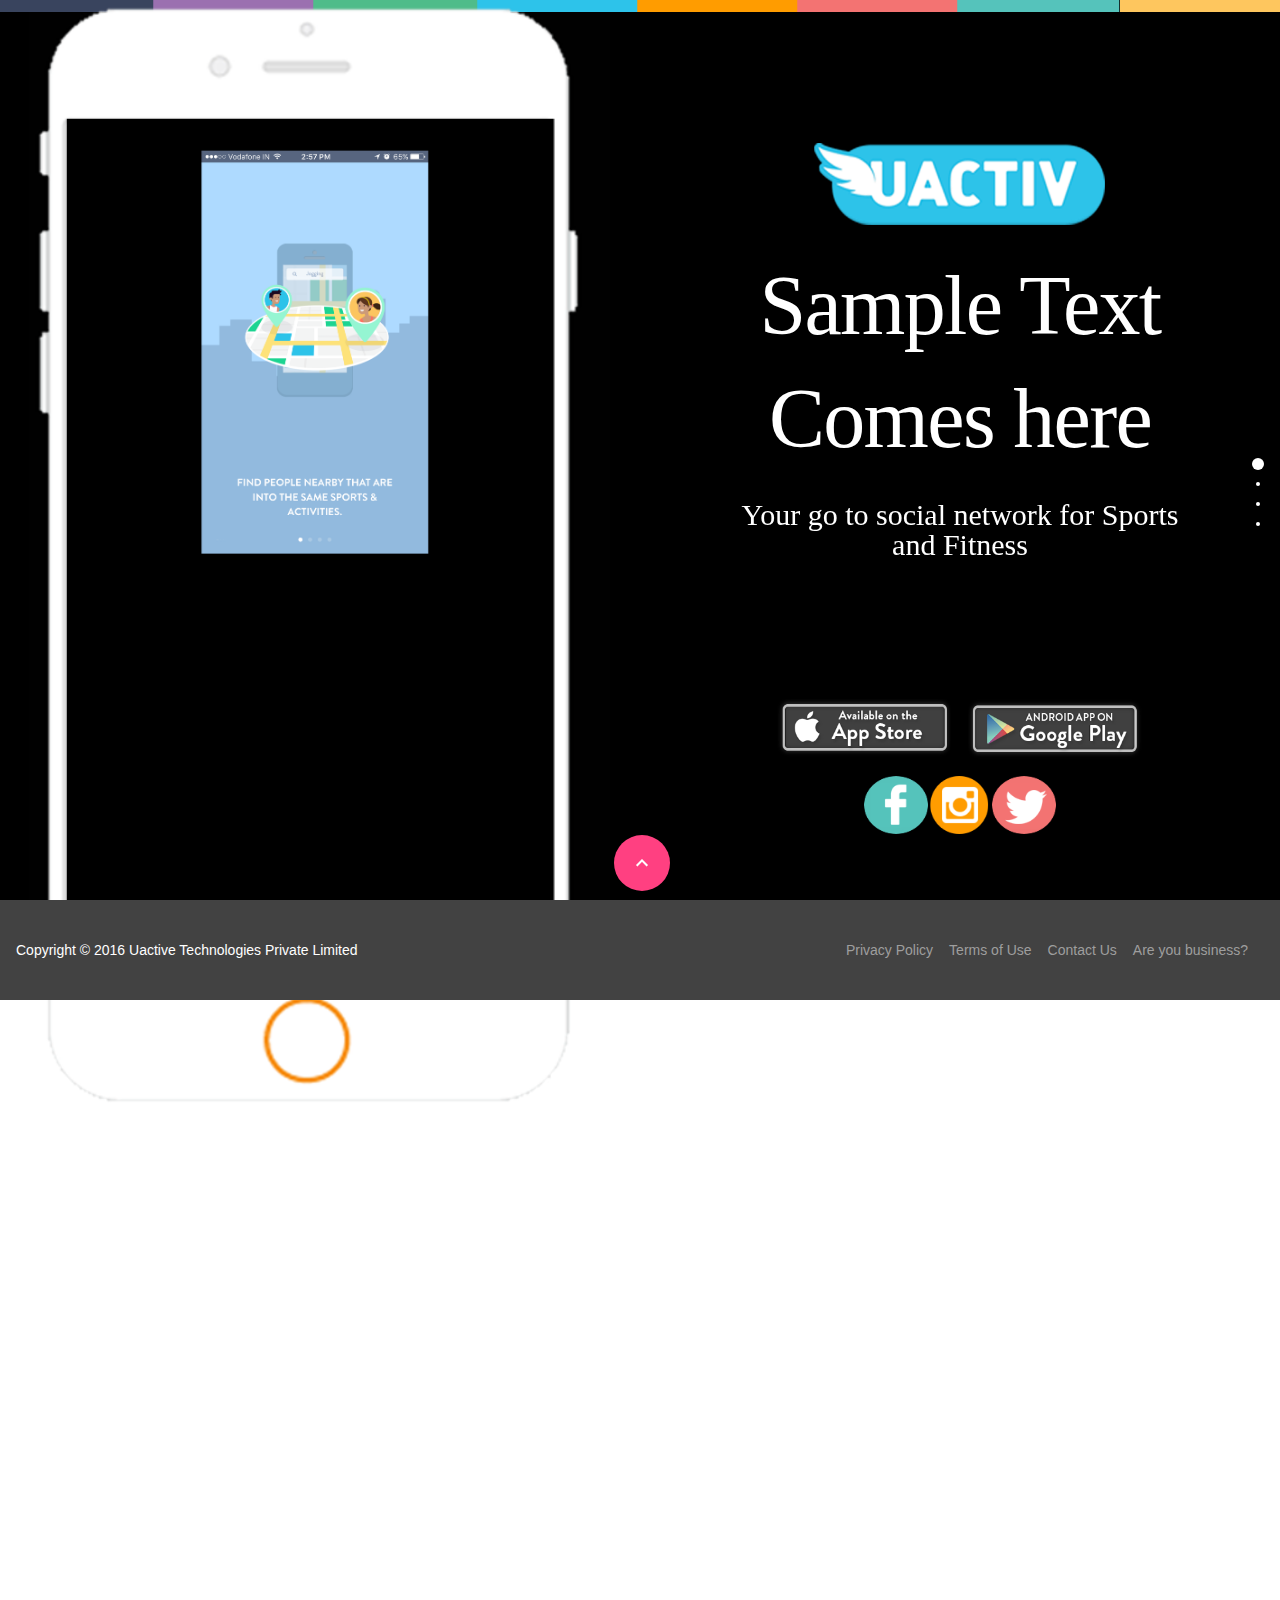
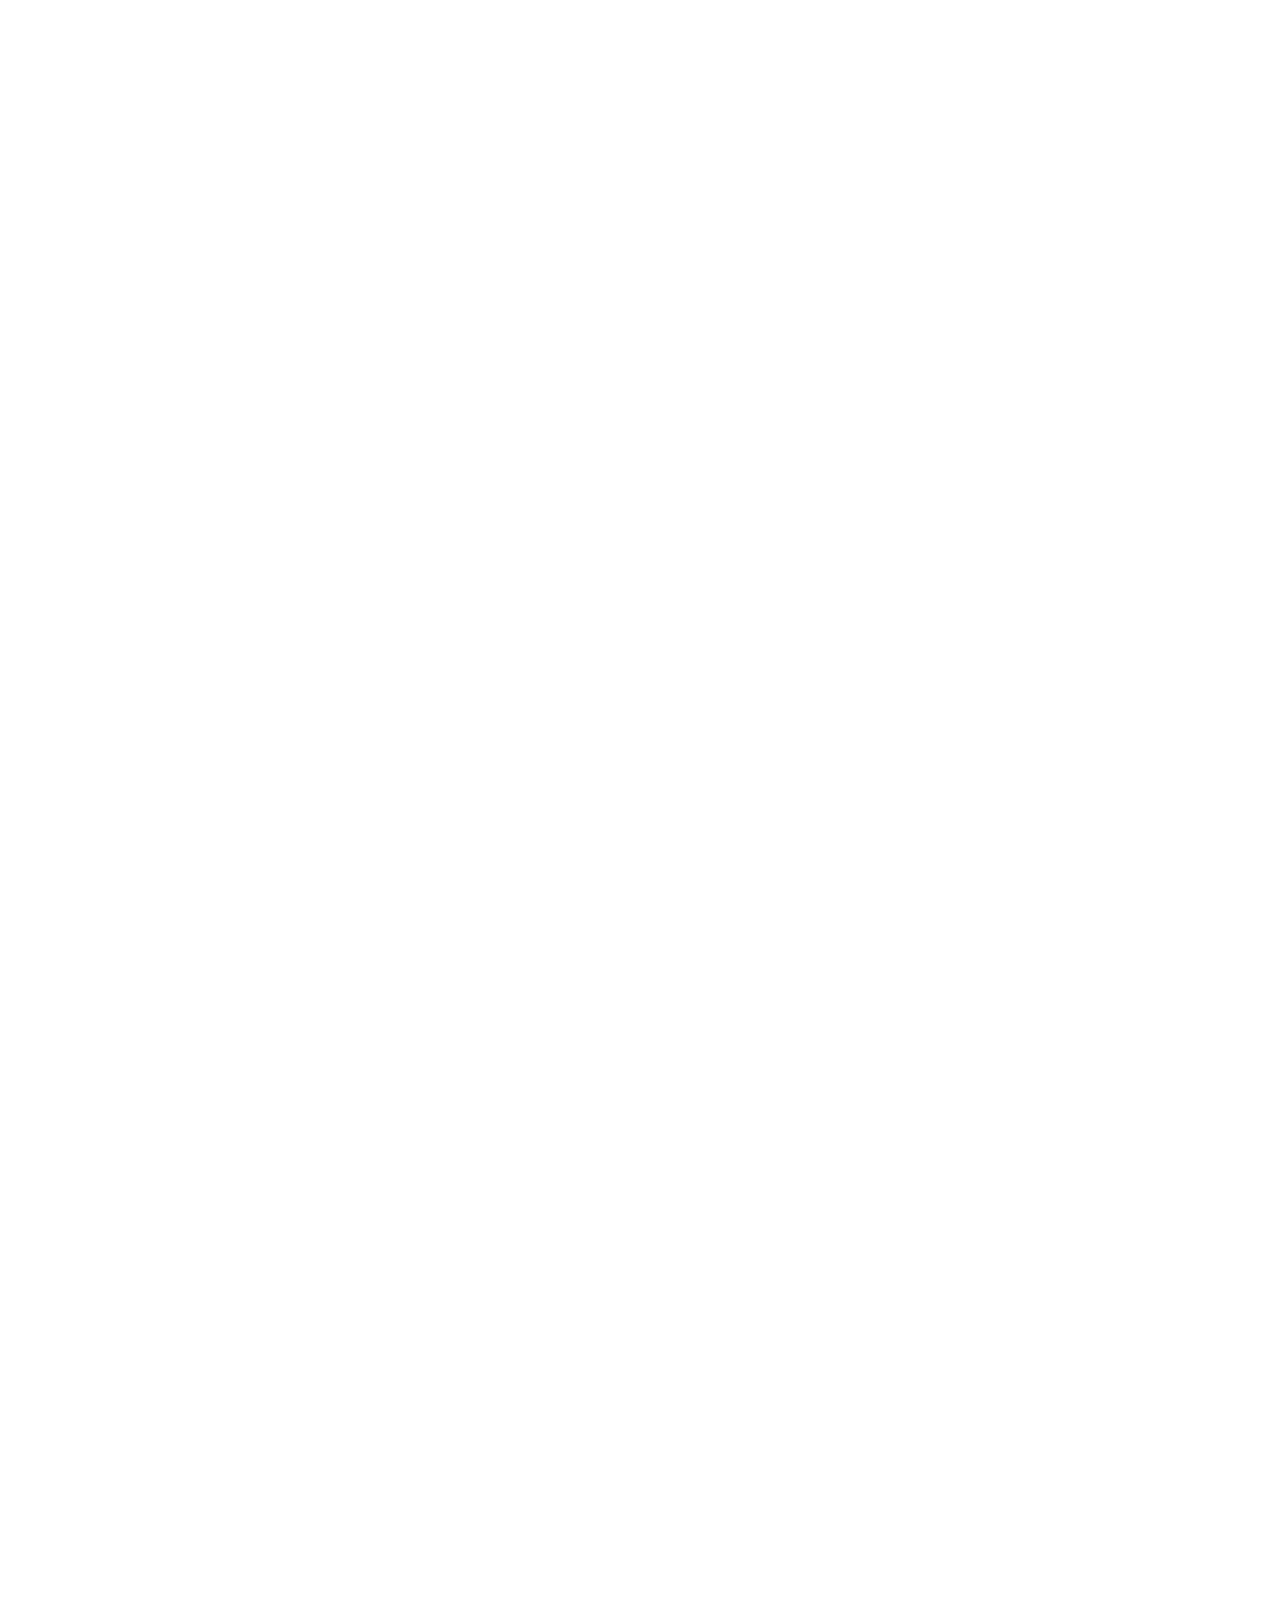
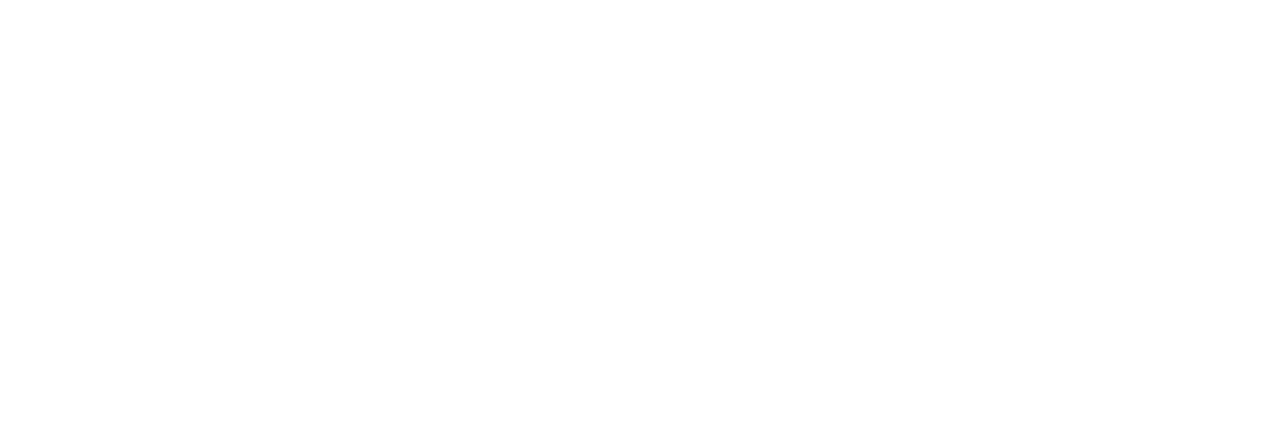
==== commit 7548758c: "Bug fixes" ====
--- a/index.html
+++ b/index.html
@@ -1 +1,143 @@
-<!DOCTYPE html><html lang="en"> <head> <meta charset="UTF-8"><meta http-equiv="X-UA-Compatible" content="IE=edge"><meta name="viewport" content="width=device-width, initial-scale=1"> <title>UActiv</title> <link href="css/bootstrap.css" rel="stylesheet"><!--[if lt IE 9]> <script src="https://oss.maxcdn.com/html5shiv/3.7.2/html5shiv.min.js"></script> <script src="https://oss.maxcdn.com/respond/1.4.2/respond.min.js"></script><![endif]--> <style>@font-face{font-family: 'Material Icons'; font-style: normal; font-weight: 400; src: local('Material Icons'), local('MaterialIcons-Regular'), url('fonts/material-fonts.woff2') format('woff2');}.material-icons{font-family: 'Material Icons'; font-weight: normal; font-style: normal; font-size: 24px; line-height: 1; letter-spacing: normal; text-transform: none; display: inline-block; white-space: nowrap; word-wrap: normal; direction: ltr; -webkit-font-feature-settings: 'liga'; -webkit-font-smoothing: antialiased;}</style> <link rel="stylesheet" href="css/material.css"> <script defer src="js/material.js"></script> <link rel="stylesheet" href="css/jquery.fullPage.css"> <style>@font-face{font-family: "light";src:url('fonts/Brandon_light.otf');}@font-face{font-family: "medium";src:url('fonts/Brandon_med.otf');}</style> <link rel="stylesheet" href="sss/sss.css" type="text/css" media="all"> <link rel="stylesheet" href="css/style.css"> <script src="js/jquery-1.11.2.min.js"></script> <script src="js/bootstrap.js"></script> <script src="js/jquery.fullPage.js"></script> <script src="js/code.js"></script> <script src="sss/sss.min.js"></script> </head> <body> <div id="fullpage"> <div class="section" id="section1"><img src="images/header.png" alt="" id="header" > <video autoplay loop muted id="myVideo" style="z-index:2;"><source src="http://uactiv.co/wp-content/themes/launch/UACTIVE-WEB-FADE.mp4" type="video/mp4"><source src="http://uactiv.co/wp-content/themes/launch/UACTIVE-WEB-FADE.webm" type="video/webm"></video><div class="layer"><div class="left"></div><div class="right"><div class="logo"><img src="images/logo.png" alt=""></div><div class="text"><h1>Sample Text <br>Comes here</h1><p>Your go to social network for Sports and Fitness</p></div><div class="icons"><div class="applogo"><img src="images/apple_badge.png" alt="" id="apple"><img src="images/google_badge.png" alt="" id="google"></div><div class="social_logo"><img src="images/facebook.png" alt="" id="fb"><img src="images/instagram.png" alt="" id="inc"><img src="images/twitter.png" alt="" id="twi"></div></div></div></div></div><div class="section" id="section2"> <div class="left"> </div><div class="right mdl-shadow--16dp"><div class="images"><img src="images/PickUp_Cloud.png" alt="" style="z-index:4;" class="cloud"><img src="images/PickUp_CloudInverted.png" alt="" style="z-index:4;" class="cloud"><img src="images/PickUp_Cycle.png" alt="" style="z-index:5;" class="cycle"><img src="images/PickUp_DoubleCloud.png" alt="" style="z-index:4;" class="cloud"><img src="images/PickUp_Pin1.png" alt="" style="z-index:4;" class="pins"><img src="images/PickUp_Pin2.png" alt="" style="z-index:4;" class="pinss"><img src="images/PickUp_Pin3.png" alt="" style="z-index:4;" class="pins"><img src="images/PickUp_Pin4.png" alt="" style="z-index:4;" class="pins"><img src="images/PickUp_Road.png" alt="" style="z-index:3;" ></div><div class="text_block"><h1 style=" margin-bottom: 0px; margin-top: 0px;">Pick Up!</h1><p>Find and sign up for cool group classes, games, events and more!<br><br>Looking to host your own activities? <br>Host a pick up! Invite your friends and other peeps around you, take sign ups, chat with your group, build credibility and promote your services.</p></div></div></div><div class="section" id="section3"> <div class="left"> </div><div class="right mdl-shadow--16dp"><div class="image_block"><img src="images/head1.png" alt="" id="head_center"><img src="images/head2.png" alt="" id="head_right"><img src="images/head3.png" alt="" id="head_left"><img src="images/head4.png" alt="" id="head_top"><img src="images/head5.png" alt="" id="head_bottom"></div><div class="text_block"><h1>Buddy Up!</h1><p>Find cool peeps around you who share the same sport and fitness interest(s), schedule an activity, chat, meet-up and stay active!</p></div></div></div><div class="section" id="section4"> <div class="left"> </div><div class="right mdl-shadow--16dp"><div class="image_block"><img src="images/RewardsPage_Medal.png" alt="" id="medal"><img src="images/RewardsPage_Star.png" alt="" id="star1"><img src="images/RewardsPage_Star.png" alt="" id="star2"><img src="images/RewardsPage_Star.png" alt="" id="star3"></div><div class="text_block"><h1>Rewards & Ratings</h1><p>Rate your buddies and Pick Ups and build your own credibility by getting rated. Get rewarded for being active! Earn discounts, special promotions and free products.</p></div></div></div></div><div class="outer_layer"><button class="mdl-button mdl-js-button mdl-button--fab mdl-js-ripple-effect mdl-button--colored" id="bottom_button"><i class="material-icons" id="icon_holder_bottom">expand_less</i></button><div class="footer" > <footer class="mdl-mini-footer" > <div class="mdl-mini-footer__left-section"> <div class="mdl-logo">Copyright &copy; 2016 Uactive Technologies Private Limited</div></div><div class="mdl-mini-footer__right-section"> <ul class="mdl-mini-footer__link-list"> <li><a href="#">Privacy Policy</a></li><li><a href="#">Terms of Use</a></li><li><a href="#">Contact Us</a></li><li><a href="#">Are you business?</a></li></ul> </div></footer> </div><div class="left"> <div class="slider"> <img src="images/VideoPage/1.PNG" alt="" id="sld_1"> <img src="images/VideoPage/2.PNG" alt="" id="sld_2"> <img src="images/VideoPage/3.PNG" alt="" id="sld_3"> <img src="images/VideoPage/4.PNG" alt="" id="sld_4"> </div><img src="images/Icons.png" alt="" class="icons_left"> <img src="images/iphone.png" alt="" class="iphone"> </div></div></body></html>+<!DOCTYPE html>
+<html lang="en">
+
+<head>
+    <meta charset="UTF-8">
+    <meta http-equiv="X-UA-Compatible" content="IE=edge">
+    <meta name="viewport" content="width=device-width, initial-scale=1">
+    <title>UActiv</title>
+    <link href="css/bootstrap.css" rel="stylesheet">
+    <!--[if lt IE 9]> <script src="https://oss.maxcdn.com/html5shiv/3.7.2/html5shiv.min.js"></script> <script src="https://oss.maxcdn.com/respond/1.4.2/respond.min.js"></script><![endif]-->
+    <style>
+        @font-face {
+            font-family: 'Material Icons';
+            font-style: normal;
+            font-weight: 400;
+            src: local('Material Icons'), local('MaterialIcons-Regular'), url('fonts/material-fonts.woff2') format('woff2');
+        }
+        
+        .material-icons {
+            font-family: 'Material Icons';
+            font-weight: normal;
+            font-style: normal;
+            font-size: 24px;
+            line-height: 1;
+            letter-spacing: normal;
+            text-transform: none;
+            display: inline-block;
+            white-space: nowrap;
+            word-wrap: normal;
+            direction: ltr;
+            -webkit-font-feature-settings: 'liga';
+            -webkit-font-smoothing: antialiased;
+        }
+    </style>
+    <link rel="stylesheet" href="css/material.css">
+    <script defer src="js/material.js"></script>
+    <link rel="stylesheet" href="css/jquery.fullPage.css">
+    <style>
+        @font-face {
+            font-family: "light";
+            src: url('fonts/Brandon_light.otf');
+        }
+        
+        @font-face {
+            font-family: "medium";
+            src: url('fonts/Brandon_med.otf');
+        }
+    </style>
+    <link rel="stylesheet" href="sss/sss.css" type="text/css" media="all">
+    <link rel="stylesheet" href="css/style.css">
+    <script src="js/jquery-1.11.2.min.js"></script>
+    <script src="js/bootstrap.js"></script>
+    <script src="js/jquery.fullPage.js"></script>
+    <script src="js/code.js"></script>
+    <script src="sss/sss.min.js"></script>
+</head>
+
+<body>
+    <div id="fullpage">
+        <div class="section" id="section1"><img src="images/header.png" alt="" id="header">
+            <video autoplay loop muted id="myVideo" style="z-index:2;">
+                <source src="http://uactiv.co/wp-content/themes/launch/UACTIVE-WEB-FADE.mp4" type="video/mp4">
+                <source src="http://uactiv.co/wp-content/themes/launch/UACTIVE-WEB-FADE.webm" type="video/webm">
+            </video>
+            <div class="layer">
+                <div class="left"></div>
+                <div class="right">
+                    <div class="logo"><img src="images/logo.png" alt=""></div>
+                    <div class="text">
+                        <h1>Sample Text <br>Comes here</h1>
+                        <p>Your go to social network for Sports and Fitness</p>
+                    </div>
+                    <div class="icons">
+                        <div class="applogo"><img src="images/apple_badge.png" alt="" id="apple"><img src="images/google_badge.png" alt="" id="google"></div>
+                        <div class="social_logo"><img src="images/facebook.png" alt="" id="fb"><img src="images/instagram.png" alt="" id="inc"><img src="images/twitter.png" alt="" id="twi"></div>
+                    </div>
+                </div>
+            </div>
+        </div>
+        <div class="section" id="section2">
+            <div class="left"> </div>
+            <div class="right mdl-shadow--16dp">
+                <div class="images"><img src="images/PickUp_Cloud.png" alt="" style="z-index:4;" class="cloud"><img src="images/PickUp_CloudInverted.png" alt="" style="z-index:4;" class="cloud"><img src="images/PickUp_Cycle.png" alt="" style="z-index:5;" class="cycle"><img src="images/PickUp_DoubleCloud.png" alt="" style="z-index:4;" class="cloud"><img src="images/PickUp_Pin1.png" alt="" style="z-index:4;" class="pins"><img src="images/PickUp_Pin2.png" alt="" style="z-index:4;" class="pinss"><img src="images/PickUp_Pin3.png" alt="" style="z-index:4;" class="pins"><img src="images/PickUp_Pin4.png" alt="" style="z-index:4;" class="pins"><img src="images/PickUp_Road.png" alt="" style="z-index:3;"></div>
+                <div class="text_block">
+                    <h1 style=" margin-bottom: 0px; margin-top: 0px;">Pick Up!</h1>
+                    <p>Find and sign up for cool group classes, games, events and more!
+                        <br>
+                        <br>Looking to host your own activities?
+                        <br>Host a pick up! Invite your friends and other peeps around you, take sign ups, chat with your group, build credibility and promote your services.</p>
+                </div>
+            </div>
+        </div>
+        <div class="section" id="section3">
+            <div class="left"> </div>
+            <div class="right mdl-shadow--16dp">
+                <div class="image_block"><img src="images/head1.png" alt="" id="head_center"><img src="images/head2.png" alt="" id="head_right"><img src="images/head3.png" alt="" id="head_left"><img src="images/head4.png" alt="" id="head_top"><img src="images/head5.png" alt="" id="head_bottom"></div>
+                <div class="text_block">
+                    <h1>Buddy Up!</h1>
+                    <p>Find cool peeps around you who share the same sport and fitness interest(s), schedule an activity, chat, meet-up and stay active!</p>
+                </div>
+            </div>
+        </div>
+        <div class="section" id="section4">
+            <div class="left"> </div>
+            <div class="right mdl-shadow--16dp">
+                <div class="image_block">
+                	<img src="images/RewardsPage_Medal.png" alt="" id="medal">
+                	<img src="images/RewardsPage_Star1.png" alt="" >
+                	<img src="images/RewardsPage_Star2.png" alt="" >
+                	<img src="images/RewardsPage_Star3.png" alt="" >
+                	<img src="images/RewardsPage_Star4.png" alt="" >
+                	<img src="images/RewardsPage_Star5.png" alt="" >
+            	</div>
+                <div class="text_block">
+                    <h1>Rewards & Ratings</h1>
+                    <p>Rate your buddies and Pick Ups and build your own credibility by getting rated. Get rewarded for being active! Earn discounts, special promotions and free products.</p>
+                </div>
+            </div>
+        </div>
+    </div>
+    <div class="outer_layer">
+        <button class="mdl-button mdl-js-button mdl-button--fab mdl-js-ripple-effect mdl-button--colored" id="bottom_button"><i class="material-icons" id="icon_holder_bottom">expand_less</i></button>
+        <div class="footer">
+            <footer class="mdl-mini-footer">
+                <div class="mdl-mini-footer__left-section">
+                    <div class="mdl-logo">Copyright &copy; 2016 Uactive Technologies Private Limited</div>
+                </div>
+                <div class="mdl-mini-footer__right-section">
+                    <ul class="mdl-mini-footer__link-list">
+                        <li><a href="#">Privacy Policy</a></li>
+                        <li><a href="#">Terms of Use</a></li>
+                        <li><a href="#">Contact Us</a></li>
+                        <li><a href="#">Are you business?</a></li>
+                    </ul>
+                </div>
+            </footer>
+        </div>
+        <div class="left">
+            <div class="slider"> <img src="images/VideoPage/1.PNG" alt="" id="sld_1"> <img src="images/VideoPage/2.PNG" alt="" id="sld_2"> <img src="images/VideoPage/3.PNG" alt="" id="sld_3"> <img src="images/VideoPage/4.PNG" alt="" id="sld_4"> </div><img src="images/Icons.png" alt="" class="icons_left"> <img src="images/iphone.png" alt="" class="iphone"> </div>
+    </div>
+</body>
+
+</html>--- a/css/style.css
+++ b/css/style.css
@@ -22,11 +22,13 @@
 	text-align: center;
 	color: white;
 	font-family: 'medium';
-	font-size: 80px;
+	font-size: 600%;
 	padding-bottom: 0px;
 }
 .text_block p{
-	padding: 20px;
+	padding-bottom: 100px;
+	padding-left: 80px;
+	padding-right: 50px;
 	text-align: left;
 	color: white;
 	font-family: 'medium';
@@ -43,7 +45,8 @@
 .slider img{
 	display: none;
 }
-#section1 .right{
+
+.right{
 	width: 50%;
 	height: 100%;
 	position: relative;
@@ -93,9 +96,10 @@
 	text-align: center;
 	color: white;
 	font-family: 'medium';
-	font-size: 60px;
+	font-size: 600%;
 }
 .text p{
+
 	text-align: center;
 	color: white;
 	font-family: 'medium';
@@ -156,19 +160,9 @@
 	z-index: 5;
 }
 #section2 .right{
-	width: 50%;
-	height: 100%;
-	position: relative;
-	float: right;
 	background-color: #2dc3ea;
 }
 
-#section2 .text_block{
-	width: 100%;
-	height: 50%;
-	position: relative;
-	font-size: 10px;
-}
 #section2 .images{
 	position: relative;
 	width: 100%;
@@ -197,10 +191,7 @@
   transform-origin: 2% 2%;
 }
 #section3 .right{
-	width: 50%;
-	height: 100%;
-	position: relative;
-	float: right;
+	
 	background-color: rgba(178,100,190,1);
 }
 #section3 .image_block{
@@ -221,10 +212,7 @@
 	height: 50%;
 	position: relative;
 }
-#section3 .text_block p{
-	padding: 20px;
-	color: white;
-}
+
 #head_top{
   animation: bottomanimation linear 4s;
   animation-iteration-count: infinite;
@@ -246,10 +234,7 @@
   transform-origin: 0% 0%;
 }
 #section4 .right{
-	width: 50%;
-	height: 100%;
-	position: relative;
-	float: right;
+	
 	background-color: rgba(255,98,119,1);
 }
 #section4 .image_block{
@@ -265,49 +250,19 @@
 	position: relative;
 	text-align: center;
 }
-#section4 #medal{
-	width: 30%;
-	position: absolute;
-	top: 9%;
-	left: 35%;
-}
-#section4 #star1{
-	width: 9%;
-	position: absolute;
-	top: 80%;
-	left: 35%;
+#section4 .image_block img{
+	position: absolute;
+	top: 0;
+	left: 0;
+	width: 100%;
+}
+#section4 .image_block img:nth-child(n+2){
 	animation: tada ease-in-out 2s;
-	  animation-iteration-count: infinite;
-	  transform-origin: 50% 50%;
-	  	margin-top: 10px;
-
-}
-#section4 #star2{
-	width: 9%;
-	position: absolute;
-	top: 80%;
-	left: 45%;
-	animation: tada ease-in-out 2s;
-  	animation-iteration-count: infinite;
-  	transform-origin: 50% 50%;
-  		margin-top: 10px;
-
-}
-#section4 #star3{
-	width: 9%;
-	position: absolute;
-	top: 80%;
-	left: 55%;
-	margin-top: 10px;
-	animation: tada ease-in-out 2s;
-  	animation-iteration-count: infinite;
-  	transform-origin: 50% 50%;
-}
-
-#section4 .text_block p{
-	padding: 20px;
-	color: white;
-}
+	animation-iteration-count: infinite;
+	transform-origin: 50% 85%;
+	  
+}
+
 .icons_left {
   animation: moveIt linear 10s;
   animation-iteration-count: infinite;
@@ -350,10 +305,10 @@
     transform:  translate(0px,0px)  scale(1.00,1.00) ;
   }
   42% {
-    transform:  translate(455px,0px)  scale(1.00,1.00) ;
+    transform:  translate(445px,0px)  scale(1.00,1.00) ;
   }
   50% {
-    transform:  translate(465px,0px)  scale(-1.00,1.00) ;
+    transform:  translate(455px,0px)  scale(-1.00,1.00) ;
   }
   92% {
     transform:  translate(30px,0px)  scale(-1.00,1.00) ;
@@ -420,27 +375,14 @@
 	to   { transform: rotate(-360deg) translate(20px,0px) translate(0px,20px) rotate(360deg); }
 }
 @keyframes tada{
-  0% {
-    transform:  rotate(0deg) scale(1.00);
-  }
-  20% {
-    transform:  rotate(3deg)  ;
-  }
-  
-  40% {
-    transform:  rotate(-3deg)  ;
-  }
-  
-  60% {
-    transform:  rotate(3deg)  ;
-  }
-  
-  80% {
-    transform:  rotate(-3deg)  ;
-  }
-  
-  100% {
-    transform:  rotate(0deg)  ;
+  0%{
+  	transform: scale(1);
+  }
+  50%{
+  	transform: scale(1.1);
+  }
+  100%{
+  	transform: scale(1.0);
   }
 }
 @keyframes fadeDown{
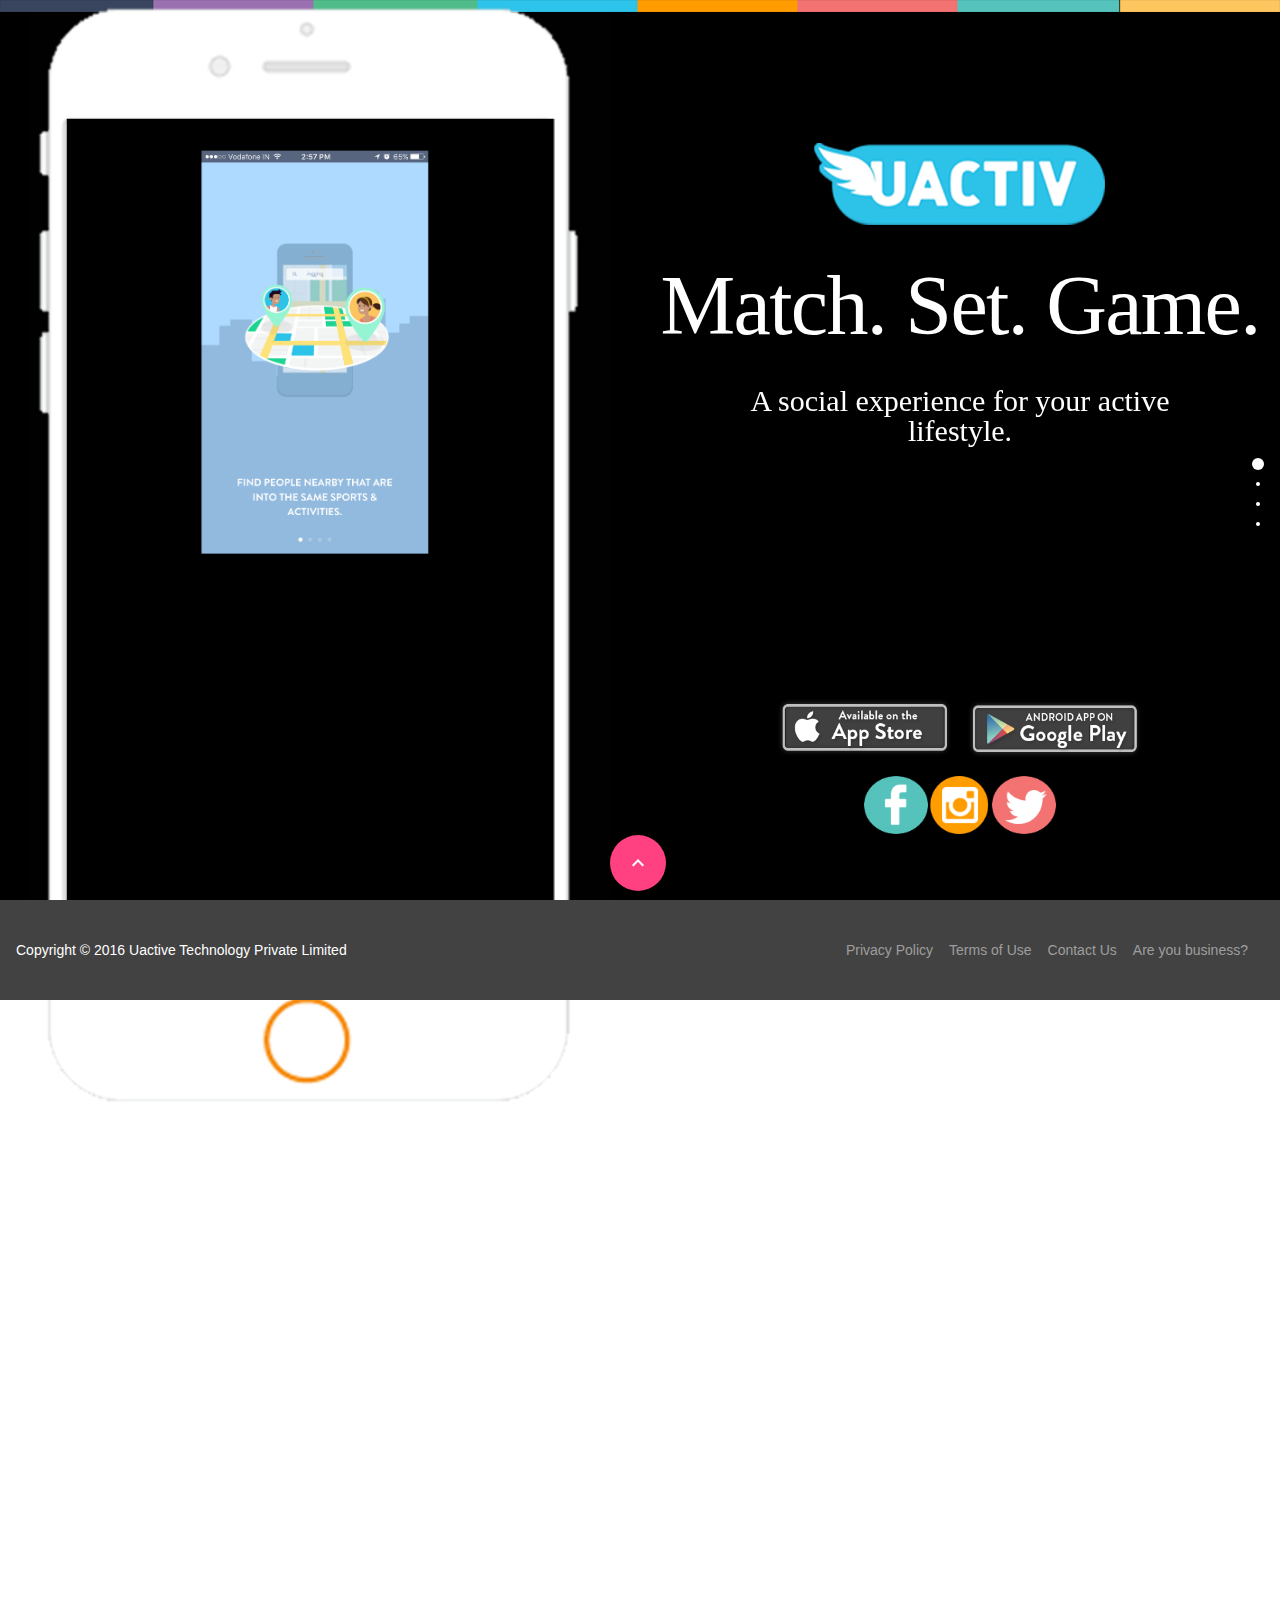
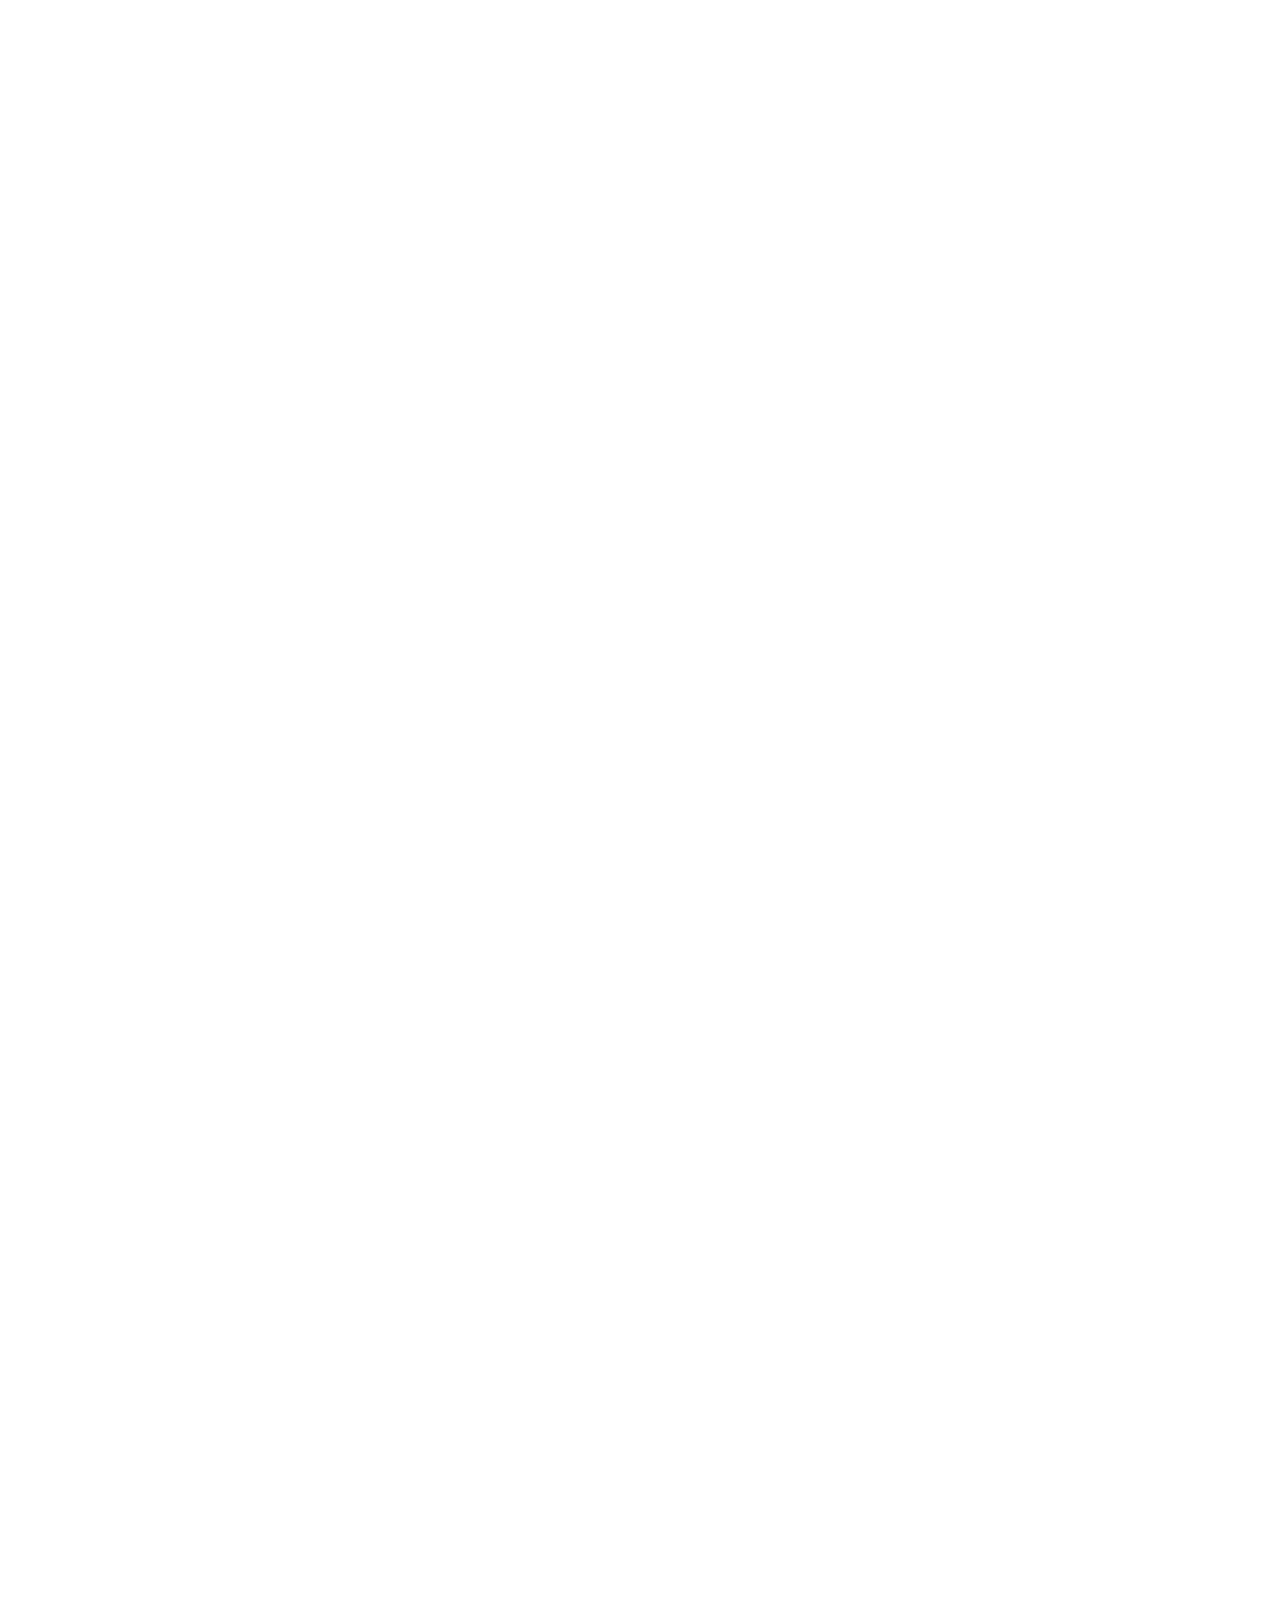
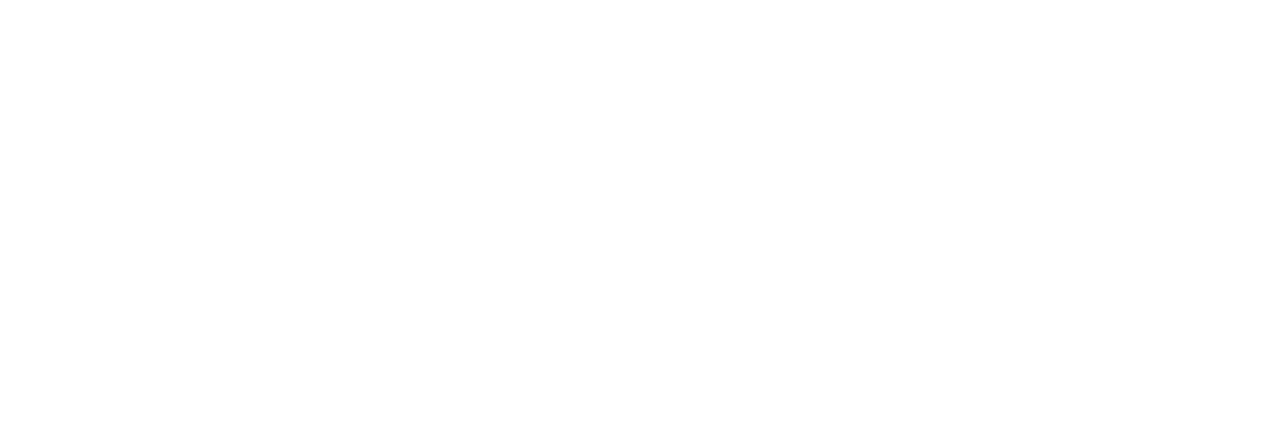
==== commit 03c6dfa1: "Finished adding links to the webpage and Mobile version footer added. Hopefully Final Build" ====
--- a/index.html
+++ b/index.html
@@ -35,12 +35,7 @@
     <link rel="stylesheet" href="css/material.css">
     <script defer src="js/material.js"></script>
     <link rel="stylesheet" href="css/jquery.fullPage.css">
-    <style>
-        @font-face {
-            font-family: "light";
-            src: url('fonts/Brandon_light.otf');
-        }
-        
+    <style>    
         @font-face {
             font-family: "medium";
             src: url('fonts/Brandon_med.otf');
@@ -56,6 +51,7 @@
 </head>
 
 <body>
+
     <div id="fullpage">
         <div class="section" id="section1"><img src="images/header.png" alt="" id="header">
             <video autoplay loop muted id="myVideo" style="z-index:2;">
@@ -67,12 +63,12 @@
                 <div class="right">
                     <div class="logo"><img src="images/logo.png" alt=""></div>
                     <div class="text">
-                        <h1>Sample Text <br>Comes here</h1>
-                        <p>Your go to social network for Sports and Fitness</p>
+                        <h1>Match. Set. Game.</h1>
+                        <p>A social experience for your active lifestyle.</p>
                     </div>
                     <div class="icons">
-                        <div class="applogo"><img src="images/apple_badge.png" alt="" id="apple"><img src="images/google_badge.png" alt="" id="google"></div>
-                        <div class="social_logo"><img src="images/facebook.png" alt="" id="fb"><img src="images/instagram.png" alt="" id="inc"><img src="images/twitter.png" alt="" id="twi"></div>
+                        <div class="applogo"><a href="itms://itunes.apple.com/us/app/uactiv/id1058306887?mt=8"><img src="images/apple_badge.png" alt="" id="apple"></a><a href="https://play.google.com/store/apps/details?id=com.uactiv&hl=en"><img src="images/google_badge.png" alt="" id="google"></a></div>
+                        <div class="social_logo"><a href="https://www.facebook.com/uactivco"><img src="images/facebook.png" alt="" id="fb"></a><a href="https://www.instagram.com/uactivco/"><img src="images/instagram.png" alt="" id="inc"></a><a href="https://twitter.com/uactivco"><img src="images/twitter.png" alt="" id="twi"></a></div>
                     </div>
                 </div>
             </div>
@@ -118,26 +114,27 @@
             </div>
         </div>
     </div>
-    <div class="outer_layer">
+    <div class="outer_layer" style="z-index:0;">
         <button class="mdl-button mdl-js-button mdl-button--fab mdl-js-ripple-effect mdl-button--colored" id="bottom_button"><i class="material-icons" id="icon_holder_bottom">expand_less</i></button>
-        <div class="footer">
+        
+        <div class="left">
+            <div class="slider"> <img src="images/VideoPage/1.PNG" alt="" id="sld_1"> <img src="images/VideoPage/2.PNG" alt="" id="sld_2"> <img src="images/VideoPage/3.PNG" alt="" id="sld_3"> <img src="images/VideoPage/4.PNG" alt="" id="sld_4"> </div><img src="images/Icons.png" alt="" class="icons_left"> <img src="images/iphone.png" alt="" class="iphone"> </div>
+    </div>
+    <div class="footer">
             <footer class="mdl-mini-footer">
                 <div class="mdl-mini-footer__left-section">
-                    <div class="mdl-logo">Copyright &copy; 2016 Uactive Technologies Private Limited</div>
+                    <div class="mdl-logo">Copyright &copy; 2016 Uactive Technology Private Limited</div>
                 </div>
                 <div class="mdl-mini-footer__right-section">
                     <ul class="mdl-mini-footer__link-list">
-                        <li><a href="#">Privacy Policy</a></li>
-                        <li><a href="#">Terms of Use</a></li>
+                        <li><a href="http://www.uactiv.com/terms-of-use.html">Privacy Policy</a></li>
+                        <li><a href="http://uactiv.com/privacy-policy.html">Terms of Use</a></li>
                         <li><a href="#">Contact Us</a></li>
-                        <li><a href="#">Are you business?</a></li>
+                        <li><a href="business-registartion/">Are you business?</a></li>
                     </ul>
                 </div>
             </footer>
         </div>
-        <div class="left">
-            <div class="slider"> <img src="images/VideoPage/1.PNG" alt="" id="sld_1"> <img src="images/VideoPage/2.PNG" alt="" id="sld_2"> <img src="images/VideoPage/3.PNG" alt="" id="sld_3"> <img src="images/VideoPage/4.PNG" alt="" id="sld_4"> </div><img src="images/Icons.png" alt="" class="icons_left"> <img src="images/iphone.png" alt="" class="iphone"> </div>
-    </div>
 </body>
 
 </html>--- a/css/style.css
+++ b/css/style.css
@@ -271,14 +271,14 @@
 .left .icons_left{
 	display: none;
 	position: absolute;
-	width: 70%;
+	width: 120%;
 	top:30px;
-	left:30px;	
+	left:50px;	
 	z-index:1;
 }
 .outer_layer{
 	position: fixed;
-	width: 100%;
+	width: 50%;
 	height: 100%;
 	top: 0;
 	left: 0;
@@ -288,17 +288,17 @@
 #bottom_button{
 	position: absolute;
 	bottom: 1%;
-	left: 48%;
-	z-index: 9;
+	right: -4%;
+	z-index: 10;
 	transition: all 1s ease 0s;
 }
-.outer_layer .footer{
-	position: absolute;
+.footer{
+	position: fixed;
 	bottom: -12%;
 	left: 0;
 	width: 100%;
 	height: 12%;
-	z-index: 6;
+	z-index: 0;
 }
 @keyframes moveandcomeback{
   0% {
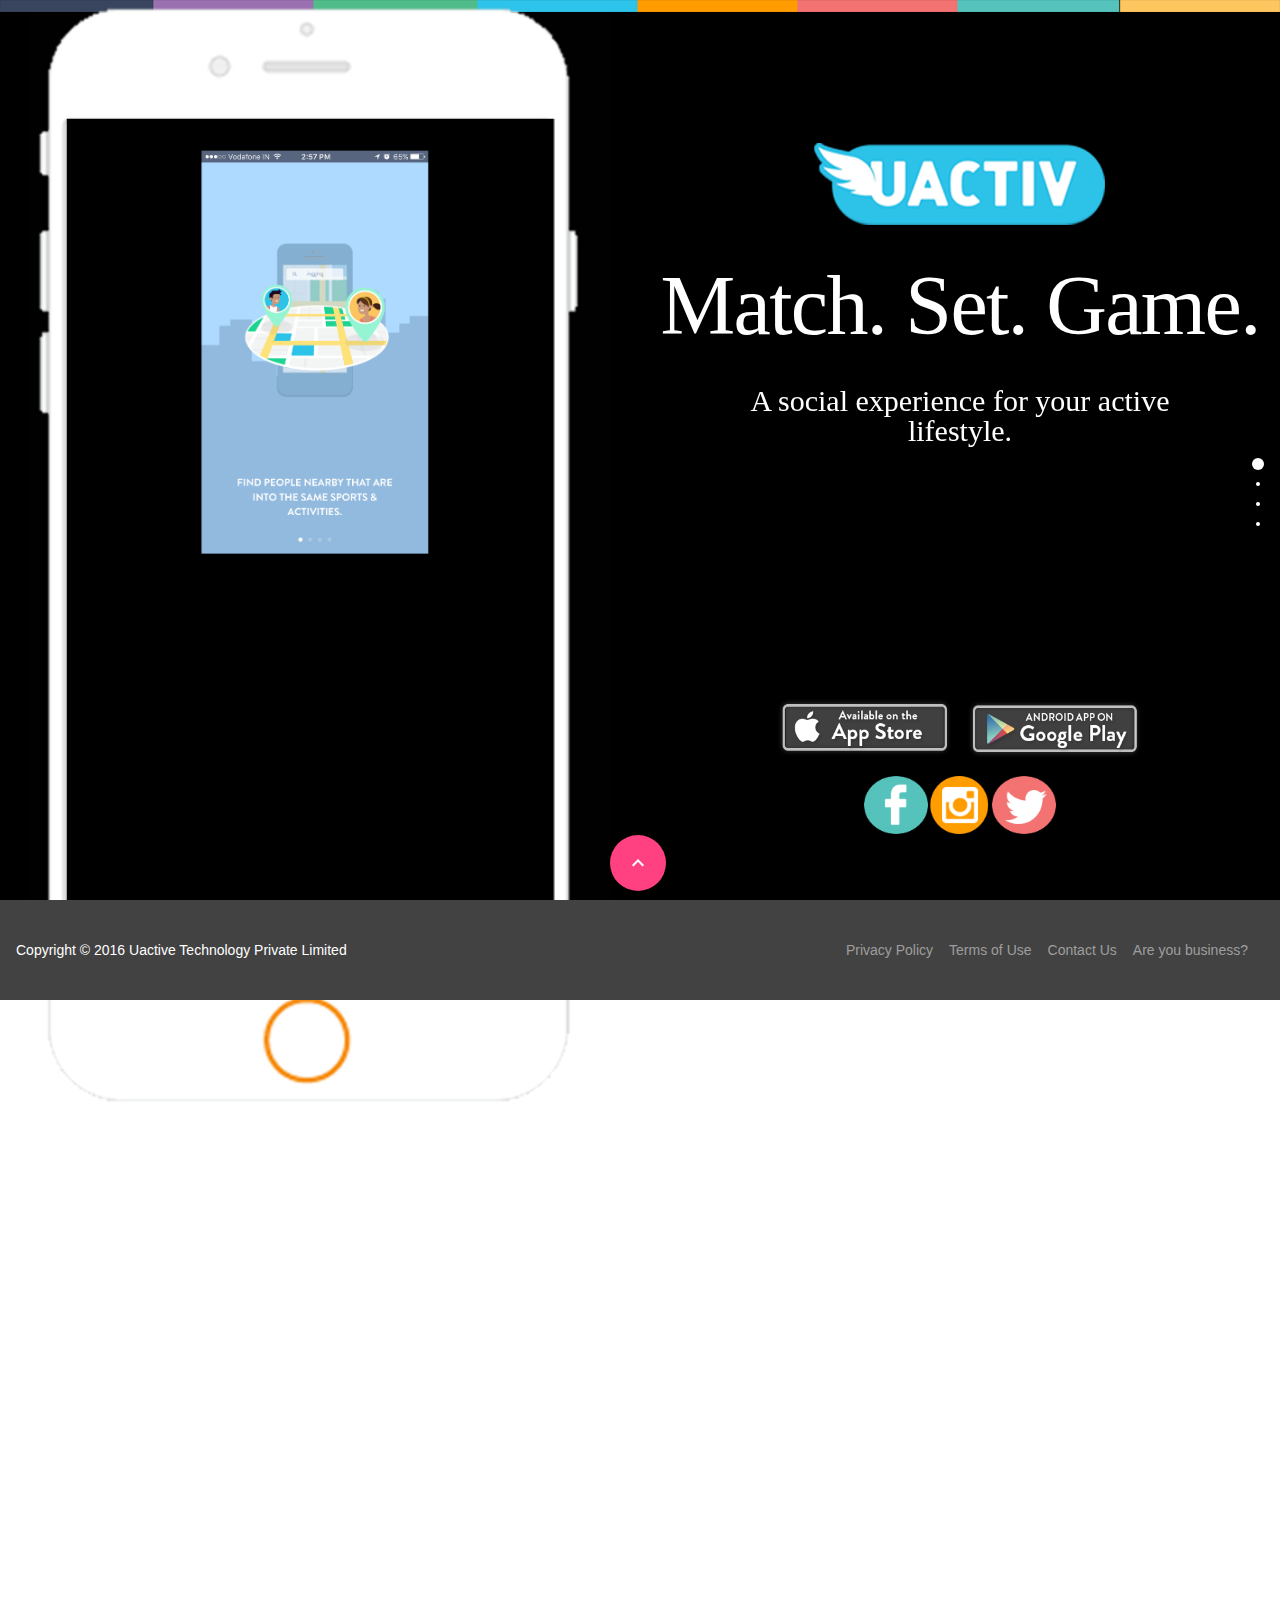
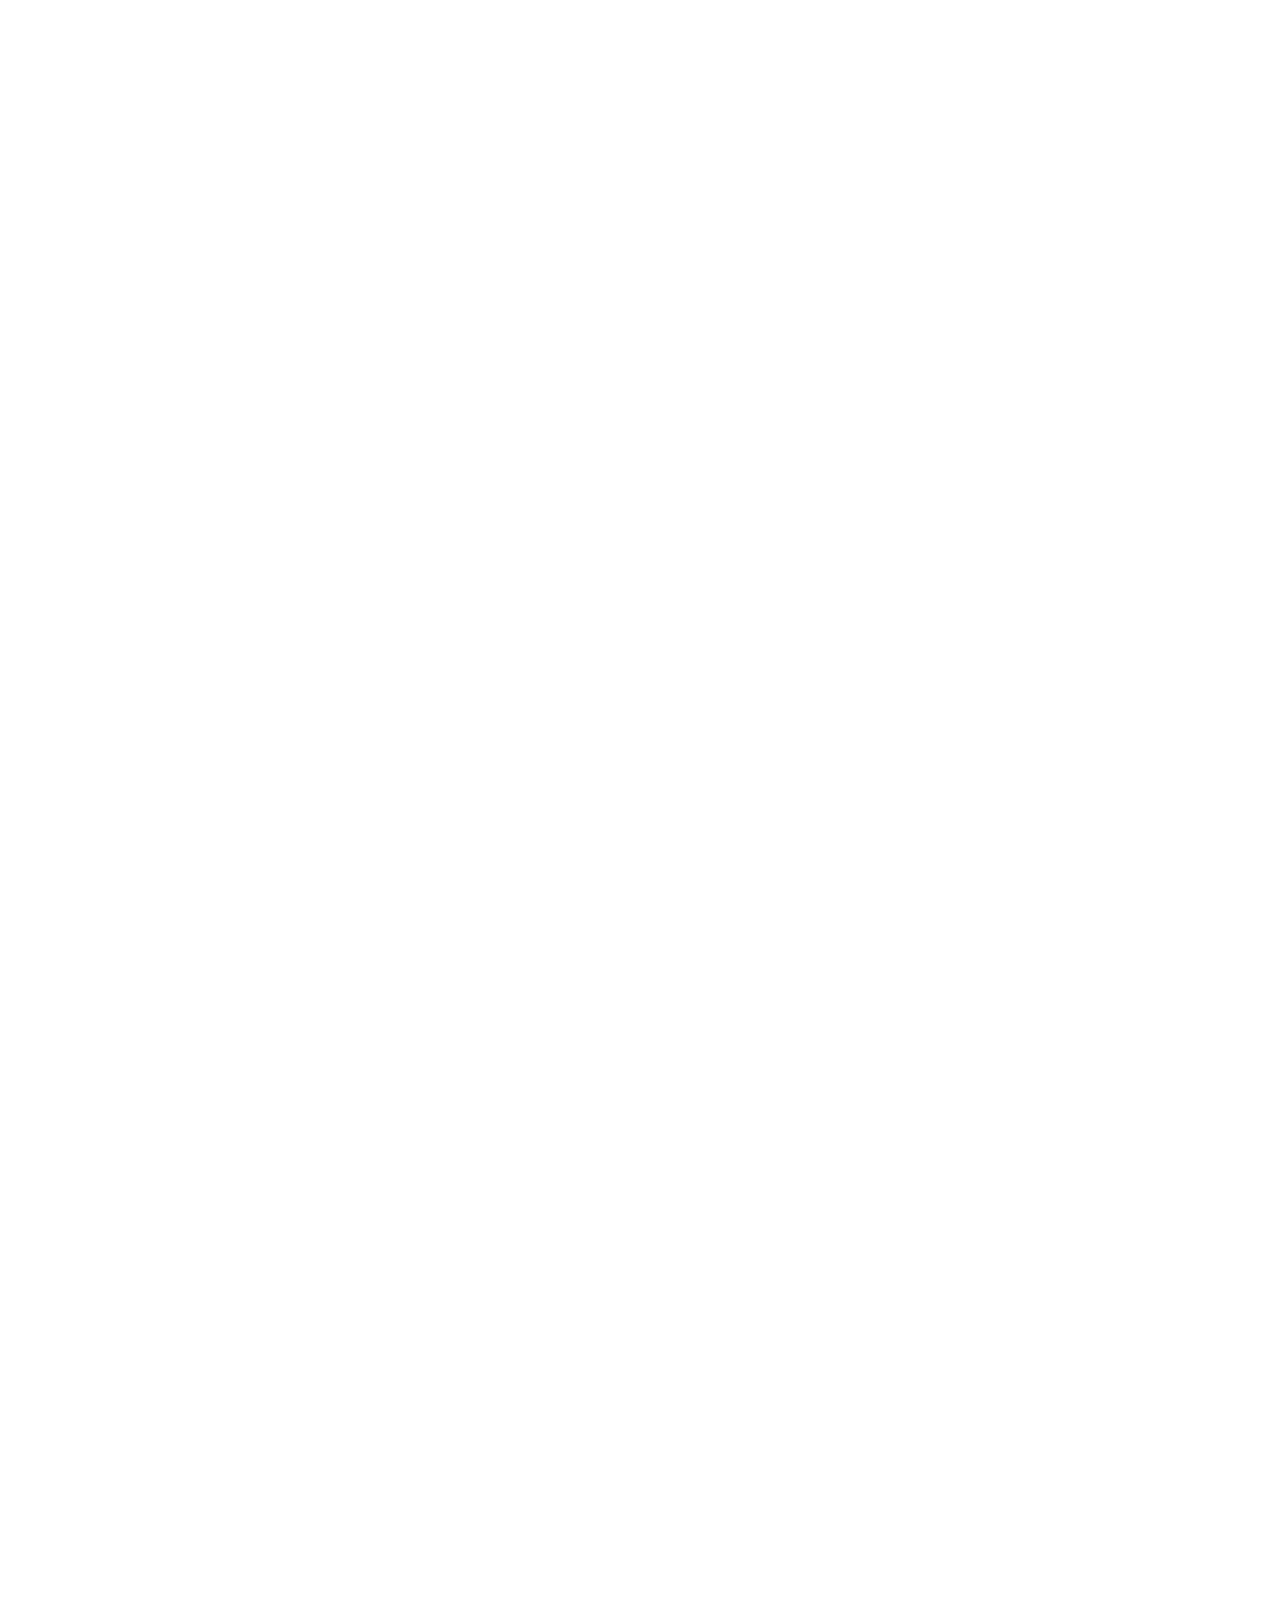
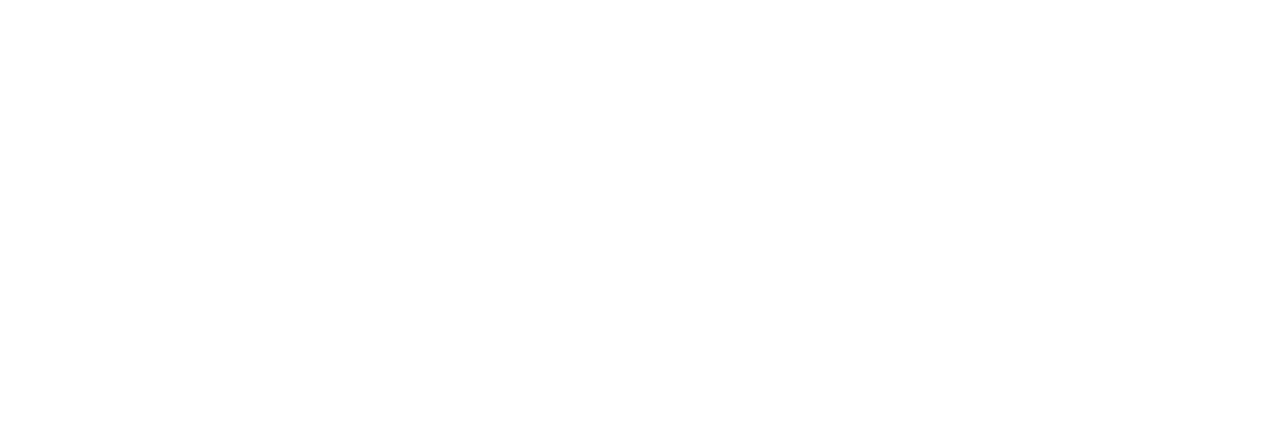
==== commit cf2efbfb: "Removed the icons-left, fixed the slowness and unminified(Next commit will be minified" ====
--- a/index.html
+++ b/index.html
@@ -1,12 +1,11 @@
 <!DOCTYPE html>
-<html lang="en">
+<html lang="en" manifest="uactiv.appcache">
 
 <head>
     <meta charset="UTF-8">
     <meta http-equiv="X-UA-Compatible" content="IE=edge">
     <meta name="viewport" content="width=device-width, initial-scale=1">
     <title>UActiv</title>
-    <link href="css/bootstrap.css" rel="stylesheet">
     <!--[if lt IE 9]> <script src="https://oss.maxcdn.com/html5shiv/3.7.2/html5shiv.min.js"></script> <script src="https://oss.maxcdn.com/respond/1.4.2/respond.min.js"></script><![endif]-->
     <style>
         @font-face {
@@ -43,11 +42,7 @@
     </style>
     <link rel="stylesheet" href="sss/sss.css" type="text/css" media="all">
     <link rel="stylesheet" href="css/style.css">
-    <script src="js/jquery-1.11.2.min.js"></script>
-    <script src="js/bootstrap.js"></script>
-    <script src="js/jquery.fullPage.js"></script>
-    <script src="js/code.js"></script>
-    <script src="sss/sss.min.js"></script>
+    
 </head>
 
 <body>
@@ -118,7 +113,14 @@
         <button class="mdl-button mdl-js-button mdl-button--fab mdl-js-ripple-effect mdl-button--colored" id="bottom_button"><i class="material-icons" id="icon_holder_bottom">expand_less</i></button>
         
         <div class="left">
-            <div class="slider"> <img src="images/VideoPage/1.PNG" alt="" id="sld_1"> <img src="images/VideoPage/2.PNG" alt="" id="sld_2"> <img src="images/VideoPage/3.PNG" alt="" id="sld_3"> <img src="images/VideoPage/4.PNG" alt="" id="sld_4"> </div><img src="images/Icons.png" alt="" class="icons_left"> <img src="images/iphone.png" alt="" class="iphone"> </div>
+            <div class="slider"> 
+                <img src="images/VideoPage/1.PNG" alt="" id="sld_1"> 
+                <img src="images/VideoPage/2.PNG" alt="" id="sld_2"> 
+                <img src="images/VideoPage/3.PNG" alt="" id="sld_3"> 
+                <img src="images/VideoPage/4.PNG" alt="" id="sld_4"> 
+            </div>
+            <img src="images/iphone.png" alt="" class="iphone"> 
+        </div>
     </div>
     <div class="footer">
             <footer class="mdl-mini-footer">
@@ -135,6 +137,10 @@
                 </div>
             </footer>
         </div>
+        <script  src="js/jquery-1.11.2.min.js"></script>
+        <script  src="js/jquery.fullPage.js"></script>
+        <script  src="sss/sss.min.js"></script>
+        <script async src="js/code.js"></script>
 </body>
 
 </html>--- a/sss/sss.css
+++ b/sss/sss.css
@@ -1 +1 @@
-.sss{height:0;margin:0;padding:0;position:relative;display:block;overflow:hidden}.ssslide{width:100%;margin:0;padding:0;position:absolute;top:0;left:0;display:none;overflow:hidden}.ssslide img{max-width:100%;height:auto;margin:0;padding:0;position:relative;display:block}.sssnext,.sssprev{width:25px;height:100%;margin:0;position:absolute;top:0;background:url('images/arr.png') no-repeat;display:none}.sssprev{left:3%;background-position:0 50%}.sssnext{right:3%;background-position:-26px 50%}.sssprev:hover,.sssnext:hover{cursor:pointer}+.sss{height:0;margin:0;padding:0;position:relative;display:block;overflow:hidden}.ssslide{width:100%;margin:0;padding:0;position:absolute;top:0;left:0;display:none;overflow:hidden}.ssslide img{max-width:100%;height:auto;margin:0;padding:0;position:relative;display:block}.sssnext,.sssprev{width:25px;height:100%;margin:0;position:absolute;top:0;display:none}.sssprev{left:3%;background-position:0 50%}.sssnext{right:3%;background-position:-26px 50%}.sssprev:hover,.sssnext:hover{cursor:pointer}--- a/css/style.css
+++ b/css/style.css
@@ -1,401 +1,84 @@
-*{
-	transition: all 1s ease 0s;
+*{transition:all 1s ease 0s;}
+.left{width:50%;height:100%;position:relative;z-index:5;float:left;}
+.left .iphone{position:fixed;top:0;left:0;width:50%;z-index:6;}
+#fp-nav ul li a span, .fp-slidesNav ul li a span{background:white;}
+.text_block h1{text-align:center;color:white;font-family:'medium';font-size:600%;padding-bottom:0px;}
+.text_block p{padding-bottom:100px;padding-left:80px;padding-right:50px;text-align:left;color:white;font-family:'medium';font-size:30px;line-height:30px;}
+.left .slider{position:fixed;top:0;left:0;width:50%;z-index:5;}
+.slider img{display:none;}
+.right{width:50%;height:100%;position:relative;float:right;}
+#myVideo{position:absolute;width:100%;height:100%;right:0;bottom:0;top:0;right:0;background-size:100% 100%;background-position:center center;background-size:contain;object-fit:cover;}
+.layer{position:absolute;z-index:4;width:100%;height:100%;left:0;top:0;}
+.logo{width:100%;height:25%;position:relative;}
+.logo img{position:absolute;bottom:0;left:25%;width:50%;}
+.text{width:100%;height:50%;position:relative;color:white;text-align:center;}
+.text h1{text-align:center;color:white;font-family:'medium';font-size:600%;}
+.text p{text-align:center;color:white;font-family:'medium';font-size:30px;line-height:30px;padding-bottom:40px;margin-right:100px;margin-left:100px;}
+.icons{width:100%;position:relative;height:50%;}
+.icons .applogo{width:100%;position:relative;height:10%;}
+#apple{width:30%;position:absolute;left:20%;}
+#google{width:30%;position:absolute;left:50%;}
+.icons .social_logo{position:relative;margin-top:5%;width:100%;height:100%;}
+.social_logo img{width:10%;position:absolute;}
+#fb{left:35%;}
+#inc{left:45%;}
+#twi{left:55%;}
+#header{position:absolute;top:0;left:0;right:0;width:100%;z-index:5;}
+#section2 .right{background-color:#2dc3ea;}
+#section2 .images{position:relative;width:100%;height:50%;z-index:1;}
+#section2 .images img{position:absolute;bottom:0;left:0;width:90%;margin-top:20px;}
+.pinss{}
+.cloud{}
+.cycle{transform-origin:2% 2%;}
+#section3 .right{background-color:rgba(178,100,190,1);}
+#section3 .image_block{position:relative;width:100%;height:50%;}
+#section3 .image_block img{position:absolute;top:0;left:0;width:100%;padding:20px;}
+#section3 .text_block{width:100%;height:50%;position:relative;}
+#head_top{transform-origin:0% 0%;}
+#head_bottom{transform-origin:0% 0%;}
+#head_left{transform-origin:0% 0%;}
+#head_right{transform-origin:0% 0%;}
+#section4 .right{background-color:rgba(255,98,119,1);}
+#section4 .image_block{position:relative;width:100%;height:50%;padding:10px;}
+#section4 .text_block{width:100%;height:50%;position:relative;text-align:center;}
+#section4 .image_block img{position:absolute;top:0;left:0;width:100%;}
+#section4 .image_block img:nth-child(n+2){transform-origin:50% 85%;}
+.outer_layer{position:fixed;width:50%;height:100%;top:0;left:0;z-index:5;}
+#bottom_button{position:absolute;bottom:1%;right:-4%;z-index:10;transition:all 1s ease 0s;}
+.footer{position:fixed;bottom:-12%;left:0;width:100%;height:12%;z-index:0;}
+@keyframes moveandcomeback{0%{transform:translate(0px,0px) scale(1.00,1.00);}
+42%{transform:translate(445px,0px) scale(1.00,1.00);}
+50%{transform:translate(455px,0px) scale(-1.00,1.00);}
+92%{transform:translate(30px,0px) scale(-1.00,1.00);}
+100%{transform:translate(0px,0px) scale(1.00,1.00);}
 }
-.left{
-	width: 50%;
-	height: 100%;
-	position: relative;
-	z-index: 5;
-	float: left;
+@keyframes animationFrames{0%{transform:translate(0px,0px);}
+42%{transform:translate(450px,0px);}
+50%{transform:translate(400px,0px);}
+92%{transform:translate(-15px,0px);}
+100%{transform:translate(0px,0px);}
 }
-.left .iphone{
-	position: fixed;
-	top:0;
-	left:0;
-	width: 50%;
-	z-index: 6;
+@keyframes fadeout{0%{opacity:0;transform:translate(0px,0px);}
+50%{opacity:1;transform:translate(50px,0px);}
+100%{opacity:0;transform:translate(100px,0px);}
 }
-#fp-nav ul li a span, .fp-slidesNav ul li a span {
-	background:white;
+@keyframes poptop{0%{opacity:0;transform:translate(0px,-50px);}
+50%{opacity:0;transform:translate(0px,-50px);}
+100%{opacity:1;transform:translate(0px,0px);}
 }
-.text_block h1{
-	text-align: center;
-	color: white;
-	font-family: 'medium';
-	font-size: 600%;
-	padding-bottom: 0px;
+@keyframes topanimation{from{transform:rotate(0deg) translate(20px,0px) translate(0px,20px) rotate(0deg);}
+to{transform:rotate(360deg) translate(20px,0px) translate(0px,20px) rotate(-360deg);}
 }
-.text_block p{
-	padding-bottom: 100px;
-	padding-left: 80px;
-	padding-right: 50px;
-	text-align: left;
-	color: white;
-	font-family: 'medium';
-	font-size: 30px;
-	line-height: 30px;
+@keyframes bottomanimation{from{transform:rotate(0deg) translate(20px,0px) translate(0px,20px) rotate(0deg);}
+to{transform:rotate(-360deg) translate(20px,0px) translate(0px,20px) rotate(360deg);}
 }
-.left .slider {
-	position: fixed;
-	top:0;
-	left:0;
-	width: 50%;
-	z-index: 5;
+@keyframes tada{0%{transform:scale(1);}
+50%{transform:scale(1.1);}
+100%{transform:scale(1.0);}
 }
-.slider img{
-	display: none;
+@keyframes fadeDown{0%{opacity:0;transform:translate(0px,-25px);}
+100%{opacity:1;transform:translate(0px,0px);}
 }
-
-.right{
-	width: 50%;
-	height: 100%;
-	position: relative;
-	float: right;
-}
-#myVideo{
-	position:absolute;
-	width:100%;
-	height:100%;
-	right: 0;
-	bottom: 0;
-	top:0;
-	right:0;
-	background-size: 100% 100%;
-	background-position: center center;
-	background-size: contain;
-	object-fit: cover;
-}
-.layer{
-	position: absolute;
-	z-index: 4;
-	width: 100%;
-	height:100%;
-	left: 0;
-	top: 0;
-}
-.logo {
-	width: 100%;
-	height: 25%;
-	position: relative;
-}
-.logo img{
-	position: absolute;
-	bottom: 0;
-	left: 25%;
-	width: 50%;
-}
-.text{
-	width: 100%;
-	height: 50%;
-	position: relative;
-	color: white;
-	text-align: center;
-}
-
-.text h1{
-	text-align: center;
-	color: white;
-	font-family: 'medium';
-	font-size: 600%;
-}
-.text p{
-
-	text-align: center;
-	color: white;
-	font-family: 'medium';
-	font-size: 30px;
-	line-height: 30px;
-	padding-bottom: 40px;
-	margin-right: 100px;
-	margin-left: 100px;
-}
-
-.icons{
-	width: 100%;
-	position: relative;
-	height: 50%;
-
-}
-.icons .applogo{
-	width: 100%;
-	position: relative;
-	height: 10%;
-}
-#apple{
-	width: 30%;
-	position: absolute;
-	left: 20%;
-}
-#google{
-	width: 30%;
-	position: absolute;
-	left: 50%;
-}
-
-.icons .social_logo{
-	position: relative;
-	margin-top: 5%;
-	width: 100%;
-	height: 100%;
-}
-.social_logo img{
-	width: 10%;
-	position: absolute;
-}
-#fb{
-	left: 35%;
-}
-#inc{
-	left: 45%;
-}
-#twi{
-	left: 55%;
-}
-#header{
-	position: absolute;
-	top: 0;
-	left: 0;
-	right: 0;
-	width: 100%;
-	z-index: 5;
-}
-#section2 .right{
-	background-color: #2dc3ea;
-}
-
-#section2 .images{
-	position: relative;
-	width: 100%;
-	height: 50%;
-	z-index: 1;
-}
-#section2 .images img{
-	position: absolute;
-	bottom: 0;
-	left: 0;
-	width: 90%;
-	margin-top: 20px;
-}
-.pinss{
-  	animation: animationFrames ease-in-out 14s;
-  	animation-iteration-count: infinite;
-}
-
-.cloud{
-	animation: fadeout ease-in-out 5s;
-  	animation-iteration-count: infinite;
-}
-.cycle{
-  animation: moveandcomeback ease-in-out 14s;
-  animation-iteration-count: infinite;
-  transform-origin: 2% 2%;
-}
-#section3 .right{
-	
-	background-color: rgba(178,100,190,1);
-}
-#section3 .image_block{
-	position: relative;
-	width: 100%;
-	height: 50%;
-
-}
-#section3 .image_block img{
-	position: absolute;
-	top: 0;
-	left: 0;
-	width: 100%;
-	padding: 20px;
-}
-#section3 .text_block{
-	width: 100%;
-	height: 50%;
-	position: relative;
-}
-
-#head_top{
-  animation: bottomanimation linear 4s;
-  animation-iteration-count: infinite;
-  transform-origin: 0% 0%;
-}
-#head_bottom{
-  animation: topanimation linear 6s;
-  animation-iteration-count: infinite;
-  transform-origin: 0% 0%;
-}
-#head_left{
-  animation: bottomanimation linear 8s;
-  animation-iteration-count: infinite;
-  transform-origin: 0% 0%;
-}
-#head_right{
-  animation: topanimation linear 10s;
-  animation-iteration-count: infinite;
-  transform-origin: 0% 0%;
-}
-#section4 .right{
-	
-	background-color: rgba(255,98,119,1);
-}
-#section4 .image_block{
-	position: relative;
-	width: 100%;
-	height: 50%;
-	padding: 10px;
-
-}
-#section4 .text_block{
-	width: 100%;
-	height: 50%;
-	position: relative;
-	text-align: center;
-}
-#section4 .image_block img{
-	position: absolute;
-	top: 0;
-	left: 0;
-	width: 100%;
-}
-#section4 .image_block img:nth-child(n+2){
-	animation: tada ease-in-out 2s;
-	animation-iteration-count: infinite;
-	transform-origin: 50% 85%;
-	  
-}
-
-.icons_left {
-  animation: moveIt linear 10s;
-  animation-iteration-count: infinite;
-  transform-origin: 100% 100%;
-}
-.left .icons_left{
-	display: none;
-	position: absolute;
-	width: 120%;
-	top:30px;
-	left:50px;	
-	z-index:1;
-}
-.outer_layer{
-	position: fixed;
-	width: 50%;
-	height: 100%;
-	top: 0;
-	left: 0;
-	z-index: 5;
-}
-
-#bottom_button{
-	position: absolute;
-	bottom: 1%;
-	right: -4%;
-	z-index: 10;
-	transition: all 1s ease 0s;
-}
-.footer{
-	position: fixed;
-	bottom: -12%;
-	left: 0;
-	width: 100%;
-	height: 12%;
-	z-index: 0;
-}
-@keyframes moveandcomeback{
-  0% {
-    transform:  translate(0px,0px)  scale(1.00,1.00) ;
-  }
-  42% {
-    transform:  translate(445px,0px)  scale(1.00,1.00) ;
-  }
-  50% {
-    transform:  translate(455px,0px)  scale(-1.00,1.00) ;
-  }
-  92% {
-    transform:  translate(30px,0px)  scale(-1.00,1.00) ;
-  }
-  100% {
-    transform:  translate(0px,0px)  scale(1.00,1.00) ;
-  }
-}
-@keyframes animationFrames{
-  0% {
-    transform:  translate(0px,0px)  ;
-  }
-  
-  42% {
-    transform:  translate(450px,0px);
-  }
-  50%{
-  	transform: translate(400px,0px);
-  }
-  
-  92% {
-    transform:  translate(-15px,0px)  ;
-  }
-  100%{
-  	transform: translate(0px,0px);
-  }
-
-}
-@keyframes fadeout{
-  0% {
-    opacity:0;
-    transform:  translate(0px,0px)  ;
-  }
-  50% {
-    opacity:1;
-    transform:  translate(50px,0px)  ;
-  }
-  100% {
-    opacity:0;
-    transform:  translate(100px,0px)  ;
-  }
-}
-@keyframes poptop{
-  0% {
-    opacity:0;
-    transform:  translate(0px,-50px)  ;
-  }
-  50% {
-    opacity:0;
-    transform:  translate(0px,-50px)  ;
-  }
-  100% {
-    opacity:1;
-    transform:  translate(0px,0px)  ;
-  }
-}
-@keyframes topanimation {
-	from { transform: rotate(0deg) translate(20px,0px) translate(0px,20px) rotate(0deg); }
-	to   { transform: rotate(360deg) translate(20px,0px) translate(0px,20px) rotate(-360deg); }
-}
-
-@keyframes bottomanimation {
-	from { transform: rotate(0deg) translate(20px,0px) translate(0px,20px) rotate(0deg); }
-	to   { transform: rotate(-360deg) translate(20px,0px) translate(0px,20px) rotate(360deg); }
-}
-@keyframes tada{
-  0%{
-  	transform: scale(1);
-  }
-  50%{
-  	transform: scale(1.1);
-  }
-  100%{
-  	transform: scale(1.0);
-  }
-}
-@keyframes fadeDown{
-  0% {
-    opacity:0;
-    transform:  translate(0px,-25px)  ;
-  }
-  100% {
-    opacity:1;
-    transform:  translate(0px,0px)  ;
-  }
-}
-@keyframes moveIt{
-  from { transform: rotate(0deg) translate(20px,0px) translate(0px,20px) rotate(0deg); }
-	to   { transform: rotate(360deg) translate(20px,0px) translate(0px,20px) rotate(-360deg); }
+@keyframes moveIt{from{transform:rotate(0deg) translate(20px,0px) translate(0px,20px) rotate(0deg);}
+to{transform:rotate(360deg) translate(20px,0px) translate(0px,20px) rotate(-360deg);}
 }